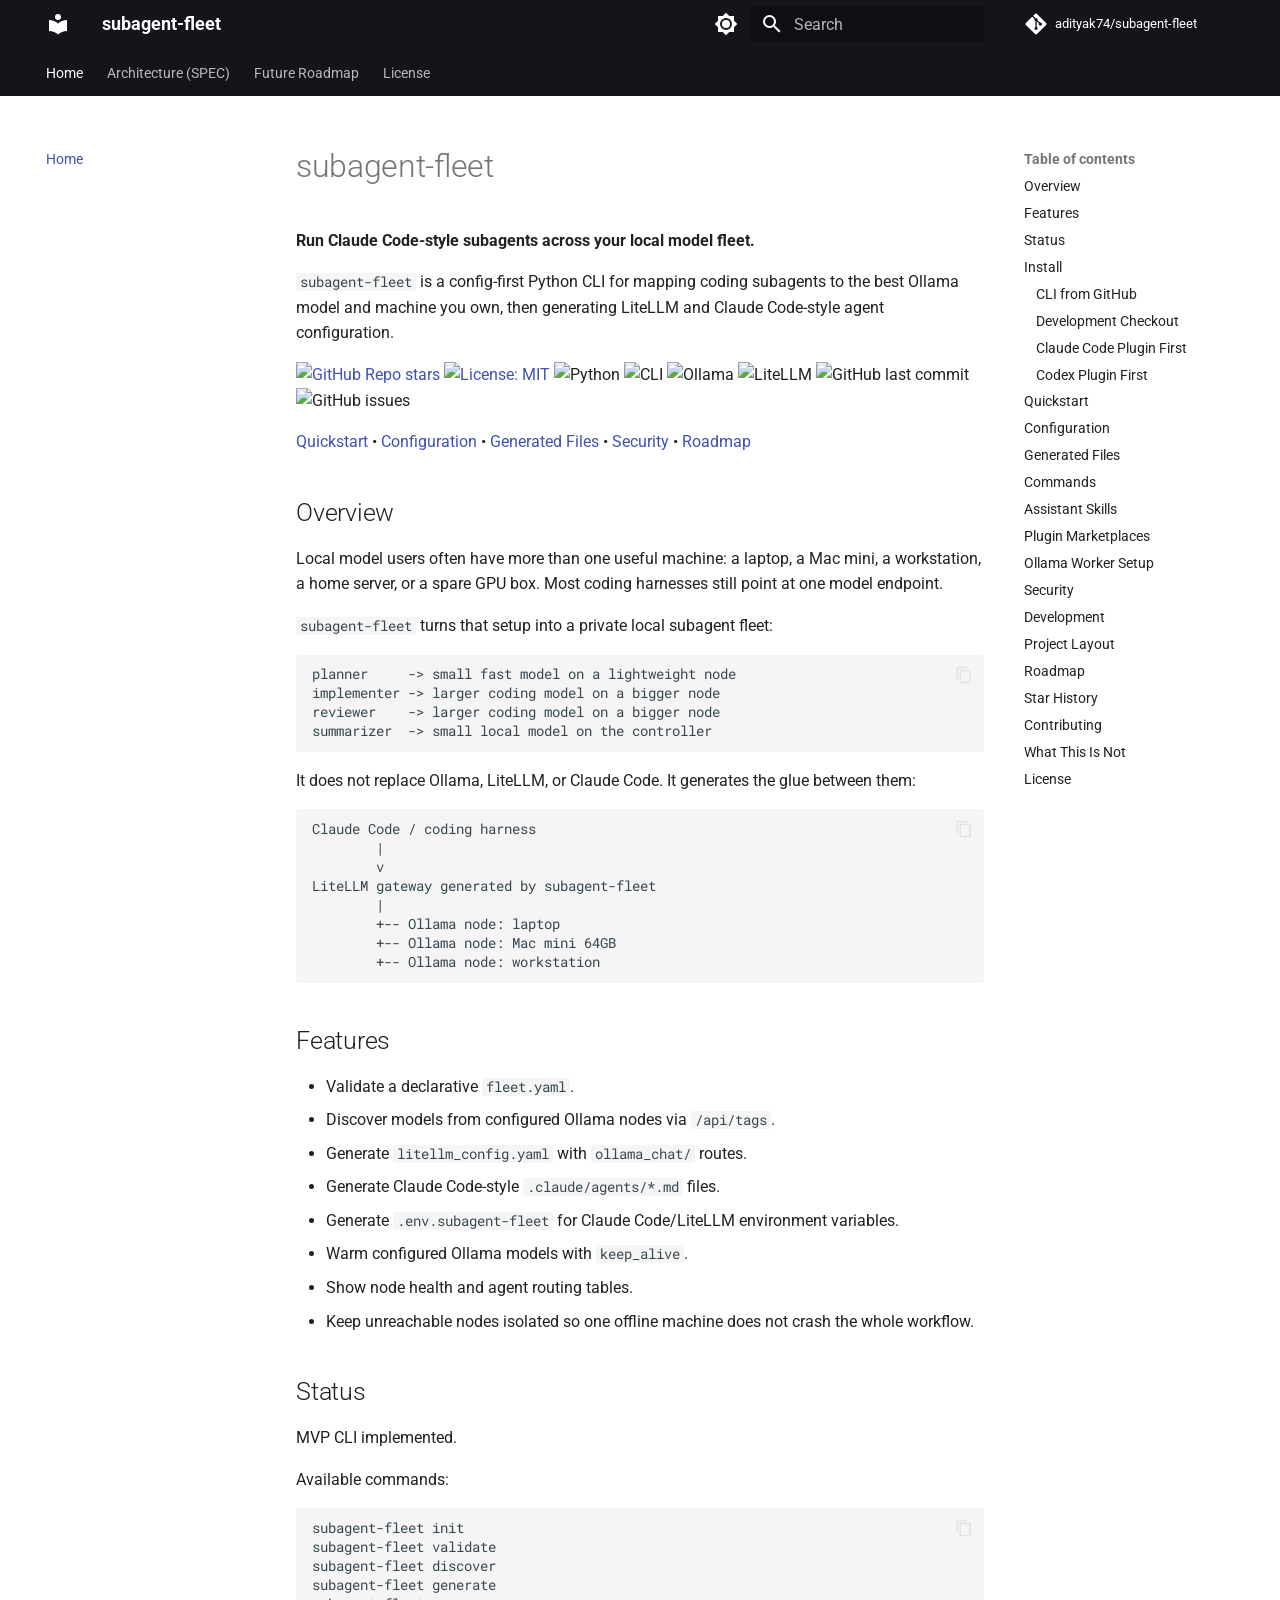
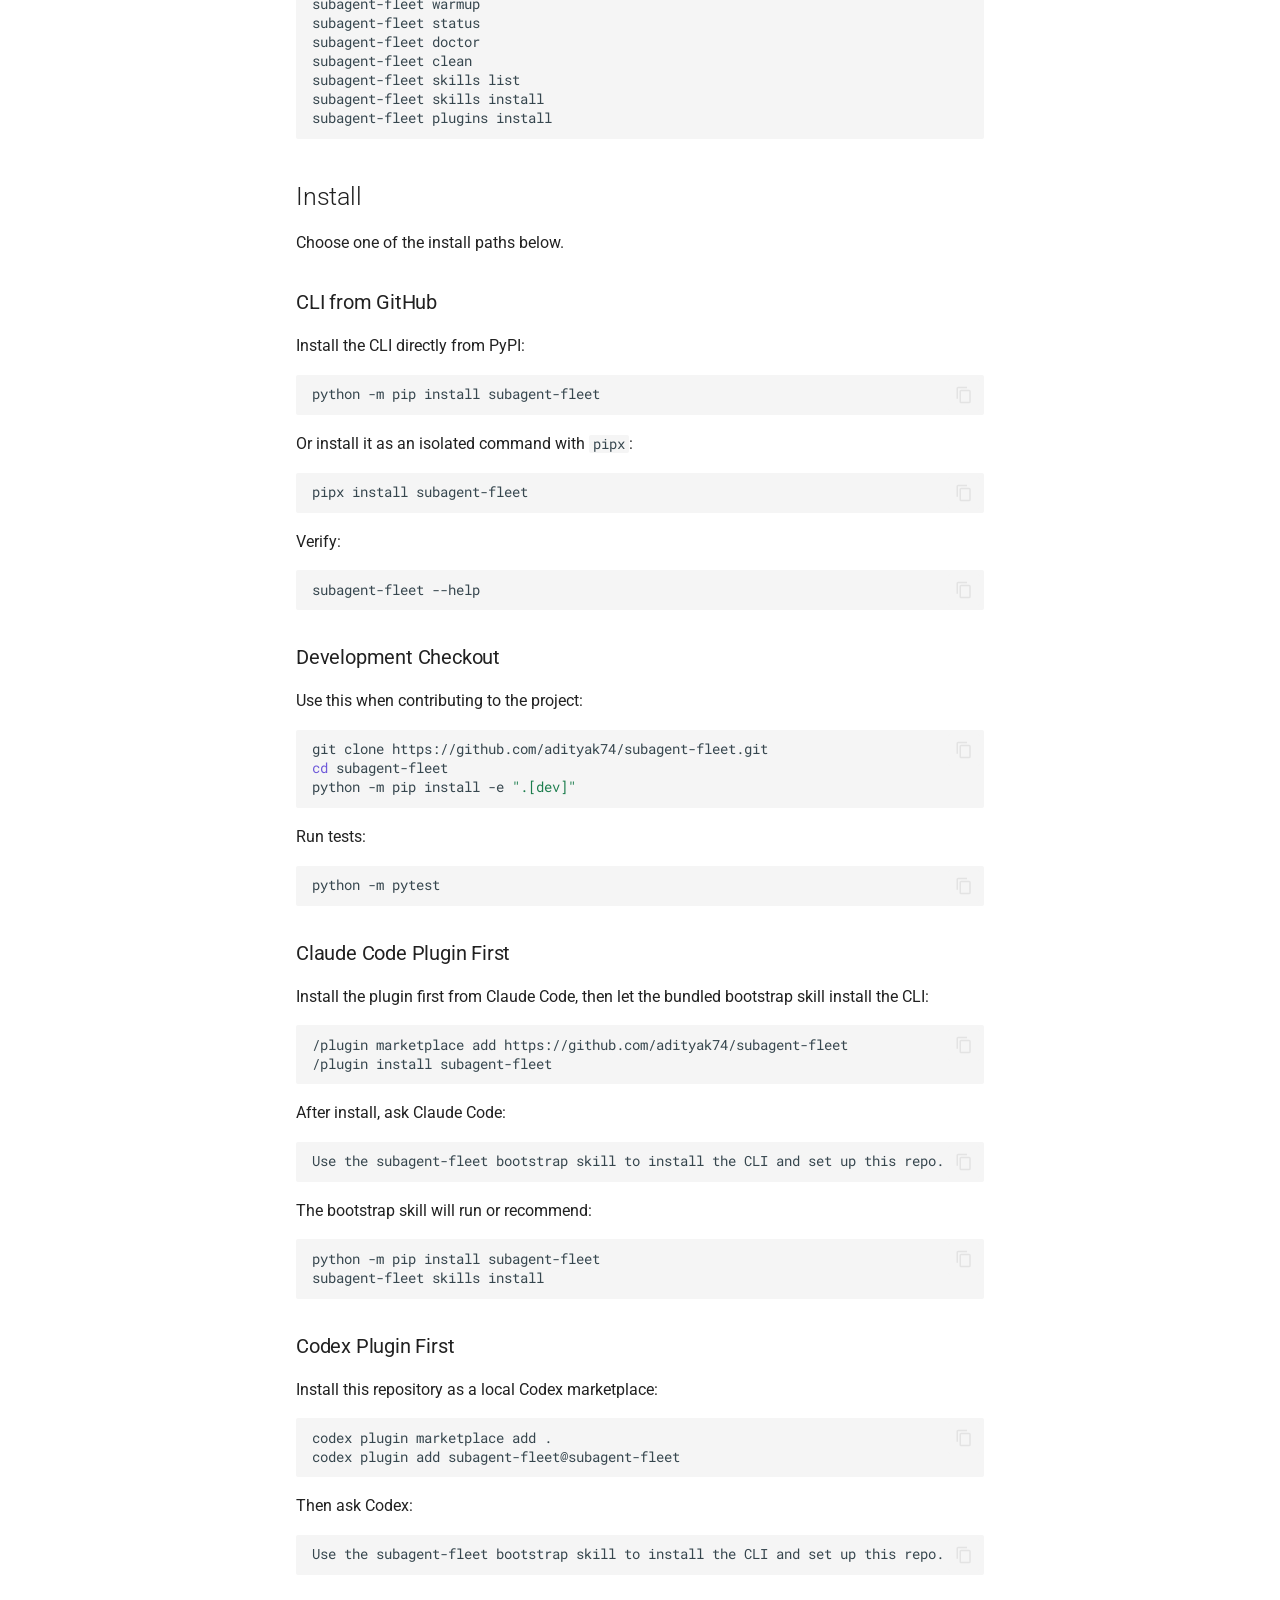
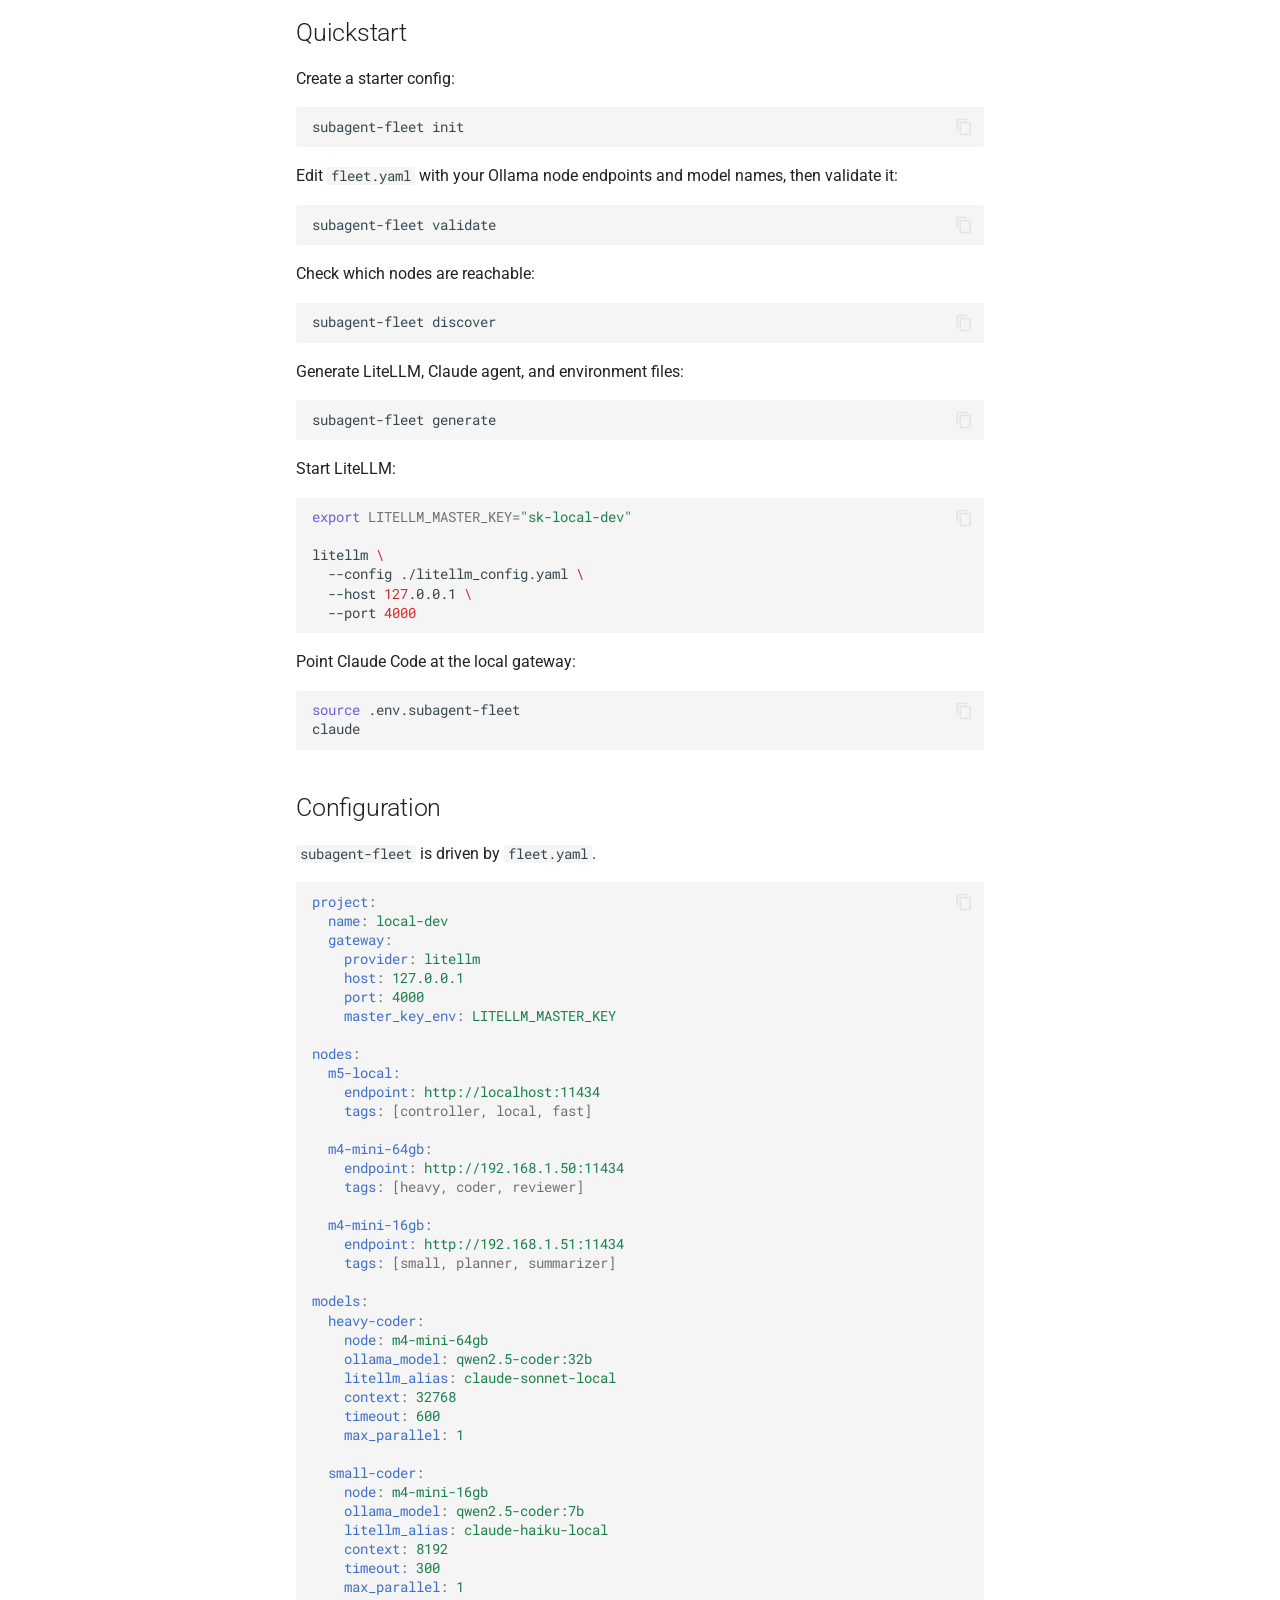
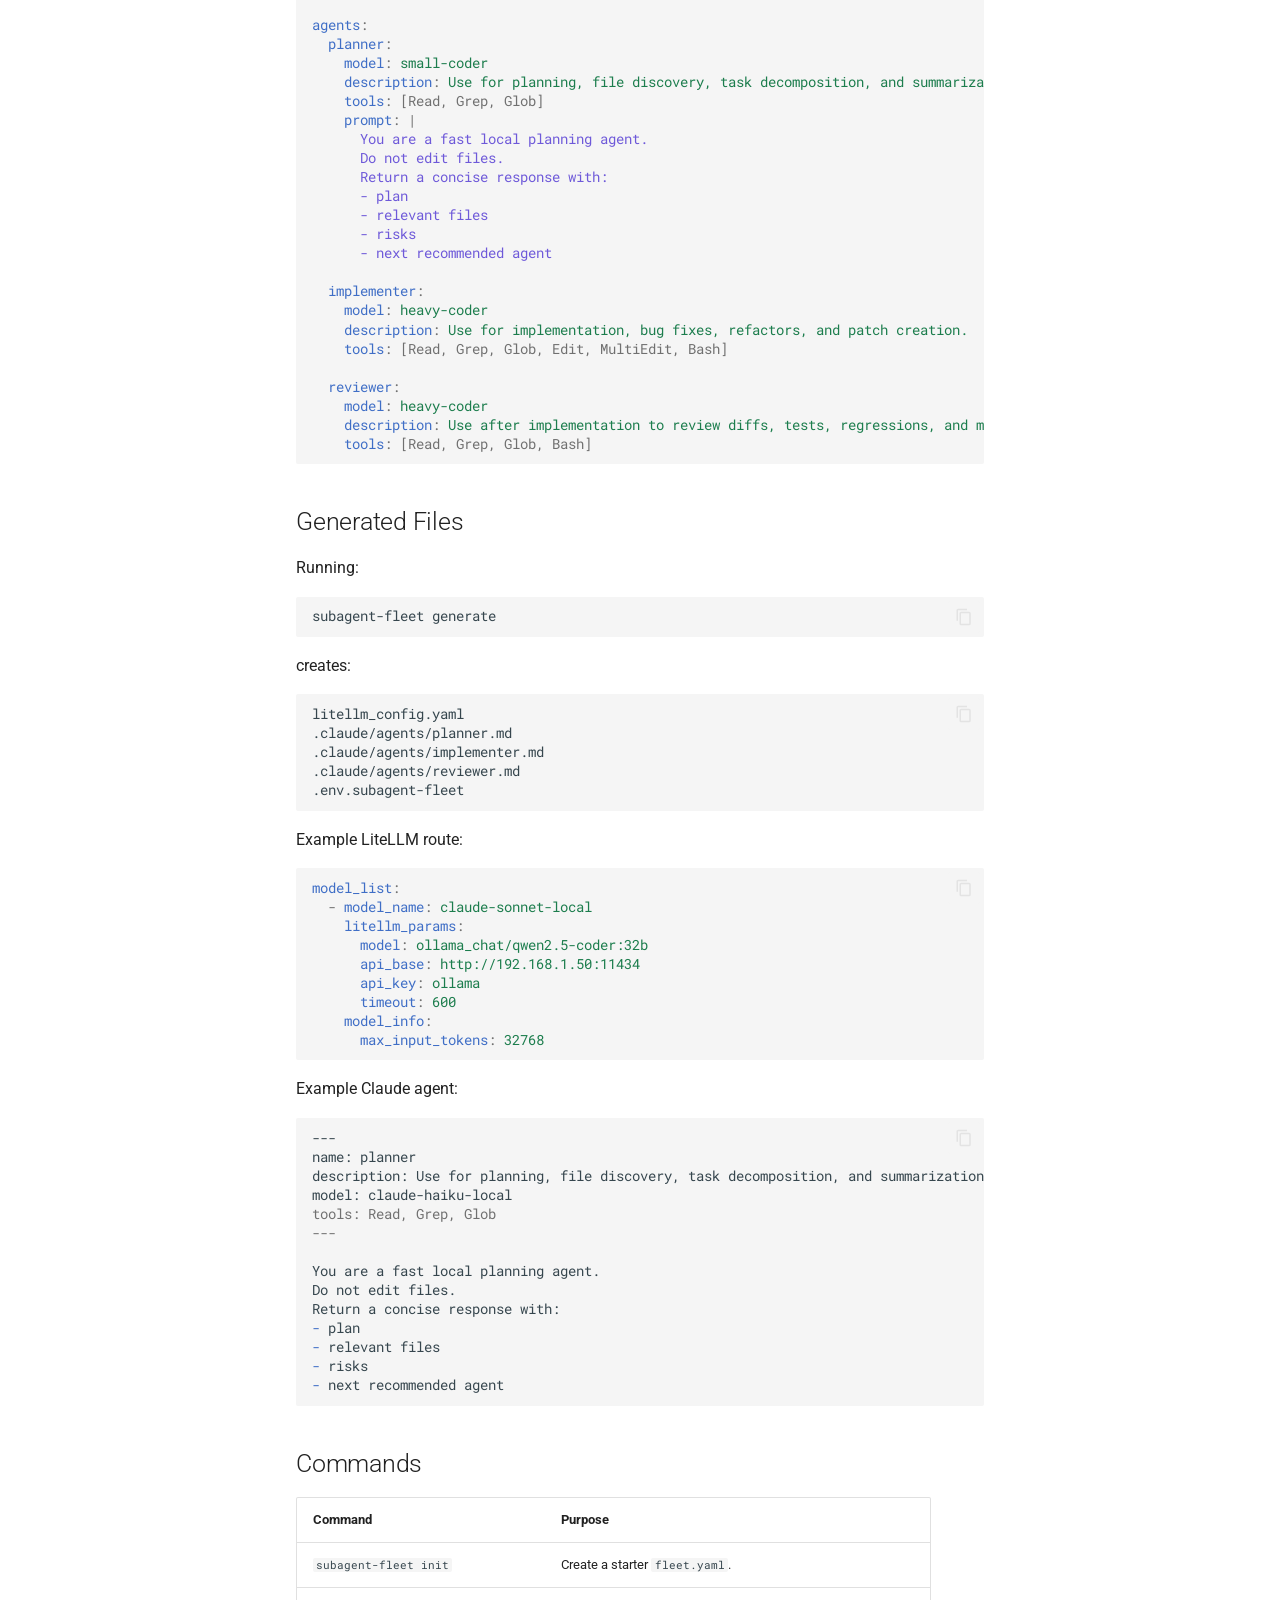
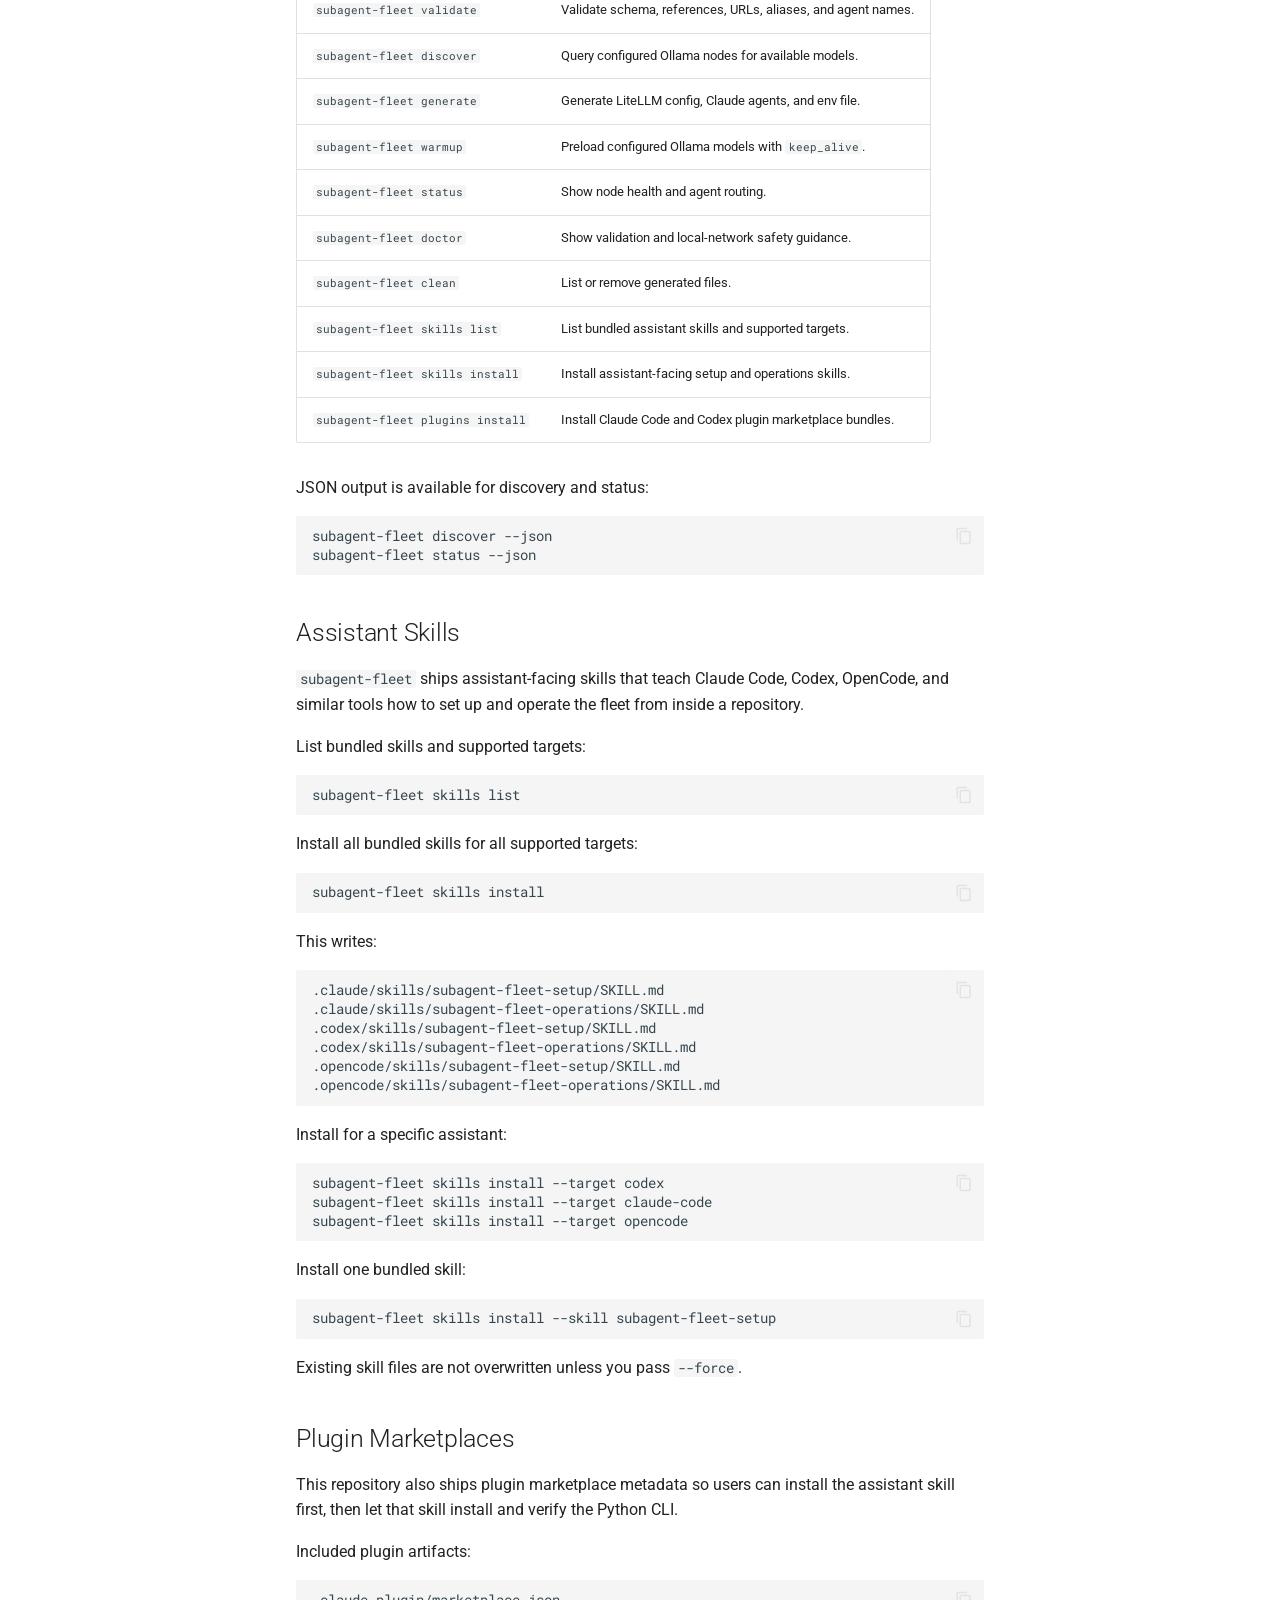
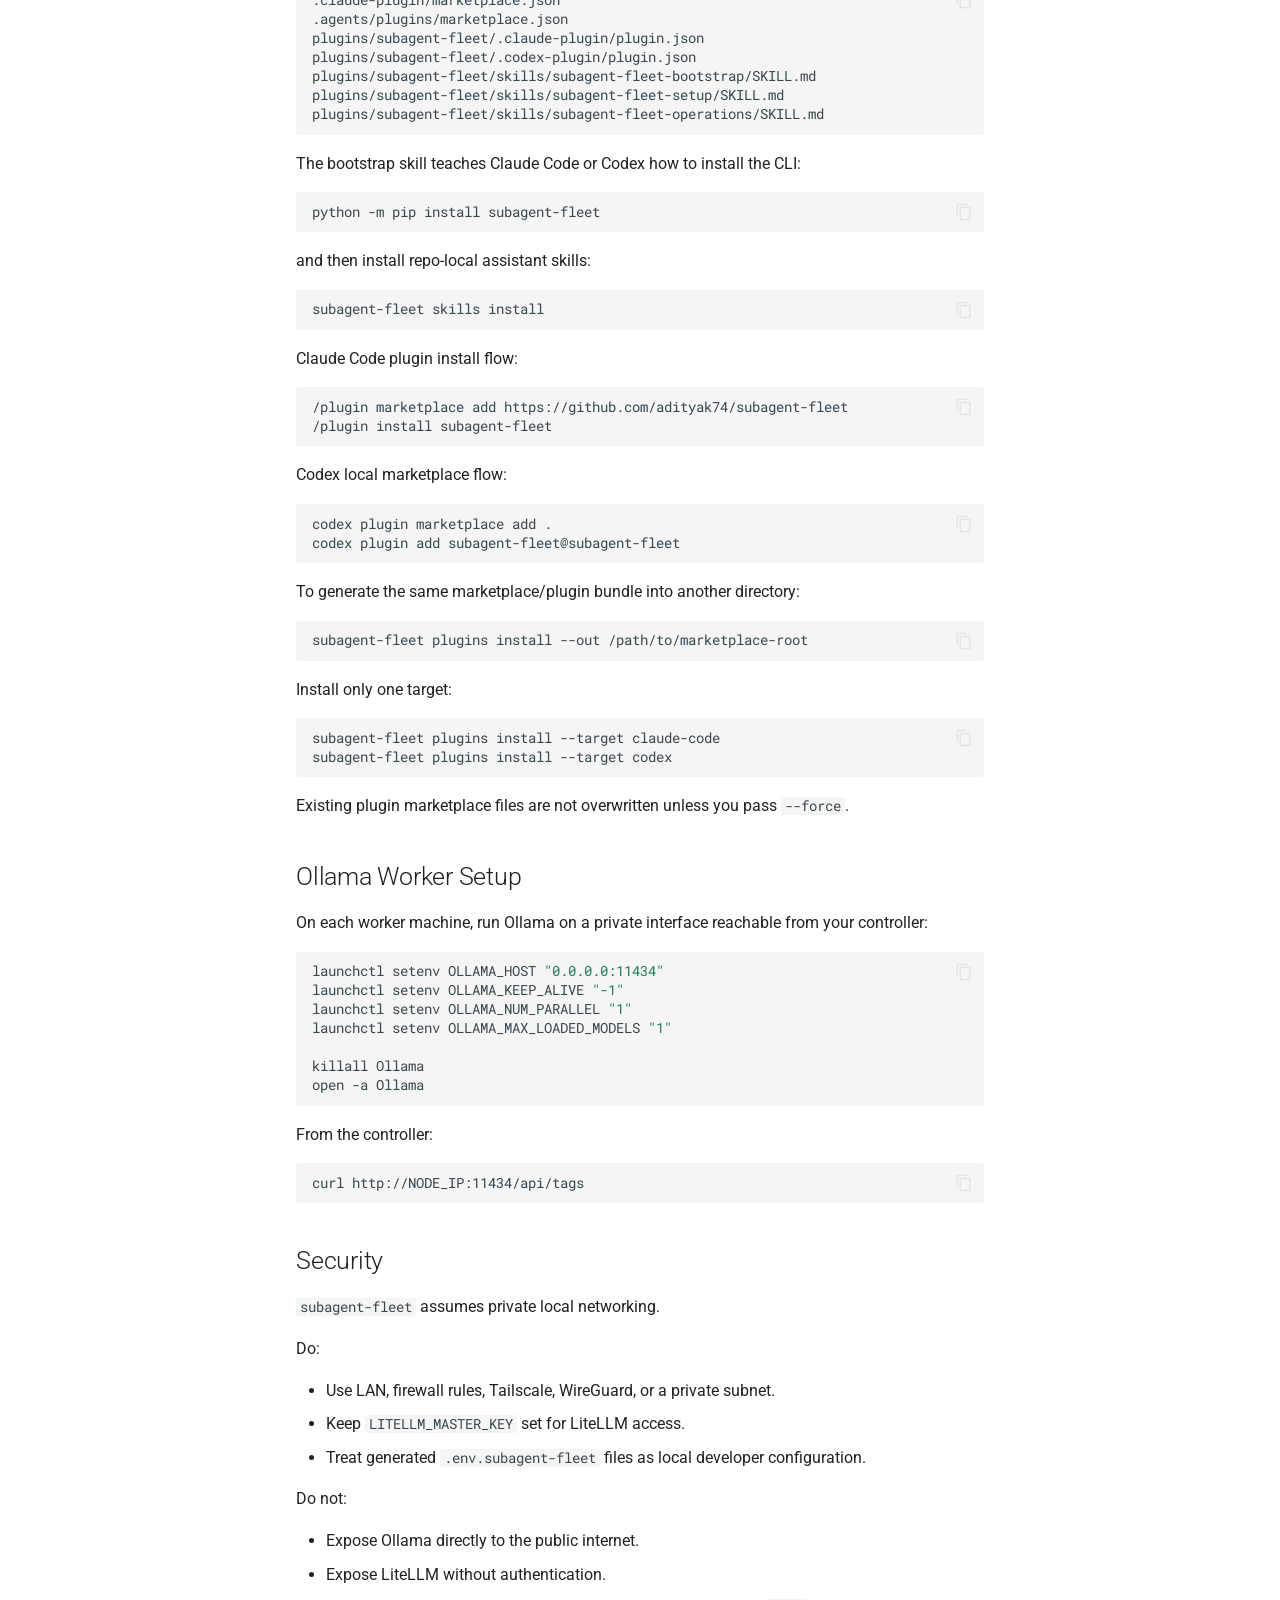
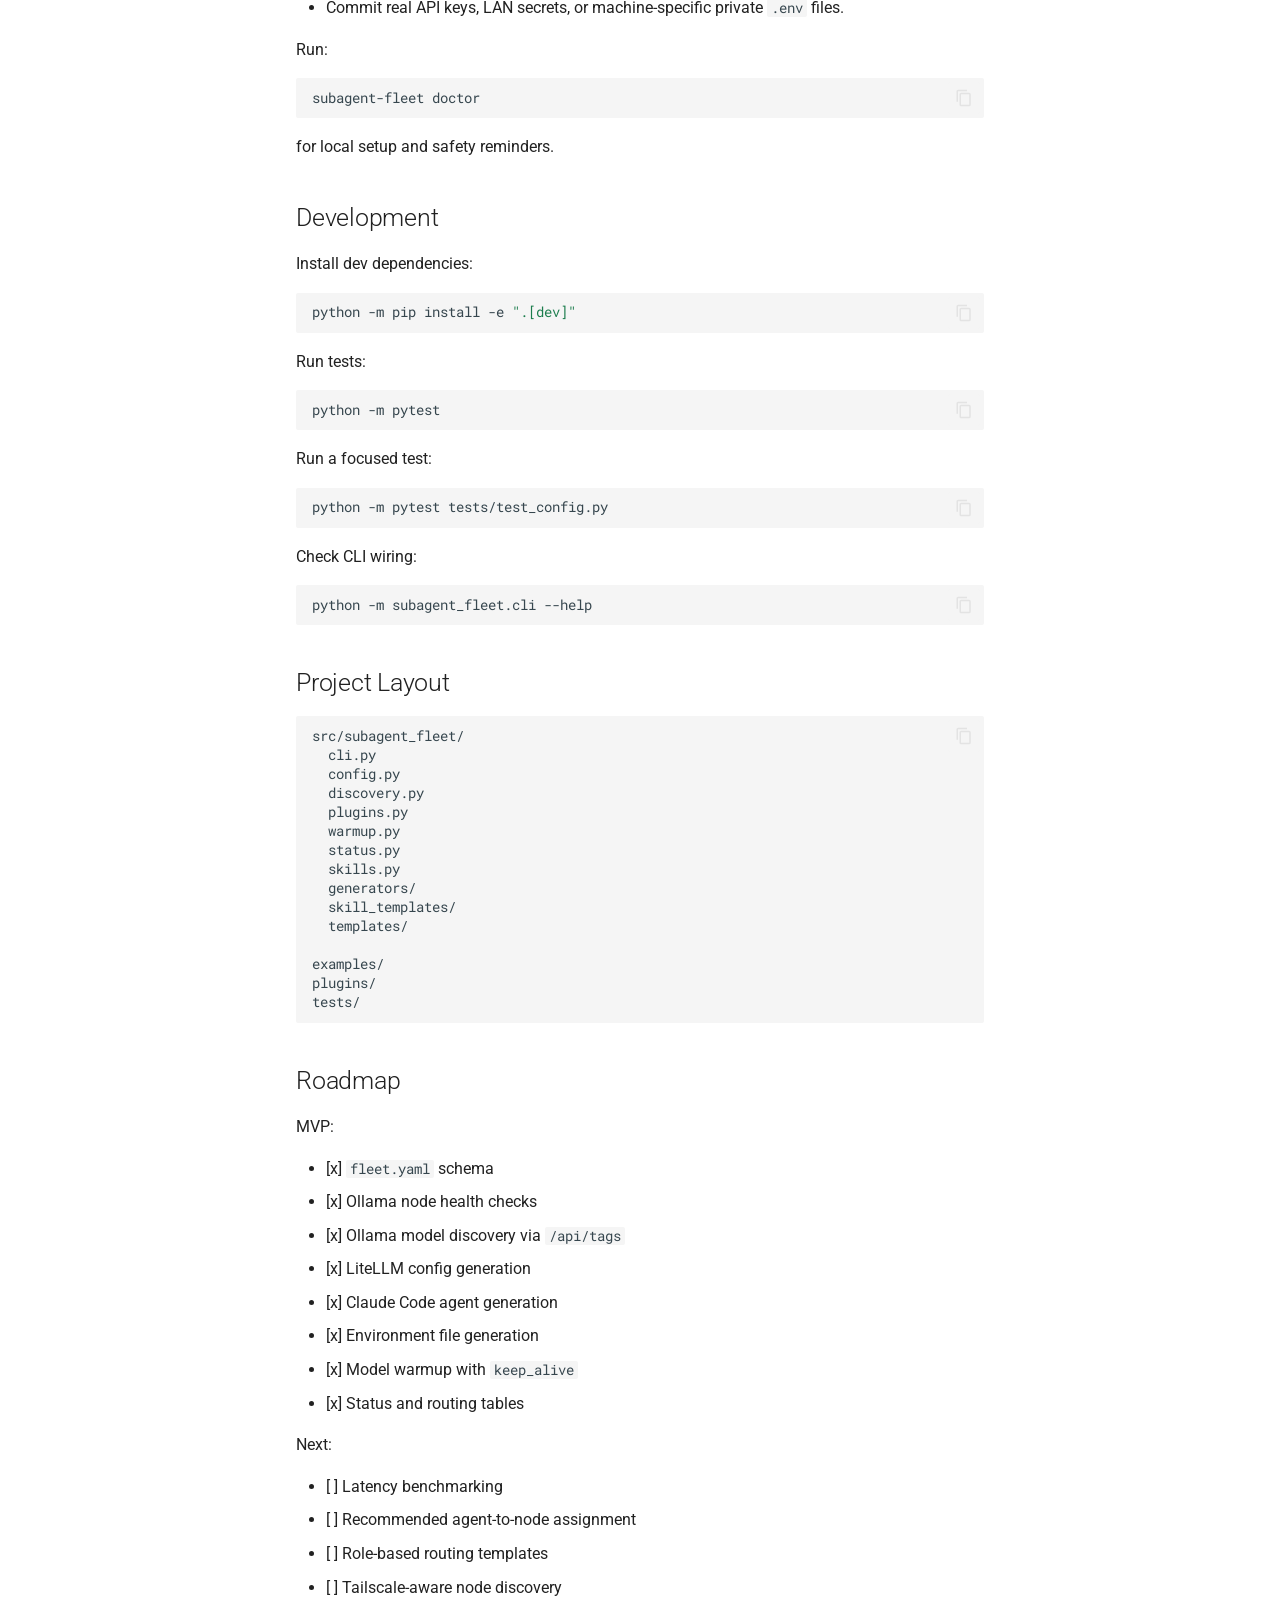
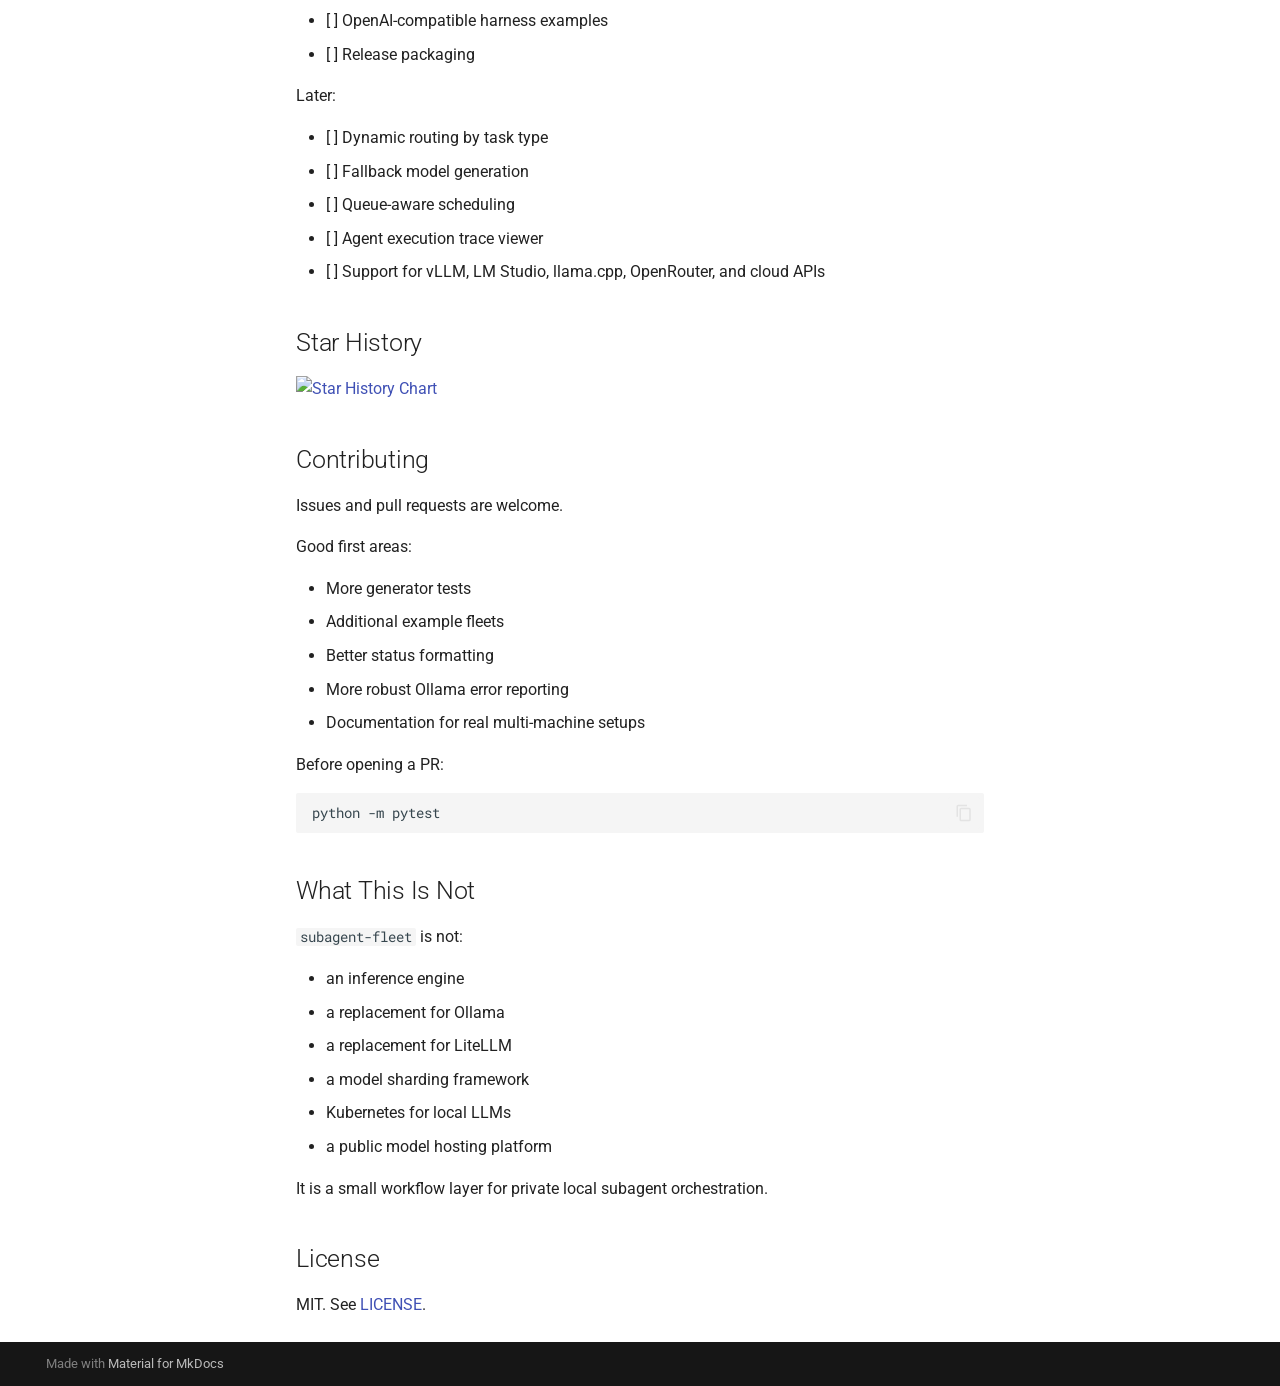
==== site/index.html @ 2030894c "feat: fleet dashboard Phase 2 — SSE streaming, trace stream, warmup panel, Jinja2 templates, discove" ====
<!doctype html>
<html lang="en" class="no-js">
  <head>
    
      <meta charset="utf-8">
      <meta name="viewport" content="width=device-width,initial-scale=1">
      
        <meta name="description" content="Run Claude Code-style subagents across your local model fleet.">
      
      
      
      
      
        <link rel="next" href="spec/">
      
      
        
      
      
      <link rel="icon" href="assets/images/favicon.png">
      <meta name="generator" content="mkdocs-1.6.1, mkdocs-material-9.7.6">
    
    
      
        <title>subagent-fleet</title>
      
    
    
      <link rel="stylesheet" href="assets/stylesheets/main.484c7ddc.min.css">
      
        
        <link rel="stylesheet" href="assets/stylesheets/palette.ab4e12ef.min.css">
      
      


    
    
      
    
    
      
        
        
        <link rel="preconnect" href="https://fonts.gstatic.com" crossorigin>
        <link rel="stylesheet" href="https://fonts.googleapis.com/css?family=Roboto:300,300i,400,400i,700,700i%7CRoboto+Mono:400,400i,700,700i&display=fallback">
        <style>:root{--md-text-font:"Roboto";--md-code-font:"Roboto Mono"}</style>
      
    
    
    <script>__md_scope=new URL(".",location),__md_hash=e=>[...e].reduce(((e,_)=>(e<<5)-e+_.charCodeAt(0)),0),__md_get=(e,_=localStorage,t=__md_scope)=>JSON.parse(_.getItem(t.pathname+"."+e)),__md_set=(e,_,t=localStorage,a=__md_scope)=>{try{t.setItem(a.pathname+"."+e,JSON.stringify(_))}catch(e){}}</script>
    
      

    
    
  </head>
  
  
    
    
      
    
    
    
    
    <body dir="ltr" data-md-color-scheme="default" data-md-color-primary="black" data-md-color-accent="indigo">
  
    
    <input class="md-toggle" data-md-toggle="drawer" type="checkbox" id="__drawer" autocomplete="off">
    <input class="md-toggle" data-md-toggle="search" type="checkbox" id="__search" autocomplete="off">
    <label class="md-overlay" for="__drawer"></label>
    <div data-md-component="skip">
      
        
        <a href="#subagent-fleet" class="md-skip">
          Skip to content
        </a>
      
    </div>
    <div data-md-component="announce">
      
    </div>
    
    
      

<header class="md-header" data-md-component="header">
  <nav class="md-header__inner md-grid" aria-label="Header">
    <a href="." title="subagent-fleet" class="md-header__button md-logo" aria-label="subagent-fleet" data-md-component="logo">
      
  
  <svg xmlns="http://www.w3.org/2000/svg" viewBox="0 0 24 24"><path d="M12 8a3 3 0 0 0 3-3 3 3 0 0 0-3-3 3 3 0 0 0-3 3 3 3 0 0 0 3 3m0 3.54C9.64 9.35 6.5 8 3 8v11c3.5 0 6.64 1.35 9 3.54 2.36-2.19 5.5-3.54 9-3.54V8c-3.5 0-6.64 1.35-9 3.54"/></svg>

    </a>
    <label class="md-header__button md-icon" for="__drawer">
      
      <svg xmlns="http://www.w3.org/2000/svg" viewBox="0 0 24 24"><path d="M3 6h18v2H3zm0 5h18v2H3zm0 5h18v2H3z"/></svg>
    </label>
    <div class="md-header__title" data-md-component="header-title">
      <div class="md-header__ellipsis">
        <div class="md-header__topic">
          <span class="md-ellipsis">
            subagent-fleet
          </span>
        </div>
        <div class="md-header__topic" data-md-component="header-topic">
          <span class="md-ellipsis">
            
              Home
            
          </span>
        </div>
      </div>
    </div>
    
      
        <form class="md-header__option" data-md-component="palette">
  
    
    
    
    <input class="md-option" data-md-color-media="(prefers-color-scheme: light)" data-md-color-scheme="default" data-md-color-primary="black" data-md-color-accent="indigo"  aria-label="Switch to dark mode"  type="radio" name="__palette" id="__palette_0">
    
      <label class="md-header__button md-icon" title="Switch to dark mode" for="__palette_1" hidden>
        <svg xmlns="http://www.w3.org/2000/svg" viewBox="0 0 24 24"><path d="M12 8a4 4 0 0 0-4 4 4 4 0 0 0 4 4 4 4 0 0 0 4-4 4 4 0 0 0-4-4m0 10a6 6 0 0 1-6-6 6 6 0 0 1 6-6 6 6 0 0 1 6 6 6 6 0 0 1-6 6m8-9.31V4h-4.69L12 .69 8.69 4H4v4.69L.69 12 4 15.31V20h4.69L12 23.31 15.31 20H20v-4.69L23.31 12z"/></svg>
      </label>
    
  
    
    
    
    <input class="md-option" data-md-color-media="(prefers-color-scheme: dark)" data-md-color-scheme="slate" data-md-color-primary="black" data-md-color-accent="indigo"  aria-label="Switch to light mode"  type="radio" name="__palette" id="__palette_1">
    
      <label class="md-header__button md-icon" title="Switch to light mode" for="__palette_0" hidden>
        <svg xmlns="http://www.w3.org/2000/svg" viewBox="0 0 24 24"><path d="M12 18c-.89 0-1.74-.2-2.5-.55C11.56 16.5 13 14.42 13 12s-1.44-4.5-3.5-5.45C10.26 6.2 11.11 6 12 6a6 6 0 0 1 6 6 6 6 0 0 1-6 6m8-9.31V4h-4.69L12 .69 8.69 4H4v4.69L.69 12 4 15.31V20h4.69L12 23.31 15.31 20H20v-4.69L23.31 12z"/></svg>
      </label>
    
  
</form>
      
    
    
      <script>var palette=__md_get("__palette");if(palette&&palette.color){if("(prefers-color-scheme)"===palette.color.media){var media=matchMedia("(prefers-color-scheme: light)"),input=document.querySelector(media.matches?"[data-md-color-media='(prefers-color-scheme: light)']":"[data-md-color-media='(prefers-color-scheme: dark)']");palette.color.media=input.getAttribute("data-md-color-media"),palette.color.scheme=input.getAttribute("data-md-color-scheme"),palette.color.primary=input.getAttribute("data-md-color-primary"),palette.color.accent=input.getAttribute("data-md-color-accent")}for(var[key,value]of Object.entries(palette.color))document.body.setAttribute("data-md-color-"+key,value)}</script>
    
    
    
      
      
        <label class="md-header__button md-icon" for="__search">
          
          <svg xmlns="http://www.w3.org/2000/svg" viewBox="0 0 24 24"><path d="M9.5 3A6.5 6.5 0 0 1 16 9.5c0 1.61-.59 3.09-1.56 4.23l.27.27h.79l5 5-1.5 1.5-5-5v-.79l-.27-.27A6.52 6.52 0 0 1 9.5 16 6.5 6.5 0 0 1 3 9.5 6.5 6.5 0 0 1 9.5 3m0 2C7 5 5 7 5 9.5S7 14 9.5 14 14 12 14 9.5 12 5 9.5 5"/></svg>
        </label>
        <div class="md-search" data-md-component="search" role="dialog">
  <label class="md-search__overlay" for="__search"></label>
  <div class="md-search__inner" role="search">
    <form class="md-search__form" name="search">
      <input type="text" class="md-search__input" name="query" aria-label="Search" placeholder="Search" autocapitalize="off" autocorrect="off" autocomplete="off" spellcheck="false" data-md-component="search-query" required>
      <label class="md-search__icon md-icon" for="__search">
        
        <svg xmlns="http://www.w3.org/2000/svg" viewBox="0 0 24 24"><path d="M9.5 3A6.5 6.5 0 0 1 16 9.5c0 1.61-.59 3.09-1.56 4.23l.27.27h.79l5 5-1.5 1.5-5-5v-.79l-.27-.27A6.52 6.52 0 0 1 9.5 16 6.5 6.5 0 0 1 3 9.5 6.5 6.5 0 0 1 9.5 3m0 2C7 5 5 7 5 9.5S7 14 9.5 14 14 12 14 9.5 12 5 9.5 5"/></svg>
        
        <svg xmlns="http://www.w3.org/2000/svg" viewBox="0 0 24 24"><path d="M20 11v2H8l5.5 5.5-1.42 1.42L4.16 12l7.92-7.92L13.5 5.5 8 11z"/></svg>
      </label>
      <nav class="md-search__options" aria-label="Search">
        
        <button type="reset" class="md-search__icon md-icon" title="Clear" aria-label="Clear" tabindex="-1">
          
          <svg xmlns="http://www.w3.org/2000/svg" viewBox="0 0 24 24"><path d="M19 6.41 17.59 5 12 10.59 6.41 5 5 6.41 10.59 12 5 17.59 6.41 19 12 13.41 17.59 19 19 17.59 13.41 12z"/></svg>
        </button>
      </nav>
      
        <div class="md-search__suggest" data-md-component="search-suggest"></div>
      
    </form>
    <div class="md-search__output">
      <div class="md-search__scrollwrap" tabindex="0" data-md-scrollfix>
        <div class="md-search-result" data-md-component="search-result">
          <div class="md-search-result__meta">
            Initializing search
          </div>
          <ol class="md-search-result__list" role="presentation"></ol>
        </div>
      </div>
    </div>
  </div>
</div>
      
    
    
      <div class="md-header__source">
        <a href="https://github.com/adityak74/subagent-fleet" title="Go to repository" class="md-source" data-md-component="source">
  <div class="md-source__icon md-icon">
    
    <svg xmlns="http://www.w3.org/2000/svg" viewBox="0 0 448 512"><!--! Font Awesome Free 7.1.0 by @fontawesome - https://fontawesome.com License - https://fontawesome.com/license/free (Icons: CC BY 4.0, Fonts: SIL OFL 1.1, Code: MIT License) Copyright 2025 Fonticons, Inc.--><path d="M439.6 236.1 244 40.5c-5.4-5.5-12.8-8.5-20.4-8.5s-15 3-20.4 8.4L162.5 81l51.5 51.5c27.1-9.1 52.7 16.8 43.4 43.7l49.7 49.7c34.2-11.8 61.2 31 35.5 56.7-26.5 26.5-70.2-2.9-56-37.3L240.3 199v121.9c25.3 12.5 22.3 41.8 9.1 55-6.4 6.4-15.2 10.1-24.3 10.1s-17.8-3.6-24.3-10.1c-17.6-17.6-11.1-46.9 11.2-56v-123c-20.8-8.5-24.6-30.7-18.6-45L142.6 101 8.5 235.1C3 240.6 0 247.9 0 255.5s3 15 8.5 20.4l195.6 195.7c5.4 5.4 12.7 8.4 20.4 8.4s15-3 20.4-8.4l194.7-194.7c5.4-5.4 8.4-12.8 8.4-20.4s-3-15-8.4-20.4"/></svg>
  </div>
  <div class="md-source__repository">
    adityak74/subagent-fleet
  </div>
</a>
      </div>
    
  </nav>
  
</header>
    
    <div class="md-container" data-md-component="container">
      
      
        
          
            
<nav class="md-tabs" aria-label="Tabs" data-md-component="tabs">
  <div class="md-grid">
    <ul class="md-tabs__list">
      
        
  
  
  
    
  
  
    <li class="md-tabs__item md-tabs__item--active">
      <a href="." class="md-tabs__link">
        
  
  
    
  
  Home

      </a>
    </li>
  

      
        
  
  
  
  
    <li class="md-tabs__item">
      <a href="spec/" class="md-tabs__link">
        
  
  
    
  
  Architecture (SPEC)

      </a>
    </li>
  

      
        
  
  
  
  
    <li class="md-tabs__item">
      <a href="roadmap/" class="md-tabs__link">
        
  
  
    
  
  Future Roadmap

      </a>
    </li>
  

      
        
  
  
  
  
    <li class="md-tabs__item">
      <a href="LICENSE/" class="md-tabs__link">
        
  
  
    
  
  License

      </a>
    </li>
  

      
    </ul>
  </div>
</nav>
          
        
      
      <main class="md-main" data-md-component="main">
        <div class="md-main__inner md-grid">
          
            
              
              <div class="md-sidebar md-sidebar--primary" data-md-component="sidebar" data-md-type="navigation" >
                <div class="md-sidebar__scrollwrap">
                  <div class="md-sidebar__inner">
                    


  


<nav class="md-nav md-nav--primary md-nav--lifted" aria-label="Navigation" data-md-level="0">
  <label class="md-nav__title" for="__drawer">
    <a href="." title="subagent-fleet" class="md-nav__button md-logo" aria-label="subagent-fleet" data-md-component="logo">
      
  
  <svg xmlns="http://www.w3.org/2000/svg" viewBox="0 0 24 24"><path d="M12 8a3 3 0 0 0 3-3 3 3 0 0 0-3-3 3 3 0 0 0-3 3 3 3 0 0 0 3 3m0 3.54C9.64 9.35 6.5 8 3 8v11c3.5 0 6.64 1.35 9 3.54 2.36-2.19 5.5-3.54 9-3.54V8c-3.5 0-6.64 1.35-9 3.54"/></svg>

    </a>
    subagent-fleet
  </label>
  
    <div class="md-nav__source">
      <a href="https://github.com/adityak74/subagent-fleet" title="Go to repository" class="md-source" data-md-component="source">
  <div class="md-source__icon md-icon">
    
    <svg xmlns="http://www.w3.org/2000/svg" viewBox="0 0 448 512"><!--! Font Awesome Free 7.1.0 by @fontawesome - https://fontawesome.com License - https://fontawesome.com/license/free (Icons: CC BY 4.0, Fonts: SIL OFL 1.1, Code: MIT License) Copyright 2025 Fonticons, Inc.--><path d="M439.6 236.1 244 40.5c-5.4-5.5-12.8-8.5-20.4-8.5s-15 3-20.4 8.4L162.5 81l51.5 51.5c27.1-9.1 52.7 16.8 43.4 43.7l49.7 49.7c34.2-11.8 61.2 31 35.5 56.7-26.5 26.5-70.2-2.9-56-37.3L240.3 199v121.9c25.3 12.5 22.3 41.8 9.1 55-6.4 6.4-15.2 10.1-24.3 10.1s-17.8-3.6-24.3-10.1c-17.6-17.6-11.1-46.9 11.2-56v-123c-20.8-8.5-24.6-30.7-18.6-45L142.6 101 8.5 235.1C3 240.6 0 247.9 0 255.5s3 15 8.5 20.4l195.6 195.7c5.4 5.4 12.7 8.4 20.4 8.4s15-3 20.4-8.4l194.7-194.7c5.4-5.4 8.4-12.8 8.4-20.4s-3-15-8.4-20.4"/></svg>
  </div>
  <div class="md-source__repository">
    adityak74/subagent-fleet
  </div>
</a>
    </div>
  
  <ul class="md-nav__list" data-md-scrollfix>
    
      
      
  
  
    
  
  
  
    <li class="md-nav__item md-nav__item--active">
      
      <input class="md-nav__toggle md-toggle" type="checkbox" id="__toc">
      
      
        
      
      
        <label class="md-nav__link md-nav__link--active" for="__toc">
          
  
  
  <span class="md-ellipsis">
    
  
    Home
  

    
  </span>
  
  

          <span class="md-nav__icon md-icon"></span>
        </label>
      
      <a href="." class="md-nav__link md-nav__link--active">
        
  
  
  <span class="md-ellipsis">
    
  
    Home
  

    
  </span>
  
  

      </a>
      
        

<nav class="md-nav md-nav--secondary" aria-label="Table of contents">
  
  
  
    
  
  
    <label class="md-nav__title" for="__toc">
      <span class="md-nav__icon md-icon"></span>
      Table of contents
    </label>
    <ul class="md-nav__list" data-md-component="toc" data-md-scrollfix>
      
        <li class="md-nav__item">
  <a href="#overview" class="md-nav__link">
    <span class="md-ellipsis">
      
        Overview
      
    </span>
  </a>
  
</li>
      
        <li class="md-nav__item">
  <a href="#features" class="md-nav__link">
    <span class="md-ellipsis">
      
        Features
      
    </span>
  </a>
  
</li>
      
        <li class="md-nav__item">
  <a href="#status" class="md-nav__link">
    <span class="md-ellipsis">
      
        Status
      
    </span>
  </a>
  
</li>
      
        <li class="md-nav__item">
  <a href="#install" class="md-nav__link">
    <span class="md-ellipsis">
      
        Install
      
    </span>
  </a>
  
    <nav class="md-nav" aria-label="Install">
      <ul class="md-nav__list">
        
          <li class="md-nav__item">
  <a href="#cli-from-github" class="md-nav__link">
    <span class="md-ellipsis">
      
        CLI from GitHub
      
    </span>
  </a>
  
</li>
        
          <li class="md-nav__item">
  <a href="#development-checkout" class="md-nav__link">
    <span class="md-ellipsis">
      
        Development Checkout
      
    </span>
  </a>
  
</li>
        
          <li class="md-nav__item">
  <a href="#claude-code-plugin-first" class="md-nav__link">
    <span class="md-ellipsis">
      
        Claude Code Plugin First
      
    </span>
  </a>
  
</li>
        
          <li class="md-nav__item">
  <a href="#codex-plugin-first" class="md-nav__link">
    <span class="md-ellipsis">
      
        Codex Plugin First
      
    </span>
  </a>
  
</li>
        
      </ul>
    </nav>
  
</li>
      
        <li class="md-nav__item">
  <a href="#quickstart" class="md-nav__link">
    <span class="md-ellipsis">
      
        Quickstart
      
    </span>
  </a>
  
</li>
      
        <li class="md-nav__item">
  <a href="#configuration" class="md-nav__link">
    <span class="md-ellipsis">
      
        Configuration
      
    </span>
  </a>
  
</li>
      
        <li class="md-nav__item">
  <a href="#generated-files" class="md-nav__link">
    <span class="md-ellipsis">
      
        Generated Files
      
    </span>
  </a>
  
</li>
      
        <li class="md-nav__item">
  <a href="#commands" class="md-nav__link">
    <span class="md-ellipsis">
      
        Commands
      
    </span>
  </a>
  
</li>
      
        <li class="md-nav__item">
  <a href="#assistant-skills" class="md-nav__link">
    <span class="md-ellipsis">
      
        Assistant Skills
      
    </span>
  </a>
  
</li>
      
        <li class="md-nav__item">
  <a href="#plugin-marketplaces" class="md-nav__link">
    <span class="md-ellipsis">
      
        Plugin Marketplaces
      
    </span>
  </a>
  
</li>
      
        <li class="md-nav__item">
  <a href="#ollama-worker-setup" class="md-nav__link">
    <span class="md-ellipsis">
      
        Ollama Worker Setup
      
    </span>
  </a>
  
</li>
      
        <li class="md-nav__item">
  <a href="#security" class="md-nav__link">
    <span class="md-ellipsis">
      
        Security
      
    </span>
  </a>
  
</li>
      
        <li class="md-nav__item">
  <a href="#development" class="md-nav__link">
    <span class="md-ellipsis">
      
        Development
      
    </span>
  </a>
  
</li>
      
        <li class="md-nav__item">
  <a href="#project-layout" class="md-nav__link">
    <span class="md-ellipsis">
      
        Project Layout
      
    </span>
  </a>
  
</li>
      
        <li class="md-nav__item">
  <a href="#roadmap" class="md-nav__link">
    <span class="md-ellipsis">
      
        Roadmap
      
    </span>
  </a>
  
</li>
      
        <li class="md-nav__item">
  <a href="#star-history" class="md-nav__link">
    <span class="md-ellipsis">
      
        Star History
      
    </span>
  </a>
  
</li>
      
        <li class="md-nav__item">
  <a href="#contributing" class="md-nav__link">
    <span class="md-ellipsis">
      
        Contributing
      
    </span>
  </a>
  
</li>
      
        <li class="md-nav__item">
  <a href="#what-this-is-not" class="md-nav__link">
    <span class="md-ellipsis">
      
        What This Is Not
      
    </span>
  </a>
  
</li>
      
        <li class="md-nav__item">
  <a href="#license" class="md-nav__link">
    <span class="md-ellipsis">
      
        License
      
    </span>
  </a>
  
</li>
      
    </ul>
  
</nav>
      
    </li>
  

    
      
      
  
  
  
  
    <li class="md-nav__item">
      <a href="spec/" class="md-nav__link">
        
  
  
  <span class="md-ellipsis">
    
  
    Architecture (SPEC)
  

    
  </span>
  
  

      </a>
    </li>
  

    
      
      
  
  
  
  
    <li class="md-nav__item">
      <a href="roadmap/" class="md-nav__link">
        
  
  
  <span class="md-ellipsis">
    
  
    Future Roadmap
  

    
  </span>
  
  

      </a>
    </li>
  

    
      
      
  
  
  
  
    <li class="md-nav__item">
      <a href="LICENSE/" class="md-nav__link">
        
  
  
  <span class="md-ellipsis">
    
  
    License
  

    
  </span>
  
  

      </a>
    </li>
  

    
  </ul>
</nav>
                  </div>
                </div>
              </div>
            
            
              
              <div class="md-sidebar md-sidebar--secondary" data-md-component="sidebar" data-md-type="toc" >
                <div class="md-sidebar__scrollwrap">
                  <div class="md-sidebar__inner">
                    

<nav class="md-nav md-nav--secondary" aria-label="Table of contents">
  
  
  
    
  
  
    <label class="md-nav__title" for="__toc">
      <span class="md-nav__icon md-icon"></span>
      Table of contents
    </label>
    <ul class="md-nav__list" data-md-component="toc" data-md-scrollfix>
      
        <li class="md-nav__item">
  <a href="#overview" class="md-nav__link">
    <span class="md-ellipsis">
      
        Overview
      
    </span>
  </a>
  
</li>
      
        <li class="md-nav__item">
  <a href="#features" class="md-nav__link">
    <span class="md-ellipsis">
      
        Features
      
    </span>
  </a>
  
</li>
      
        <li class="md-nav__item">
  <a href="#status" class="md-nav__link">
    <span class="md-ellipsis">
      
        Status
      
    </span>
  </a>
  
</li>
      
        <li class="md-nav__item">
  <a href="#install" class="md-nav__link">
    <span class="md-ellipsis">
      
        Install
      
    </span>
  </a>
  
    <nav class="md-nav" aria-label="Install">
      <ul class="md-nav__list">
        
          <li class="md-nav__item">
  <a href="#cli-from-github" class="md-nav__link">
    <span class="md-ellipsis">
      
        CLI from GitHub
      
    </span>
  </a>
  
</li>
        
          <li class="md-nav__item">
  <a href="#development-checkout" class="md-nav__link">
    <span class="md-ellipsis">
      
        Development Checkout
      
    </span>
  </a>
  
</li>
        
          <li class="md-nav__item">
  <a href="#claude-code-plugin-first" class="md-nav__link">
    <span class="md-ellipsis">
      
        Claude Code Plugin First
      
    </span>
  </a>
  
</li>
        
          <li class="md-nav__item">
  <a href="#codex-plugin-first" class="md-nav__link">
    <span class="md-ellipsis">
      
        Codex Plugin First
      
    </span>
  </a>
  
</li>
        
      </ul>
    </nav>
  
</li>
      
        <li class="md-nav__item">
  <a href="#quickstart" class="md-nav__link">
    <span class="md-ellipsis">
      
        Quickstart
      
    </span>
  </a>
  
</li>
      
        <li class="md-nav__item">
  <a href="#configuration" class="md-nav__link">
    <span class="md-ellipsis">
      
        Configuration
      
    </span>
  </a>
  
</li>
      
        <li class="md-nav__item">
  <a href="#generated-files" class="md-nav__link">
    <span class="md-ellipsis">
      
        Generated Files
      
    </span>
  </a>
  
</li>
      
        <li class="md-nav__item">
  <a href="#commands" class="md-nav__link">
    <span class="md-ellipsis">
      
        Commands
      
    </span>
  </a>
  
</li>
      
        <li class="md-nav__item">
  <a href="#assistant-skills" class="md-nav__link">
    <span class="md-ellipsis">
      
        Assistant Skills
      
    </span>
  </a>
  
</li>
      
        <li class="md-nav__item">
  <a href="#plugin-marketplaces" class="md-nav__link">
    <span class="md-ellipsis">
      
        Plugin Marketplaces
      
    </span>
  </a>
  
</li>
      
        <li class="md-nav__item">
  <a href="#ollama-worker-setup" class="md-nav__link">
    <span class="md-ellipsis">
      
        Ollama Worker Setup
      
    </span>
  </a>
  
</li>
      
        <li class="md-nav__item">
  <a href="#security" class="md-nav__link">
    <span class="md-ellipsis">
      
        Security
      
    </span>
  </a>
  
</li>
      
        <li class="md-nav__item">
  <a href="#development" class="md-nav__link">
    <span class="md-ellipsis">
      
        Development
      
    </span>
  </a>
  
</li>
      
        <li class="md-nav__item">
  <a href="#project-layout" class="md-nav__link">
    <span class="md-ellipsis">
      
        Project Layout
      
    </span>
  </a>
  
</li>
      
        <li class="md-nav__item">
  <a href="#roadmap" class="md-nav__link">
    <span class="md-ellipsis">
      
        Roadmap
      
    </span>
  </a>
  
</li>
      
        <li class="md-nav__item">
  <a href="#star-history" class="md-nav__link">
    <span class="md-ellipsis">
      
        Star History
      
    </span>
  </a>
  
</li>
      
        <li class="md-nav__item">
  <a href="#contributing" class="md-nav__link">
    <span class="md-ellipsis">
      
        Contributing
      
    </span>
  </a>
  
</li>
      
        <li class="md-nav__item">
  <a href="#what-this-is-not" class="md-nav__link">
    <span class="md-ellipsis">
      
        What This Is Not
      
    </span>
  </a>
  
</li>
      
        <li class="md-nav__item">
  <a href="#license" class="md-nav__link">
    <span class="md-ellipsis">
      
        License
      
    </span>
  </a>
  
</li>
      
    </ul>
  
</nav>
                  </div>
                </div>
              </div>
            
          
          
            <div class="md-content" data-md-component="content">
              
              <article class="md-content__inner md-typeset">
                
                  


  
  


<h1 id="subagent-fleet">subagent-fleet</h1>
<p><strong>Run Claude Code-style subagents across your local model fleet.</strong></p>
<p><code>subagent-fleet</code> is a config-first Python CLI for mapping coding subagents to the best Ollama model and machine you own, then generating LiteLLM and Claude Code-style agent configuration.</p>
<p><a href="https://github.com/adityak74/subagent-fleet/stargazers"><img alt="GitHub Repo stars" src="https://img.shields.io/github/stars/adityak74/subagent-fleet?style=social" /></a>
<a href="LICENSE/"><img alt="License: MIT" src="https://img.shields.io/badge/License-MIT-yellow.svg" /></a>
<img alt="Python" src="https://img.shields.io/badge/python-3.10%2B-blue" />
<img alt="CLI" src="https://img.shields.io/badge/interface-CLI-4B5563" />
<img alt="Ollama" src="https://img.shields.io/badge/ollama-compatible-111827" />
<img alt="LiteLLM" src="https://img.shields.io/badge/litellm-ready-2563EB" />
<img alt="GitHub last commit" src="https://img.shields.io/github/last-commit/adityak74/subagent-fleet" />
<img alt="GitHub issues" src="https://img.shields.io/github/issues/adityak74/subagent-fleet" /></p>
<p><a href="#quickstart">Quickstart</a> • <a href="#configuration">Configuration</a> • <a href="#generated-files">Generated Files</a> • <a href="#security">Security</a> • <a href="#roadmap">Roadmap</a></p>
<h2 id="overview">Overview</h2>
<p>Local model users often have more than one useful machine: a laptop, a Mac mini, a workstation, a home server, or a spare GPU box. Most coding harnesses still point at one model endpoint.</p>
<p><code>subagent-fleet</code> turns that setup into a private local subagent fleet:</p>
<div class="highlight"><pre><span></span><code>planner     -&gt; small fast model on a lightweight node
implementer -&gt; larger coding model on a bigger node
reviewer    -&gt; larger coding model on a bigger node
summarizer  -&gt; small local model on the controller
</code></pre></div>
<p>It does not replace Ollama, LiteLLM, or Claude Code. It generates the glue between them:</p>
<div class="highlight"><pre><span></span><code>Claude Code / coding harness
        |
        v
LiteLLM gateway generated by subagent-fleet
        |
        +-- Ollama node: laptop
        +-- Ollama node: Mac mini 64GB
        +-- Ollama node: workstation
</code></pre></div>
<h2 id="features">Features</h2>
<ul>
<li>Validate a declarative <code>fleet.yaml</code>.</li>
<li>Discover models from configured Ollama nodes via <code>/api/tags</code>.</li>
<li>Generate <code>litellm_config.yaml</code> with <code>ollama_chat/</code> routes.</li>
<li>Generate Claude Code-style <code>.claude/agents/*.md</code> files.</li>
<li>Generate <code>.env.subagent-fleet</code> for Claude Code/LiteLLM environment variables.</li>
<li>Warm configured Ollama models with <code>keep_alive</code>.</li>
<li>Show node health and agent routing tables.</li>
<li>Keep unreachable nodes isolated so one offline machine does not crash the whole workflow.</li>
</ul>
<h2 id="status">Status</h2>
<p>MVP CLI implemented.</p>
<p>Available commands:</p>
<div class="highlight"><pre><span></span><code>subagent-fleet<span class="w"> </span>init
subagent-fleet<span class="w"> </span>validate
subagent-fleet<span class="w"> </span>discover
subagent-fleet<span class="w"> </span>generate
subagent-fleet<span class="w"> </span>warmup
subagent-fleet<span class="w"> </span>status
subagent-fleet<span class="w"> </span>doctor
subagent-fleet<span class="w"> </span>clean
subagent-fleet<span class="w"> </span>skills<span class="w"> </span>list
subagent-fleet<span class="w"> </span>skills<span class="w"> </span>install
subagent-fleet<span class="w"> </span>plugins<span class="w"> </span>install
</code></pre></div>
<h2 id="install">Install</h2>
<p>Choose one of the install paths below.</p>
<h3 id="cli-from-github">CLI from GitHub</h3>
<p>Install the CLI directly from PyPI:</p>
<div class="highlight"><pre><span></span><code>python<span class="w"> </span>-m<span class="w"> </span>pip<span class="w"> </span>install<span class="w"> </span>subagent-fleet
</code></pre></div>
<p>Or install it as an isolated command with <code>pipx</code>:</p>
<div class="highlight"><pre><span></span><code>pipx<span class="w"> </span>install<span class="w"> </span>subagent-fleet
</code></pre></div>
<p>Verify:</p>
<div class="highlight"><pre><span></span><code>subagent-fleet<span class="w"> </span>--help
</code></pre></div>
<h3 id="development-checkout">Development Checkout</h3>
<p>Use this when contributing to the project:</p>
<div class="highlight"><pre><span></span><code>git<span class="w"> </span>clone<span class="w"> </span>https://github.com/adityak74/subagent-fleet.git
<span class="nb">cd</span><span class="w"> </span>subagent-fleet
python<span class="w"> </span>-m<span class="w"> </span>pip<span class="w"> </span>install<span class="w"> </span>-e<span class="w"> </span><span class="s2">&quot;.[dev]&quot;</span>
</code></pre></div>
<p>Run tests:</p>
<div class="highlight"><pre><span></span><code>python<span class="w"> </span>-m<span class="w"> </span>pytest
</code></pre></div>
<h3 id="claude-code-plugin-first">Claude Code Plugin First</h3>
<p>Install the plugin first from Claude Code, then let the bundled bootstrap skill install the CLI:</p>
<div class="highlight"><pre><span></span><code>/plugin marketplace add https://github.com/adityak74/subagent-fleet
/plugin install subagent-fleet
</code></pre></div>
<p>After install, ask Claude Code:</p>
<div class="highlight"><pre><span></span><code>Use the subagent-fleet bootstrap skill to install the CLI and set up this repo.
</code></pre></div>
<p>The bootstrap skill will run or recommend:</p>
<div class="highlight"><pre><span></span><code>python<span class="w"> </span>-m<span class="w"> </span>pip<span class="w"> </span>install<span class="w"> </span>subagent-fleet
subagent-fleet<span class="w"> </span>skills<span class="w"> </span>install
</code></pre></div>
<h3 id="codex-plugin-first">Codex Plugin First</h3>
<p>Install this repository as a local Codex marketplace:</p>
<div class="highlight"><pre><span></span><code>codex<span class="w"> </span>plugin<span class="w"> </span>marketplace<span class="w"> </span>add<span class="w"> </span>.
codex<span class="w"> </span>plugin<span class="w"> </span>add<span class="w"> </span>subagent-fleet@subagent-fleet
</code></pre></div>
<p>Then ask Codex:</p>
<div class="highlight"><pre><span></span><code>Use the subagent-fleet bootstrap skill to install the CLI and set up this repo.
</code></pre></div>
<h2 id="quickstart">Quickstart</h2>
<p>Create a starter config:</p>
<div class="highlight"><pre><span></span><code>subagent-fleet<span class="w"> </span>init
</code></pre></div>
<p>Edit <code>fleet.yaml</code> with your Ollama node endpoints and model names, then validate it:</p>
<div class="highlight"><pre><span></span><code>subagent-fleet<span class="w"> </span>validate
</code></pre></div>
<p>Check which nodes are reachable:</p>
<div class="highlight"><pre><span></span><code>subagent-fleet<span class="w"> </span>discover
</code></pre></div>
<p>Generate LiteLLM, Claude agent, and environment files:</p>
<div class="highlight"><pre><span></span><code>subagent-fleet<span class="w"> </span>generate
</code></pre></div>
<p>Start LiteLLM:</p>
<div class="highlight"><pre><span></span><code><span class="nb">export</span><span class="w"> </span><span class="nv">LITELLM_MASTER_KEY</span><span class="o">=</span><span class="s2">&quot;sk-local-dev&quot;</span>

litellm<span class="w"> </span><span class="se">\</span>
<span class="w">  </span>--config<span class="w"> </span>./litellm_config.yaml<span class="w"> </span><span class="se">\</span>
<span class="w">  </span>--host<span class="w"> </span><span class="m">127</span>.0.0.1<span class="w"> </span><span class="se">\</span>
<span class="w">  </span>--port<span class="w"> </span><span class="m">4000</span>
</code></pre></div>
<p>Point Claude Code at the local gateway:</p>
<div class="highlight"><pre><span></span><code><span class="nb">source</span><span class="w"> </span>.env.subagent-fleet
claude
</code></pre></div>
<h2 id="configuration">Configuration</h2>
<p><code>subagent-fleet</code> is driven by <code>fleet.yaml</code>.</p>
<div class="highlight"><pre><span></span><code><span class="nt">project</span><span class="p">:</span>
<span class="w">  </span><span class="nt">name</span><span class="p">:</span><span class="w"> </span><span class="l l-Scalar l-Scalar-Plain">local-dev</span>
<span class="w">  </span><span class="nt">gateway</span><span class="p">:</span>
<span class="w">    </span><span class="nt">provider</span><span class="p">:</span><span class="w"> </span><span class="l l-Scalar l-Scalar-Plain">litellm</span>
<span class="w">    </span><span class="nt">host</span><span class="p">:</span><span class="w"> </span><span class="l l-Scalar l-Scalar-Plain">127.0.0.1</span>
<span class="w">    </span><span class="nt">port</span><span class="p">:</span><span class="w"> </span><span class="l l-Scalar l-Scalar-Plain">4000</span>
<span class="w">    </span><span class="nt">master_key_env</span><span class="p">:</span><span class="w"> </span><span class="l l-Scalar l-Scalar-Plain">LITELLM_MASTER_KEY</span>

<span class="nt">nodes</span><span class="p">:</span>
<span class="w">  </span><span class="nt">m5-local</span><span class="p">:</span>
<span class="w">    </span><span class="nt">endpoint</span><span class="p">:</span><span class="w"> </span><span class="l l-Scalar l-Scalar-Plain">http://localhost:11434</span>
<span class="w">    </span><span class="nt">tags</span><span class="p">:</span><span class="w"> </span><span class="p p-Indicator">[</span><span class="nv">controller</span><span class="p p-Indicator">,</span><span class="w"> </span><span class="nv">local</span><span class="p p-Indicator">,</span><span class="w"> </span><span class="nv">fast</span><span class="p p-Indicator">]</span>

<span class="w">  </span><span class="nt">m4-mini-64gb</span><span class="p">:</span>
<span class="w">    </span><span class="nt">endpoint</span><span class="p">:</span><span class="w"> </span><span class="l l-Scalar l-Scalar-Plain">http://192.168.1.50:11434</span>
<span class="w">    </span><span class="nt">tags</span><span class="p">:</span><span class="w"> </span><span class="p p-Indicator">[</span><span class="nv">heavy</span><span class="p p-Indicator">,</span><span class="w"> </span><span class="nv">coder</span><span class="p p-Indicator">,</span><span class="w"> </span><span class="nv">reviewer</span><span class="p p-Indicator">]</span>

<span class="w">  </span><span class="nt">m4-mini-16gb</span><span class="p">:</span>
<span class="w">    </span><span class="nt">endpoint</span><span class="p">:</span><span class="w"> </span><span class="l l-Scalar l-Scalar-Plain">http://192.168.1.51:11434</span>
<span class="w">    </span><span class="nt">tags</span><span class="p">:</span><span class="w"> </span><span class="p p-Indicator">[</span><span class="nv">small</span><span class="p p-Indicator">,</span><span class="w"> </span><span class="nv">planner</span><span class="p p-Indicator">,</span><span class="w"> </span><span class="nv">summarizer</span><span class="p p-Indicator">]</span>

<span class="nt">models</span><span class="p">:</span>
<span class="w">  </span><span class="nt">heavy-coder</span><span class="p">:</span>
<span class="w">    </span><span class="nt">node</span><span class="p">:</span><span class="w"> </span><span class="l l-Scalar l-Scalar-Plain">m4-mini-64gb</span>
<span class="w">    </span><span class="nt">ollama_model</span><span class="p">:</span><span class="w"> </span><span class="l l-Scalar l-Scalar-Plain">qwen2.5-coder:32b</span>
<span class="w">    </span><span class="nt">litellm_alias</span><span class="p">:</span><span class="w"> </span><span class="l l-Scalar l-Scalar-Plain">claude-sonnet-local</span>
<span class="w">    </span><span class="nt">context</span><span class="p">:</span><span class="w"> </span><span class="l l-Scalar l-Scalar-Plain">32768</span>
<span class="w">    </span><span class="nt">timeout</span><span class="p">:</span><span class="w"> </span><span class="l l-Scalar l-Scalar-Plain">600</span>
<span class="w">    </span><span class="nt">max_parallel</span><span class="p">:</span><span class="w"> </span><span class="l l-Scalar l-Scalar-Plain">1</span>

<span class="w">  </span><span class="nt">small-coder</span><span class="p">:</span>
<span class="w">    </span><span class="nt">node</span><span class="p">:</span><span class="w"> </span><span class="l l-Scalar l-Scalar-Plain">m4-mini-16gb</span>
<span class="w">    </span><span class="nt">ollama_model</span><span class="p">:</span><span class="w"> </span><span class="l l-Scalar l-Scalar-Plain">qwen2.5-coder:7b</span>
<span class="w">    </span><span class="nt">litellm_alias</span><span class="p">:</span><span class="w"> </span><span class="l l-Scalar l-Scalar-Plain">claude-haiku-local</span>
<span class="w">    </span><span class="nt">context</span><span class="p">:</span><span class="w"> </span><span class="l l-Scalar l-Scalar-Plain">8192</span>
<span class="w">    </span><span class="nt">timeout</span><span class="p">:</span><span class="w"> </span><span class="l l-Scalar l-Scalar-Plain">300</span>
<span class="w">    </span><span class="nt">max_parallel</span><span class="p">:</span><span class="w"> </span><span class="l l-Scalar l-Scalar-Plain">1</span>

<span class="nt">agents</span><span class="p">:</span>
<span class="w">  </span><span class="nt">planner</span><span class="p">:</span>
<span class="w">    </span><span class="nt">model</span><span class="p">:</span><span class="w"> </span><span class="l l-Scalar l-Scalar-Plain">small-coder</span>
<span class="w">    </span><span class="nt">description</span><span class="p">:</span><span class="w"> </span><span class="l l-Scalar l-Scalar-Plain">Use for planning, file discovery, task decomposition, and summarization.</span>
<span class="w">    </span><span class="nt">tools</span><span class="p">:</span><span class="w"> </span><span class="p p-Indicator">[</span><span class="nv">Read</span><span class="p p-Indicator">,</span><span class="w"> </span><span class="nv">Grep</span><span class="p p-Indicator">,</span><span class="w"> </span><span class="nv">Glob</span><span class="p p-Indicator">]</span>
<span class="w">    </span><span class="nt">prompt</span><span class="p">:</span><span class="w"> </span><span class="p p-Indicator">|</span>
<span class="w">      </span><span class="no">You are a fast local planning agent.</span>
<span class="w">      </span><span class="no">Do not edit files.</span>
<span class="w">      </span><span class="no">Return a concise response with:</span>
<span class="w">      </span><span class="no">- plan</span>
<span class="w">      </span><span class="no">- relevant files</span>
<span class="w">      </span><span class="no">- risks</span>
<span class="w">      </span><span class="no">- next recommended agent</span>

<span class="w">  </span><span class="nt">implementer</span><span class="p">:</span>
<span class="w">    </span><span class="nt">model</span><span class="p">:</span><span class="w"> </span><span class="l l-Scalar l-Scalar-Plain">heavy-coder</span>
<span class="w">    </span><span class="nt">description</span><span class="p">:</span><span class="w"> </span><span class="l l-Scalar l-Scalar-Plain">Use for implementation, bug fixes, refactors, and patch creation.</span>
<span class="w">    </span><span class="nt">tools</span><span class="p">:</span><span class="w"> </span><span class="p p-Indicator">[</span><span class="nv">Read</span><span class="p p-Indicator">,</span><span class="w"> </span><span class="nv">Grep</span><span class="p p-Indicator">,</span><span class="w"> </span><span class="nv">Glob</span><span class="p p-Indicator">,</span><span class="w"> </span><span class="nv">Edit</span><span class="p p-Indicator">,</span><span class="w"> </span><span class="nv">MultiEdit</span><span class="p p-Indicator">,</span><span class="w"> </span><span class="nv">Bash</span><span class="p p-Indicator">]</span>

<span class="w">  </span><span class="nt">reviewer</span><span class="p">:</span>
<span class="w">    </span><span class="nt">model</span><span class="p">:</span><span class="w"> </span><span class="l l-Scalar l-Scalar-Plain">heavy-coder</span>
<span class="w">    </span><span class="nt">description</span><span class="p">:</span><span class="w"> </span><span class="l l-Scalar l-Scalar-Plain">Use after implementation to review diffs, tests, regressions, and maintainability.</span>
<span class="w">    </span><span class="nt">tools</span><span class="p">:</span><span class="w"> </span><span class="p p-Indicator">[</span><span class="nv">Read</span><span class="p p-Indicator">,</span><span class="w"> </span><span class="nv">Grep</span><span class="p p-Indicator">,</span><span class="w"> </span><span class="nv">Glob</span><span class="p p-Indicator">,</span><span class="w"> </span><span class="nv">Bash</span><span class="p p-Indicator">]</span>
</code></pre></div>
<h2 id="generated-files">Generated Files</h2>
<p>Running:</p>
<div class="highlight"><pre><span></span><code>subagent-fleet<span class="w"> </span>generate
</code></pre></div>
<p>creates:</p>
<div class="highlight"><pre><span></span><code>litellm_config.yaml
.claude/agents/planner.md
.claude/agents/implementer.md
.claude/agents/reviewer.md
.env.subagent-fleet
</code></pre></div>
<p>Example LiteLLM route:</p>
<div class="highlight"><pre><span></span><code><span class="nt">model_list</span><span class="p">:</span>
<span class="w">  </span><span class="p p-Indicator">-</span><span class="w"> </span><span class="nt">model_name</span><span class="p">:</span><span class="w"> </span><span class="l l-Scalar l-Scalar-Plain">claude-sonnet-local</span>
<span class="w">    </span><span class="nt">litellm_params</span><span class="p">:</span>
<span class="w">      </span><span class="nt">model</span><span class="p">:</span><span class="w"> </span><span class="l l-Scalar l-Scalar-Plain">ollama_chat/qwen2.5-coder:32b</span>
<span class="w">      </span><span class="nt">api_base</span><span class="p">:</span><span class="w"> </span><span class="l l-Scalar l-Scalar-Plain">http://192.168.1.50:11434</span>
<span class="w">      </span><span class="nt">api_key</span><span class="p">:</span><span class="w"> </span><span class="l l-Scalar l-Scalar-Plain">ollama</span>
<span class="w">      </span><span class="nt">timeout</span><span class="p">:</span><span class="w"> </span><span class="l l-Scalar l-Scalar-Plain">600</span>
<span class="w">    </span><span class="nt">model_info</span><span class="p">:</span>
<span class="w">      </span><span class="nt">max_input_tokens</span><span class="p">:</span><span class="w"> </span><span class="l l-Scalar l-Scalar-Plain">32768</span>
</code></pre></div>
<p>Example Claude agent:</p>
<div class="highlight"><pre><span></span><code>---
name: planner
description: Use for planning, file discovery, task decomposition, and summarization.
model: claude-haiku-local
<span class="gu">tools: Read, Grep, Glob</span>
<span class="gu">---</span>

You are a fast local planning agent.
Do not edit files.
Return a concise response with:
<span class="k">-</span><span class="w"> </span>plan
<span class="k">-</span><span class="w"> </span>relevant files
<span class="k">-</span><span class="w"> </span>risks
<span class="k">-</span><span class="w"> </span>next recommended agent
</code></pre></div>
<h2 id="commands">Commands</h2>
<table>
<thead>
<tr>
<th>Command</th>
<th>Purpose</th>
</tr>
</thead>
<tbody>
<tr>
<td><code>subagent-fleet init</code></td>
<td>Create a starter <code>fleet.yaml</code>.</td>
</tr>
<tr>
<td><code>subagent-fleet validate</code></td>
<td>Validate schema, references, URLs, aliases, and agent names.</td>
</tr>
<tr>
<td><code>subagent-fleet discover</code></td>
<td>Query configured Ollama nodes for available models.</td>
</tr>
<tr>
<td><code>subagent-fleet generate</code></td>
<td>Generate LiteLLM config, Claude agents, and env file.</td>
</tr>
<tr>
<td><code>subagent-fleet warmup</code></td>
<td>Preload configured Ollama models with <code>keep_alive</code>.</td>
</tr>
<tr>
<td><code>subagent-fleet status</code></td>
<td>Show node health and agent routing.</td>
</tr>
<tr>
<td><code>subagent-fleet doctor</code></td>
<td>Show validation and local-network safety guidance.</td>
</tr>
<tr>
<td><code>subagent-fleet clean</code></td>
<td>List or remove generated files.</td>
</tr>
<tr>
<td><code>subagent-fleet skills list</code></td>
<td>List bundled assistant skills and supported targets.</td>
</tr>
<tr>
<td><code>subagent-fleet skills install</code></td>
<td>Install assistant-facing setup and operations skills.</td>
</tr>
<tr>
<td><code>subagent-fleet plugins install</code></td>
<td>Install Claude Code and Codex plugin marketplace bundles.</td>
</tr>
</tbody>
</table>
<p>JSON output is available for discovery and status:</p>
<div class="highlight"><pre><span></span><code>subagent-fleet<span class="w"> </span>discover<span class="w"> </span>--json
subagent-fleet<span class="w"> </span>status<span class="w"> </span>--json
</code></pre></div>
<h2 id="assistant-skills">Assistant Skills</h2>
<p><code>subagent-fleet</code> ships assistant-facing skills that teach Claude Code, Codex, OpenCode, and similar tools how to set up and operate the fleet from inside a repository.</p>
<p>List bundled skills and supported targets:</p>
<div class="highlight"><pre><span></span><code>subagent-fleet<span class="w"> </span>skills<span class="w"> </span>list
</code></pre></div>
<p>Install all bundled skills for all supported targets:</p>
<div class="highlight"><pre><span></span><code>subagent-fleet<span class="w"> </span>skills<span class="w"> </span>install
</code></pre></div>
<p>This writes:</p>
<div class="highlight"><pre><span></span><code>.claude/skills/subagent-fleet-setup/SKILL.md
.claude/skills/subagent-fleet-operations/SKILL.md
.codex/skills/subagent-fleet-setup/SKILL.md
.codex/skills/subagent-fleet-operations/SKILL.md
.opencode/skills/subagent-fleet-setup/SKILL.md
.opencode/skills/subagent-fleet-operations/SKILL.md
</code></pre></div>
<p>Install for a specific assistant:</p>
<div class="highlight"><pre><span></span><code>subagent-fleet<span class="w"> </span>skills<span class="w"> </span>install<span class="w"> </span>--target<span class="w"> </span>codex
subagent-fleet<span class="w"> </span>skills<span class="w"> </span>install<span class="w"> </span>--target<span class="w"> </span>claude-code
subagent-fleet<span class="w"> </span>skills<span class="w"> </span>install<span class="w"> </span>--target<span class="w"> </span>opencode
</code></pre></div>
<p>Install one bundled skill:</p>
<div class="highlight"><pre><span></span><code>subagent-fleet<span class="w"> </span>skills<span class="w"> </span>install<span class="w"> </span>--skill<span class="w"> </span>subagent-fleet-setup
</code></pre></div>
<p>Existing skill files are not overwritten unless you pass <code>--force</code>.</p>
<h2 id="plugin-marketplaces">Plugin Marketplaces</h2>
<p>This repository also ships plugin marketplace metadata so users can install the assistant skill first, then let that skill install and verify the Python CLI.</p>
<p>Included plugin artifacts:</p>
<div class="highlight"><pre><span></span><code>.claude-plugin/marketplace.json
.agents/plugins/marketplace.json
plugins/subagent-fleet/.claude-plugin/plugin.json
plugins/subagent-fleet/.codex-plugin/plugin.json
plugins/subagent-fleet/skills/subagent-fleet-bootstrap/SKILL.md
plugins/subagent-fleet/skills/subagent-fleet-setup/SKILL.md
plugins/subagent-fleet/skills/subagent-fleet-operations/SKILL.md
</code></pre></div>
<p>The bootstrap skill teaches Claude Code or Codex how to install the CLI:</p>
<div class="highlight"><pre><span></span><code>python<span class="w"> </span>-m<span class="w"> </span>pip<span class="w"> </span>install<span class="w"> </span>subagent-fleet
</code></pre></div>
<p>and then install repo-local assistant skills:</p>
<div class="highlight"><pre><span></span><code>subagent-fleet<span class="w"> </span>skills<span class="w"> </span>install
</code></pre></div>
<p>Claude Code plugin install flow:</p>
<div class="highlight"><pre><span></span><code>/plugin marketplace add https://github.com/adityak74/subagent-fleet
/plugin install subagent-fleet
</code></pre></div>
<p>Codex local marketplace flow:</p>
<div class="highlight"><pre><span></span><code>codex<span class="w"> </span>plugin<span class="w"> </span>marketplace<span class="w"> </span>add<span class="w"> </span>.
codex<span class="w"> </span>plugin<span class="w"> </span>add<span class="w"> </span>subagent-fleet@subagent-fleet
</code></pre></div>
<p>To generate the same marketplace/plugin bundle into another directory:</p>
<div class="highlight"><pre><span></span><code>subagent-fleet<span class="w"> </span>plugins<span class="w"> </span>install<span class="w"> </span>--out<span class="w"> </span>/path/to/marketplace-root
</code></pre></div>
<p>Install only one target:</p>
<div class="highlight"><pre><span></span><code>subagent-fleet<span class="w"> </span>plugins<span class="w"> </span>install<span class="w"> </span>--target<span class="w"> </span>claude-code
subagent-fleet<span class="w"> </span>plugins<span class="w"> </span>install<span class="w"> </span>--target<span class="w"> </span>codex
</code></pre></div>
<p>Existing plugin marketplace files are not overwritten unless you pass <code>--force</code>.</p>
<h2 id="ollama-worker-setup">Ollama Worker Setup</h2>
<p>On each worker machine, run Ollama on a private interface reachable from your controller:</p>
<div class="highlight"><pre><span></span><code>launchctl<span class="w"> </span>setenv<span class="w"> </span>OLLAMA_HOST<span class="w"> </span><span class="s2">&quot;0.0.0.0:11434&quot;</span>
launchctl<span class="w"> </span>setenv<span class="w"> </span>OLLAMA_KEEP_ALIVE<span class="w"> </span><span class="s2">&quot;-1&quot;</span>
launchctl<span class="w"> </span>setenv<span class="w"> </span>OLLAMA_NUM_PARALLEL<span class="w"> </span><span class="s2">&quot;1&quot;</span>
launchctl<span class="w"> </span>setenv<span class="w"> </span>OLLAMA_MAX_LOADED_MODELS<span class="w"> </span><span class="s2">&quot;1&quot;</span>

killall<span class="w"> </span>Ollama
open<span class="w"> </span>-a<span class="w"> </span>Ollama
</code></pre></div>
<p>From the controller:</p>
<div class="highlight"><pre><span></span><code>curl<span class="w"> </span>http://NODE_IP:11434/api/tags
</code></pre></div>
<h2 id="security">Security</h2>
<p><code>subagent-fleet</code> assumes private local networking.</p>
<p>Do:</p>
<ul>
<li>Use LAN, firewall rules, Tailscale, WireGuard, or a private subnet.</li>
<li>Keep <code>LITELLM_MASTER_KEY</code> set for LiteLLM access.</li>
<li>Treat generated <code>.env.subagent-fleet</code> files as local developer configuration.</li>
</ul>
<p>Do not:</p>
<ul>
<li>Expose Ollama directly to the public internet.</li>
<li>Expose LiteLLM without authentication.</li>
<li>Commit real API keys, LAN secrets, or machine-specific private <code>.env</code> files.</li>
</ul>
<p>Run:</p>
<div class="highlight"><pre><span></span><code>subagent-fleet<span class="w"> </span>doctor
</code></pre></div>
<p>for local setup and safety reminders.</p>
<h2 id="development">Development</h2>
<p>Install dev dependencies:</p>
<div class="highlight"><pre><span></span><code>python<span class="w"> </span>-m<span class="w"> </span>pip<span class="w"> </span>install<span class="w"> </span>-e<span class="w"> </span><span class="s2">&quot;.[dev]&quot;</span>
</code></pre></div>
<p>Run tests:</p>
<div class="highlight"><pre><span></span><code>python<span class="w"> </span>-m<span class="w"> </span>pytest
</code></pre></div>
<p>Run a focused test:</p>
<div class="highlight"><pre><span></span><code>python<span class="w"> </span>-m<span class="w"> </span>pytest<span class="w"> </span>tests/test_config.py
</code></pre></div>
<p>Check CLI wiring:</p>
<div class="highlight"><pre><span></span><code>python<span class="w"> </span>-m<span class="w"> </span>subagent_fleet.cli<span class="w"> </span>--help
</code></pre></div>
<h2 id="project-layout">Project Layout</h2>
<div class="highlight"><pre><span></span><code>src/subagent_fleet/
  cli.py
  config.py
  discovery.py
  plugins.py
  warmup.py
  status.py
  skills.py
  generators/
  skill_templates/
  templates/

examples/
plugins/
tests/
</code></pre></div>
<h2 id="roadmap">Roadmap</h2>
<p>MVP:</p>
<ul>
<li>[x] <code>fleet.yaml</code> schema</li>
<li>[x] Ollama node health checks</li>
<li>[x] Ollama model discovery via <code>/api/tags</code></li>
<li>[x] LiteLLM config generation</li>
<li>[x] Claude Code agent generation</li>
<li>[x] Environment file generation</li>
<li>[x] Model warmup with <code>keep_alive</code></li>
<li>[x] Status and routing tables</li>
</ul>
<p>Next:</p>
<ul>
<li>[ ] Latency benchmarking</li>
<li>[ ] Recommended agent-to-node assignment</li>
<li>[ ] Role-based routing templates</li>
<li>[ ] Tailscale-aware node discovery</li>
<li>[ ] OpenAI-compatible harness examples</li>
<li>[ ] Release packaging</li>
</ul>
<p>Later:</p>
<ul>
<li>[ ] Dynamic routing by task type</li>
<li>[ ] Fallback model generation</li>
<li>[ ] Queue-aware scheduling</li>
<li>[ ] Agent execution trace viewer</li>
<li>[ ] Support for vLLM, LM Studio, llama.cpp, OpenRouter, and cloud APIs</li>
</ul>
<h2 id="star-history">Star History</h2>
<p><a href="https://star-history.com/#adityak74/subagent-fleet&Date">
  <img alt="Star History Chart" src="https://api.star-history.com/svg?repos=adityak74/subagent-fleet&type=Date" />
</a></p>
<h2 id="contributing">Contributing</h2>
<p>Issues and pull requests are welcome.</p>
<p>Good first areas:</p>
<ul>
<li>More generator tests</li>
<li>Additional example fleets</li>
<li>Better status formatting</li>
<li>More robust Ollama error reporting</li>
<li>Documentation for real multi-machine setups</li>
</ul>
<p>Before opening a PR:</p>
<div class="highlight"><pre><span></span><code>python<span class="w"> </span>-m<span class="w"> </span>pytest
</code></pre></div>
<h2 id="what-this-is-not">What This Is Not</h2>
<p><code>subagent-fleet</code> is not:</p>
<ul>
<li>an inference engine</li>
<li>a replacement for Ollama</li>
<li>a replacement for LiteLLM</li>
<li>a model sharding framework</li>
<li>Kubernetes for local LLMs</li>
<li>a public model hosting platform</li>
</ul>
<p>It is a small workflow layer for private local subagent orchestration.</p>
<h2 id="license">License</h2>
<p>MIT. See <a href="LICENSE/">LICENSE</a>.</p>












                
              </article>
            </div>
          
          
<script>var target=document.getElementById(location.hash.slice(1));target&&target.name&&(target.checked=target.name.startsWith("__tabbed_"))</script>
        </div>
        
          <button type="button" class="md-top md-icon" data-md-component="top" hidden>
  
  <svg xmlns="http://www.w3.org/2000/svg" viewBox="0 0 24 24"><path d="M13 20h-2V8l-5.5 5.5-1.42-1.42L12 4.16l7.92 7.92-1.42 1.42L13 8z"/></svg>
  Back to top
</button>
        
      </main>
      
        <footer class="md-footer">
  
  <div class="md-footer-meta md-typeset">
    <div class="md-footer-meta__inner md-grid">
      <div class="md-copyright">
  
  
    Made with
    <a href="https://squidfunk.github.io/mkdocs-material/" target="_blank" rel="noopener">
      Material for MkDocs
    </a>
  
</div>
      
    </div>
  </div>
</footer>
      
    </div>
    <div class="md-dialog" data-md-component="dialog">
      <div class="md-dialog__inner md-typeset"></div>
    </div>
    
    
    
      
      
      <script id="__config" type="application/json">{"annotate": null, "base": ".", "features": ["navigation.tabs", "navigation.sections", "navigation.top", "search.suggest", "search.highlight", "content.code.copy"], "search": "assets/javascripts/workers/search.2c215733.min.js", "tags": null, "translations": {"clipboard.copied": "Copied to clipboard", "clipboard.copy": "Copy to clipboard", "search.result.more.one": "1 more on this page", "search.result.more.other": "# more on this page", "search.result.none": "No matching documents", "search.result.one": "1 matching document", "search.result.other": "# matching documents", "search.result.placeholder": "Type to start searching", "search.result.term.missing": "Missing", "select.version": "Select version"}, "version": null}</script>
    
    
      <script src="assets/javascripts/bundle.79ae519e.min.js"></script>
      
    
  </body>
</html>
---- site/assets/stylesheets/main.484c7ddc.min.css ----
@charset "UTF-8";html{-webkit-text-size-adjust:none;-moz-text-size-adjust:none;text-size-adjust:none;box-sizing:border-box}*,:after,:before{box-sizing:inherit}@media (prefers-reduced-motion){*,:after,:before{transition:none!important}}body{margin:0}a,button,input,label{-webkit-tap-highlight-color:transparent}a{color:inherit;text-decoration:none}hr{border:0;box-sizing:initial;display:block;height:.05rem;overflow:visible;padding:0}small{font-size:80%}sub,sup{line-height:1em}img{border-style:none}table{border-collapse:initial;border-spacing:0}td,th{font-weight:400;vertical-align:top}button{background:#0000;border:0;font-family:inherit;font-size:inherit;margin:0;padding:0}input{border:0;outline:none}:root{--md-primary-fg-color:#4051b5;--md-primary-fg-color--light:#5d6cc0;--md-primary-fg-color--dark:#303fa1;--md-primary-bg-color:#fff;--md-primary-bg-color--light:#ffffffb3;--md-accent-fg-color:#526cfe;--md-accent-fg-color--transparent:#526cfe1a;--md-accent-bg-color:#fff;--md-accent-bg-color--light:#ffffffb3}[data-md-color-scheme=default]{color-scheme:light}[data-md-color-scheme=default] img[src$="#gh-dark-mode-only"],[data-md-color-scheme=default] img[src$="#only-dark"]{display:none}:root,[data-md-color-scheme=default]{--md-hue:225deg;--md-default-fg-color:#000000de;--md-default-fg-color--light:#0000008a;--md-default-fg-color--lighter:#00000052;--md-default-fg-color--lightest:#00000012;--md-default-bg-color:#fff;--md-default-bg-color--light:#ffffffb3;--md-default-bg-color--lighter:#ffffff4d;--md-default-bg-color--lightest:#ffffff1f;--md-code-fg-color:#36464e;--md-code-bg-color:#f5f5f5;--md-code-bg-color--light:#f5f5f5b3;--md-code-bg-color--lighter:#f5f5f54d;--md-code-hl-color:#4287ff;--md-code-hl-color--light:#4287ff1a;--md-code-hl-number-color:#d52a2a;--md-code-hl-special-color:#db1457;--md-code-hl-function-color:#a846b9;--md-code-hl-constant-color:#6e59d9;--md-code-hl-keyword-color:#3f6ec6;--md-code-hl-string-color:#1c7d4d;--md-code-hl-name-color:var(--md-code-fg-color);--md-code-hl-operator-color:var(--md-default-fg-color--light);--md-code-hl-punctuation-color:var(--md-default-fg-color--light);--md-code-hl-comment-color:var(--md-default-fg-color--light);--md-code-hl-generic-color:var(--md-default-fg-color--light);--md-code-hl-variable-color:var(--md-default-fg-color--light);--md-typeset-color:var(--md-default-fg-color);--md-typeset-a-color:var(--md-primary-fg-color);--md-typeset-del-color:#f5503d26;--md-typeset-ins-color:#0bd57026;--md-typeset-kbd-color:#fafafa;--md-typeset-kbd-accent-color:#fff;--md-typeset-kbd-border-color:#b8b8b8;--md-typeset-mark-color:#ffff0080;--md-typeset-table-color:#0000001f;--md-typeset-table-color--light:rgba(0,0,0,.035);--md-admonition-fg-color:var(--md-default-fg-color);--md-admonition-bg-color:var(--md-default-bg-color);--md-warning-fg-color:#000000de;--md-warning-bg-color:#ff9;--md-footer-fg-color:#fff;--md-footer-fg-color--light:#ffffffb3;--md-footer-fg-color--lighter:#ffffff73;--md-footer-bg-color:#000000de;--md-footer-bg-color--dark:#00000052;--md-shadow-z1:0 0.2rem 0.5rem #0000000d,0 0 0.05rem #0000001a;--md-shadow-z2:0 0.2rem 0.5rem #0000001a,0 0 0.05rem #00000040;--md-shadow-z3:0 0.2rem 0.5rem #0003,0 0 0.05rem #00000059}.md-icon svg{fill:currentcolor;display:block;height:1.2rem;width:1.2rem}body{-webkit-font-smoothing:antialiased;-moz-osx-font-smoothing:grayscale;--md-text-font-family:var(--md-text-font,_),-apple-system,BlinkMacSystemFont,Helvetica,Arial,sans-serif;--md-code-font-family:var(--md-code-font,_),SFMono-Regular,Consolas,Menlo,monospace}aside,body,input{font-feature-settings:"kern","liga";color:var(--md-typeset-color);font-family:var(--md-text-font-family)}code,kbd,pre{font-feature-settings:"kern";font-family:var(--md-code-font-family)}:root{--md-typeset-table-sort-icon:url('data:image/svg+xml;charset=utf-8,<svg xmlns="http://www.w3.org/2000/svg" viewBox="0 0 24 24"><path d="m18 21-4-4h3V7h-3l4-4 4 4h-3v10h3M2 19v-2h10v2M2 13v-2h7v2M2 7V5h4v2z"/></svg>');--md-typeset-table-sort-icon--asc:url('data:image/svg+xml;charset=utf-8,<svg xmlns="http://www.w3.org/2000/svg" viewBox="0 0 24 24"><path d="M19 17h3l-4 4-4-4h3V3h2M2 17h10v2H2M6 5v2H2V5m0 6h7v2H2z"/></svg>');--md-typeset-table-sort-icon--desc:url('data:image/svg+xml;charset=utf-8,<svg xmlns="http://www.w3.org/2000/svg" viewBox="0 0 24 24"><path d="M19 7h3l-4-4-4 4h3v14h2M2 17h10v2H2M6 5v2H2V5m0 6h7v2H2z"/></svg>')}.md-typeset{-webkit-print-color-adjust:exact;color-adjust:exact;font-size:.8rem;line-height:1.6;overflow-wrap:break-word}@media print{.md-typeset{font-size:.68rem}}.md-typeset blockquote,.md-typeset dl,.md-typeset figure,.md-typeset ol,.md-typeset pre,.md-typeset ul{margin-bottom:1em;margin-top:1em}.md-typeset h1{color:var(--md-default-fg-color--light);font-size:2em;line-height:1.3;margin:0 0 1.25em}.md-typeset h1,.md-typeset h2{font-weight:300;letter-spacing:-.01em}.md-typeset h2{font-size:1.5625em;line-height:1.4;margin:1.6em 0 .64em}.md-typeset h3{font-size:1.25em;font-weight:400;letter-spacing:-.01em;line-height:1.5;margin:1.6em 0 .8em}.md-typeset h2+h3{margin-top:.8em}.md-typeset h4{font-weight:700;letter-spacing:-.01em;margin:1em 0}.md-typeset h5,.md-typeset h6{color:var(--md-default-fg-color--light);font-size:.8em;font-weight:700;letter-spacing:-.01em;margin:1.25em 0}.md-typeset h5{text-transform:uppercase}.md-typeset h5 code{text-transform:none}.md-typeset hr{border-bottom:.05rem solid var(--md-default-fg-color--lightest);display:flow-root;margin:1.5em 0}.md-typeset a{color:var(--md-typeset-a-color);word-break:break-word}.md-typeset a,.md-typeset a:before{transition:color 125ms}.md-typeset a:focus,.md-typeset a:hover{color:var(--md-accent-fg-color)}.md-typeset a:focus code,.md-typeset a:hover code{background-color:var(--md-accent-fg-color--transparent);color:var(--md-accent-fg-color)}.md-typeset a code{color:var(--md-typeset-a-color)}.md-typeset a.focus-visible{outline-color:var(--md-accent-fg-color);outline-offset:.2rem}.md-typeset code,.md-typeset kbd,.md-typeset pre{color:var(--md-code-fg-color);direction:ltr;font-variant-ligatures:none;transition:background-color 125ms}@media print{.md-typeset code,.md-typeset kbd,.md-typeset pre{white-space:pre-wrap}}.md-typeset code{background-color:var(--md-code-bg-color);border-radius:.1rem;-webkit-box-decoration-break:clone;box-decoration-break:clone;font-size:.85em;padding:0 .2941176471em;transition:color 125ms,background-color 125ms;word-break:break-word}.md-typeset code:not(.focus-visible){-webkit-tap-highlight-color:transparent;outline:none}.md-typeset pre{display:flow-root;line-height:1.4;position:relative}.md-typeset pre>code{-webkit-box-decoration-break:slice;box-decoration-break:slice;box-shadow:none;display:block;margin:0;outline-color:var(--md-accent-fg-color);overflow:auto;padding:.7720588235em 1.1764705882em;scrollbar-color:var(--md-default-fg-color--lighter) #0000;scrollbar-width:thin;touch-action:auto;word-break:normal}.md-typeset pre>code:hover{scrollbar-color:var(--md-accent-fg-color) #0000}.md-typeset pre>code::-webkit-scrollbar{height:.2rem;width:.2rem}.md-typeset pre>code::-webkit-scrollbar-thumb{background-color:var(--md-default-fg-color--lighter)}.md-typeset pre>code::-webkit-scrollbar-thumb:hover{background-color:var(--md-accent-fg-color)}.md-typeset kbd{background-color:var(--md-typeset-kbd-color);border-radius:.1rem;box-shadow:0 .1rem 0 .05rem var(--md-typeset-kbd-border-color),0 .1rem 0 var(--md-typeset-kbd-border-color),0 -.1rem .2rem var(--md-typeset-kbd-accent-color) inset;color:var(--md-default-fg-color);display:inline-block;font-size:.75em;padding:0 .6666666667em;vertical-align:text-top;word-break:break-word}.md-typeset mark{background-color:var(--md-typeset-mark-color);-webkit-box-decoration-break:clone;box-decoration-break:clone;color:inherit;word-break:break-word}.md-typeset abbr{cursor:help;text-decoration:none}.md-typeset [data-preview],.md-typeset abbr{border-bottom:.05rem dotted var(--md-default-fg-color--light)}.md-typeset small{opacity:.75}[dir=ltr] .md-typeset sub,[dir=ltr] .md-typeset sup{margin-left:.078125em}[dir=rtl] .md-typeset sub,[dir=rtl] .md-typeset sup{margin-right:.078125em}[dir=ltr] .md-typeset blockquote{padding-left:.6rem}[dir=rtl] .md-typeset blockquote{padding-right:.6rem}[dir=ltr] .md-typeset blockquote{border-left:.2rem solid var(--md-default-fg-color--lighter)}[dir=rtl] .md-typeset blockquote{border-right:.2rem solid var(--md-default-fg-color--lighter)}.md-typeset blockquote{color:var(--md-default-fg-color--light);margin-left:0;margin-right:0}.md-typeset ul{list-style-type:disc}.md-typeset ul[type]{list-style-type:revert-layer}[dir=ltr] .md-typeset ol,[dir=ltr] .md-typeset ul{margin-left:.625em}[dir=rtl] .md-typeset ol,[dir=rtl] .md-typeset ul{margin-right:.625em}.md-typeset ol,.md-typeset ul{padding:0}.md-typeset ol:not([hidden]),.md-typeset ul:not([hidden]){display:flow-root}.md-typeset ol ol,.md-typeset ul ol{list-style-type:lower-alpha}.md-typeset ol ol ol,.md-typeset ul ol ol{list-style-type:lower-roman}.md-typeset ol ol ol ol,.md-typeset ul ol ol ol{list-style-type:upper-alpha}.md-typeset ol ol ol ol ol,.md-typeset ul ol ol ol ol{list-style-type:upper-roman}.md-typeset ol[type],.md-typeset ul[type]{list-style-type:revert-layer}[dir=ltr] .md-typeset ol li,[dir=ltr] .md-typeset ul li{margin-left:1.25em}[dir=rtl] .md-typeset ol li,[dir=rtl] .md-typeset ul li{margin-right:1.25em}.md-typeset ol li,.md-typeset ul li{margin-bottom:.5em}.md-typeset ol li blockquote,.md-typeset ol li p,.md-typeset ul li blockquote,.md-typeset ul li p{margin:.5em 0}.md-typeset ol li:last-child,.md-typeset ul li:last-child{margin-bottom:0}[dir=ltr] .md-typeset ol li ol,[dir=ltr] .md-typeset ol li ul,[dir=ltr] .md-typeset ul li ol,[dir=ltr] .md-typeset ul li ul{margin-left:.625em}[dir=rtl] .md-typeset ol li ol,[dir=rtl] .md-typeset ol li ul,[dir=rtl] .md-typeset ul li ol,[dir=rtl] .md-typeset ul li ul{margin-right:.625em}.md-typeset ol li ol,.md-typeset ol li ul,.md-typeset ul li ol,.md-typeset ul li ul{margin-bottom:.5em;margin-top:.5em}[dir=ltr] .md-typeset dd{margin-left:1.875em}[dir=rtl] .md-typeset dd{margin-right:1.875em}.md-typeset dd{margin-bottom:1.5em;margin-top:1em}.md-typeset img,.md-typeset svg,.md-typeset video{height:auto;max-width:100%}.md-typeset img[align=left]{margin:1em 1em 1em 0}.md-typeset img[align=right]{margin:1em 0 1em 1em}.md-typeset img[align]:only-child{margin-top:0}.md-typeset figure{display:flow-root;margin:1em auto;max-width:100%;text-align:center;width:fit-content}.md-typeset figure img{display:block;margin:0 auto}.md-typeset figcaption{font-style:italic;margin:1em auto;max-width:24rem}.md-typeset iframe{max-width:100%}.md-typeset table:not([class]){background-color:var(--md-default-bg-color);border:.05rem solid var(--md-typeset-table-color);border-radius:.1rem;display:inline-block;font-size:.64rem;max-width:100%;overflow:auto;touch-action:auto}@media print{.md-typeset table:not([class]){display:table}}.md-typeset table:not([class])+*{margin-top:1.5em}.md-typeset table:not([class]) td>:first-child,.md-typeset table:not([class]) th>:first-child{margin-top:0}.md-typeset table:not([class]) td>:last-child,.md-typeset table:not([class]) th>:last-child{margin-bottom:0}.md-typeset table:not([class]) td:not([align]),.md-typeset table:not([class]) th:not([align]){text-align:left}[dir=rtl] .md-typeset table:not([class]) td:not([align]),[dir=rtl] .md-typeset table:not([class]) th:not([align]){text-align:right}.md-typeset table:not([class]) th{font-weight:700;min-width:5rem;padding:.9375em 1.25em;vertical-align:top}.md-typeset table:not([class]) td{border-top:.05rem solid var(--md-typeset-table-color);padding:.9375em 1.25em;vertical-align:top}.md-typeset table:not([class]) tbody tr{transition:background-color 125ms}.md-typeset table:not([class]) tbody tr:hover{background-color:var(--md-typeset-table-color--light);box-shadow:0 .05rem 0 var(--md-default-bg-color) inset}.md-typeset table:not([class]) a{word-break:normal}.md-typeset table th[role=columnheader]{cursor:pointer}[dir=ltr] .md-typeset table th[role=columnheader]:after{margin-left:.5em}[dir=rtl] .md-typeset table th[role=columnheader]:after{margin-right:.5em}.md-typeset table th[role=columnheader]:after{content:"";display:inline-block;height:1.2em;-webkit-mask-image:var(--md-typeset-table-sort-icon);mask-image:var(--md-typeset-table-sort-icon);-webkit-mask-repeat:no-repeat;mask-repeat:no-repeat;-webkit-mask-size:contain;mask-size:contain;transition:background-color 125ms;vertical-align:text-bottom;width:1.2em}.md-typeset table th[role=columnheader]:hover:after{background-color:var(--md-default-fg-color--lighter)}.md-typeset table th[role=columnheader][aria-sort=ascending]:after{background-color:var(--md-default-fg-color--light);-webkit-mask-image:var(--md-typeset-table-sort-icon--asc);mask-image:var(--md-typeset-table-sort-icon--asc)}.md-typeset table th[role=columnheader][aria-sort=descending]:after{background-color:var(--md-default-fg-color--light);-webkit-mask-image:var(--md-typeset-table-sort-icon--desc);mask-image:var(--md-typeset-table-sort-icon--desc)}.md-typeset__scrollwrap{margin:1em -.8rem;overflow-x:auto;touch-action:auto}.md-typeset__table{display:inline-block;margin-bottom:.5em;padding:0 .8rem}@media print{.md-typeset__table{display:block}}html .md-typeset__table table{display:table;margin:0;overflow:hidden;width:100%}@media screen and (max-width:44.984375em){.md-content__inner>pre{margin:1em -.8rem}.md-content__inner>pre code{border-radius:0}}.md-typeset .md-author{border-radius:100%;display:block;flex-shrink:0;height:1.6rem;overflow:hidden;position:relative;transition:color 125ms,transform 125ms;width:1.6rem}.md-typeset .md-author img{display:block}.md-typeset .md-author--more{background:var(--md-default-fg-color--lightest);color:var(--md-default-fg-color--lighter);font-size:.6rem;font-weight:700;line-height:1.6rem;text-align:center}.md-typeset .md-author--long{height:2.4rem;width:2.4rem}.md-typeset a.md-author{transform:scale(1)}.md-typeset a.md-author img{border-radius:100%;filter:grayscale(100%) opacity(75%);transition:filter 125ms}.md-typeset a.md-author:focus,.md-typeset a.md-author:hover{transform:scale(1.1);z-index:1}.md-typeset a.md-author:focus img,.md-typeset a.md-author:hover img{filter:grayscale(0)}.md-banner{background-color:var(--md-footer-bg-color);color:var(--md-footer-fg-color);overflow:auto}@media print{.md-banner{display:none}}.md-banner--warning{background-color:var(--md-warning-bg-color);color:var(--md-warning-fg-color)}.md-banner__inner{font-size:.7rem;margin:.6rem auto;padding:0 .8rem}[dir=ltr] .md-banner__button{float:right}[dir=rtl] .md-banner__button{float:left}.md-banner__button{color:inherit;cursor:pointer;transition:opacity .25s}.no-js .md-banner__button{display:none}.md-banner__button:hover{opacity:.7}html{font-size:125%;height:100%;overflow-x:hidden}@media screen and (min-width:100em){html{font-size:137.5%}}@media screen and (min-width:125em){html{font-size:150%}}body{background-color:var(--md-default-bg-color);display:flex;flex-direction:column;font-size:.5rem;min-height:100%;position:relative;width:100%}@media print{body{display:block}}@media screen and (max-width:59.984375em){body[data-md-scrolllock]{position:fixed}}.md-grid{margin-left:auto;margin-right:auto;max-width:61rem}.md-container{display:flex;flex-direction:column;flex-grow:1}@media print{.md-container{display:block}}.md-main{flex-grow:1}.md-main__inner{display:flex;height:100%;margin-top:1.5rem}.md-ellipsis{overflow:hidden;text-overflow:ellipsis}.md-toggle{display:none}.md-option{height:0;opacity:0;position:absolute;width:0}.md-option:checked+label:not([hidden]){display:block}.md-option.focus-visible+label{outline-color:var(--md-accent-fg-color);outline-style:auto}.md-skip{background-color:var(--md-default-fg-color);border-radius:.1rem;color:var(--md-default-bg-color);font-size:.64rem;margin:.5rem;opacity:0;outline-color:var(--md-accent-fg-color);padding:.3rem .5rem;position:fixed;transform:translateY(.4rem);z-index:-1}.md-skip:focus{opacity:1;transform:translateY(0);transition:transform .25s cubic-bezier(.4,0,.2,1),opacity 175ms 75ms;z-index:10}@page{margin:25mm}:root{--md-clipboard-icon:url('data:image/svg+xml;charset=utf-8,<svg xmlns="http://www.w3.org/2000/svg" viewBox="0 0 24 24"><path d="M19 21H8V7h11m0-2H8a2 2 0 0 0-2 2v14a2 2 0 0 0 2 2h11a2 2 0 0 0 2-2V7a2 2 0 0 0-2-2m-3-4H4a2 2 0 0 0-2 2v14h2V3h12z"/></svg>')}.md-clipboard{border-radius:.1rem;color:var(--md-default-fg-color--lightest);cursor:pointer;height:1.5em;outline-color:var(--md-accent-fg-color);outline-offset:.1rem;transition:color .25s;width:1.5em;z-index:1}@media print{.md-clipboard{display:none}}.md-clipboard:not(.focus-visible){-webkit-tap-highlight-color:transparent;outline:none}:hover>.md-clipboard{color:var(--md-default-fg-color--light)}.md-clipboard:focus,.md-clipboard:hover{color:var(--md-accent-fg-color)}.md-clipboard:after{background-color:currentcolor;content:"";display:block;height:1.125em;margin:0 auto;-webkit-mask-image:var(--md-clipboard-icon);mask-image:var(--md-clipboard-icon);-webkit-mask-position:center;mask-position:center;-webkit-mask-repeat:no-repeat;mask-repeat:no-repeat;-webkit-mask-size:contain;mask-size:contain;width:1.125em}.md-clipboard--inline{cursor:pointer}.md-clipboard--inline code{transition:color .25s,background-color .25s}.md-clipboard--inline:focus code,.md-clipboard--inline:hover code{background-color:var(--md-accent-fg-color--transparent);color:var(--md-accent-fg-color)}:root{--md-code-select-icon:url('data:image/svg+xml;charset=utf-8,<svg xmlns="http://www.w3.org/2000/svg" viewBox="0 0 24 24"><path d="M19 19h-4v2h4c1.1 0 2-.9 2-2v-4h-2m0-12h-4v2h4v4h2V5c0-1.1-.9-2-2-2M5 5h4V3H5c-1.1 0-2 .9-2 2v4h2m0 6H3v4c0 1.1.9 2 2 2h4v-2H5zm2-4h2v2H7zm4 0h2v2h-2zm4 0h2v2h-2zM7 7h2v2H7zm4 0h2v2h-2zm4 0h2v2h-2zm-8 8h2v2H7zm4 0h2v2h-2zm4 0h2v2h-2z"/></svg>');--md-code-copy-icon:url('data:image/svg+xml;charset=utf-8,<svg xmlns="http://www.w3.org/2000/svg" viewBox="0 0 24 24"><path d="M19 21H8V7h11m0-2H8a2 2 0 0 0-2 2v14a2 2 0 0 0 2 2h11a2 2 0 0 0 2-2V7a2 2 0 0 0-2-2m-3-4H4a2 2 0 0 0-2 2v14h2V3h12z"/></svg>')}.md-typeset .md-code__content{display:grid}.md-code__nav{background-color:var(--md-code-bg-color--lighter);border-radius:.1rem;display:flex;gap:.2rem;padding:.2rem;position:absolute;right:.25em;top:.25em;transition:background-color .25s;z-index:1}:hover>.md-code__nav{background-color:var(--md-code-bg-color--light)}.md-code__button{color:var(--md-default-fg-color--lightest);cursor:pointer;display:block;height:1.5em;outline-color:var(--md-accent-fg-color);outline-offset:.1rem;transition:color .25s;width:1.5em}:hover>*>.md-code__button{color:var(--md-default-fg-color--light)}.md-code__button.focus-visible,.md-code__button:hover{color:var(--md-accent-fg-color)}.md-code__button--active{color:var(--md-default-fg-color)!important}.md-code__button:after{background-color:currentcolor;content:"";display:block;height:1.125em;margin:0 auto;-webkit-mask-position:center;mask-position:center;-webkit-mask-repeat:no-repeat;mask-repeat:no-repeat;-webkit-mask-size:contain;mask-size:contain;width:1.125em}.md-code__button[data-md-type=select]:after{-webkit-mask-image:var(--md-code-select-icon);mask-image:var(--md-code-select-icon)}.md-code__button[data-md-type=copy]:after{-webkit-mask-image:var(--md-code-copy-icon);mask-image:var(--md-code-copy-icon)}@keyframes consent{0%{opacity:0;transform:translateY(100%)}to{opacity:1;transform:translateY(0)}}@keyframes overlay{0%{opacity:0}to{opacity:1}}.md-consent__overlay{animation:overlay .25s both;-webkit-backdrop-filter:blur(.1rem);backdrop-filter:blur(.1rem);background-color:#0000008a;height:100%;opacity:1;position:fixed;top:0;width:100%;z-index:5}.md-consent__inner{animation:consent .5s cubic-bezier(.1,.7,.1,1) both;background-color:var(--md-default-bg-color);border:0;border-radius:.1rem;bottom:0;box-shadow:0 0 .2rem #0000001a,0 .2rem .4rem #0003;max-height:100%;overflow:auto;padding:0;position:fixed;width:100%;z-index:5}.md-consent__form{padding:.8rem}.md-consent__settings{display:none;margin:1em 0}input:checked+.md-consent__settings{display:block}.md-consent__controls{margin-bottom:.8rem}.md-typeset .md-consent__controls .md-button{display:inline}@media screen and (max-width:44.984375em){.md-typeset .md-consent__controls .md-button{display:block;margin-top:.4rem;text-align:center;width:100%}}.md-consent label{cursor:pointer}.md-content{flex-grow:1;min-width:0}.md-content__inner{margin:0 .8rem 1.2rem;padding-top:.6rem}@media screen and (min-width:76.25em){[dir=ltr] .md-sidebar--primary:not([hidden])~.md-content>.md-content__inner{margin-left:1.2rem}[dir=ltr] .md-sidebar--secondary:not([hidden])~.md-content>.md-content__inner,[dir=rtl] .md-sidebar--primary:not([hidden])~.md-content>.md-content__inner{margin-right:1.2rem}[dir=rtl] .md-sidebar--secondary:not([hidden])~.md-content>.md-content__inner{margin-left:1.2rem}}.md-content__inner:before{content:"";display:block;height:.4rem}.md-content__inner>:last-child{margin-bottom:0}[dir=ltr] .md-content__button{float:right}[dir=rtl] .md-content__button{float:left}[dir=ltr] .md-content__button{margin-left:.4rem}[dir=rtl] .md-content__button{margin-right:.4rem}.md-content__button{margin:.4rem 0;padding:0}@media print{.md-content__button{display:none}}.md-typeset .md-content__button{color:var(--md-default-fg-color--lighter)}.md-content__button svg{display:inline;vertical-align:top}[dir=rtl] .md-content__button svg{transform:scaleX(-1)}[dir=ltr] .md-dialog{right:.8rem}[dir=rtl] .md-dialog{left:.8rem}.md-dialog{background-color:var(--md-default-fg-color);border-radius:.1rem;bottom:.8rem;box-shadow:var(--md-shadow-z3);min-width:11.1rem;opacity:0;padding:.4rem .6rem;pointer-events:none;position:fixed;transform:translateY(100%);transition:transform 0ms .4s,opacity .4s;z-index:4}@media print{.md-dialog{display:none}}.md-dialog--active{opacity:1;pointer-events:auto;transform:translateY(0);transition:transform .4s cubic-bezier(.075,.85,.175,1),opacity .4s}.md-dialog__inner{color:var(--md-default-bg-color);font-size:.7rem}.md-feedback{margin:2em 0 1em;text-align:center}.md-feedback fieldset{border:none;margin:0;padding:0}.md-feedback__title{font-weight:700;margin:1em auto}.md-feedback__inner{position:relative}.md-feedback__list{display:flex;flex-wrap:wrap;place-content:baseline center;position:relative}.md-feedback__list:hover .md-icon:not(:disabled){color:var(--md-default-fg-color--lighter)}:disabled .md-feedback__list{min-height:1.8rem}.md-feedback__icon{color:var(--md-default-fg-color--light);cursor:pointer;flex-shrink:0;margin:0 .1rem;transition:color 125ms}.md-feedback__icon:not(:disabled).md-icon:hover{color:var(--md-accent-fg-color)}.md-feedback__icon:disabled{color:var(--md-default-fg-color--lightest);pointer-events:none}.md-feedback__note{opacity:0;position:relative;transform:translateY(.4rem);transition:transform .4s cubic-bezier(.1,.7,.1,1),opacity .15s}.md-feedback__note>*{margin:0 auto;max-width:16rem}:disabled .md-feedback__note{opacity:1;transform:translateY(0)}@media print{.md-feedback{display:none}}.md-footer{background-color:var(--md-footer-bg-color);color:var(--md-footer-fg-color)}@media print{.md-footer{display:none}}.md-footer__inner{justify-content:space-between;overflow:auto;padding:.2rem}.md-footer__inner:not([hidden]){display:flex}.md-footer__link{align-items:end;display:flex;flex-grow:0.01;margin-bottom:.4rem;margin-top:1rem;max-width:100%;outline-color:var(--md-accent-fg-color);overflow:hidden;transition:opacity .25s}.md-footer__link:focus,.md-footer__link:hover{opacity:.7}[dir=rtl] .md-footer__link svg{transform:scaleX(-1)}@media screen and (max-width:44.984375em){.md-footer__link--prev{flex-shrink:0}.md-footer__link--prev .md-footer__title{display:none}}[dir=ltr] .md-footer__link--next{margin-left:auto}[dir=rtl] .md-footer__link--next{margin-right:auto}.md-footer__link--next{text-align:right}[dir=rtl] .md-footer__link--next{text-align:left}.md-footer__title{flex-grow:1;font-size:.9rem;margin-bottom:.7rem;max-width:calc(100% - 2.4rem);padding:0 1rem;white-space:nowrap}.md-footer__button{margin:.2rem;padding:.4rem}.md-footer__direction{font-size:.64rem;opacity:.7}.md-footer-meta{background-color:var(--md-footer-bg-color--dark)}.md-footer-meta__inner{display:flex;flex-wrap:wrap;justify-content:space-between;padding:.2rem}html .md-footer-meta.md-typeset a{color:var(--md-footer-fg-color--light)}html .md-footer-meta.md-typeset a:focus,html .md-footer-meta.md-typeset a:hover{color:var(--md-footer-fg-color)}.md-copyright{color:var(--md-footer-fg-color--lighter);font-size:.64rem;margin:auto .6rem;padding:.4rem 0;width:100%}@media screen and (min-width:45em){.md-copyright{width:auto}}.md-copyright__highlight{color:var(--md-footer-fg-color--light)}.md-social{display:inline-flex;gap:.2rem;margin:0 .4rem;padding:.2rem 0 .6rem}@media screen and (min-width:45em){.md-social{padding:.6rem 0}}.md-social__link{display:inline-block;height:1.6rem;text-align:center;width:1.6rem}.md-social__link:before{line-height:1.9}.md-social__link svg{fill:currentcolor;max-height:.8rem;vertical-align:-25%}.md-typeset .md-button{border:.1rem solid;border-radius:.1rem;color:var(--md-primary-fg-color);cursor:pointer;display:inline-block;font-weight:700;padding:.625em 2em;transition:color 125ms,background-color 125ms,border-color 125ms}.md-typeset .md-button--primary{background-color:var(--md-primary-fg-color);border-color:var(--md-primary-fg-color);color:var(--md-primary-bg-color)}.md-typeset .md-button:focus,.md-typeset .md-button:hover{background-color:var(--md-accent-fg-color);border-color:var(--md-accent-fg-color);color:var(--md-accent-bg-color)}[dir=ltr] .md-typeset .md-input{border-top-left-radius:.1rem}[dir=ltr] .md-typeset .md-input,[dir=rtl] .md-typeset .md-input{border-top-right-radius:.1rem}[dir=rtl] .md-typeset .md-input{border-top-left-radius:.1rem}.md-typeset .md-input{border-bottom:.1rem solid var(--md-default-fg-color--lighter);box-shadow:var(--md-shadow-z1);font-size:.8rem;height:1.8rem;padding:0 .6rem;transition:border .25s,box-shadow .25s}.md-typeset .md-input:focus,.md-typeset .md-input:hover{border-bottom-color:var(--md-accent-fg-color);box-shadow:var(--md-shadow-z2)}.md-typeset .md-input--stretch{width:100%}.md-header{background-color:var(--md-primary-fg-color);box-shadow:0 0 .2rem #0000,0 .2rem .4rem #0000;color:var(--md-primary-bg-color);display:block;left:0;position:sticky;right:0;top:0;z-index:4}@media print{.md-header{display:none}}.md-header[hidden]{transform:translateY(-100%);transition:transform .25s cubic-bezier(.8,0,.6,1),box-shadow .25s}.md-header--shadow{box-shadow:0 0 .2rem #0000001a,0 .2rem .4rem #0003;transition:transform .25s cubic-bezier(.1,.7,.1,1),box-shadow .25s}.md-header__inner{align-items:center;display:flex;padding:0 .2rem}.md-header__button{color:currentcolor;cursor:pointer;margin:.2rem;outline-color:var(--md-accent-fg-color);padding:.4rem;position:relative;transition:opacity .25s;vertical-align:middle;z-index:1}.md-header__button:hover{opacity:.7}.md-header__button:not([hidden]){display:inline-block}.md-header__button:not(.focus-visible){-webkit-tap-highlight-color:transparent;outline:none}.md-header__button.md-logo{margin:.2rem;padding:.4rem}@media screen and (max-width:76.234375em){.md-header__button.md-logo{display:none}}.md-header__button.md-logo img,.md-header__button.md-logo svg{fill:currentcolor;display:block;height:1.2rem;width:auto}@media screen and (min-width:60em){.md-header__button[for=__search]{display:none}}.no-js .md-header__button[for=__search]{display:none}[dir=rtl] .md-header__button[for=__search] svg{transform:scaleX(-1)}@media screen and (min-width:76.25em){.md-header__button[for=__drawer]{display:none}}.md-header__topic{display:flex;max-width:100%;position:absolute;transition:transform .4s cubic-bezier(.1,.7,.1,1),opacity .15s;white-space:nowrap}.md-header__topic+.md-header__topic{opacity:0;pointer-events:none;transform:translateX(1.25rem);transition:transform .4s cubic-bezier(1,.7,.1,.1),opacity .15s;z-index:-1}[dir=rtl] .md-header__topic+.md-header__topic{transform:translateX(-1.25rem)}.md-header__topic:first-child{font-weight:700}[dir=ltr] .md-header__title{margin-left:1rem;margin-right:.4rem}[dir=rtl] .md-header__title{margin-left:.4rem;margin-right:1rem}.md-header__title{flex-grow:1;font-size:.9rem;height:2.4rem;line-height:2.4rem}.md-header__title--active .md-header__topic{opacity:0;pointer-events:none;transform:translateX(-1.25rem);transition:transform .4s cubic-bezier(1,.7,.1,.1),opacity .15s;z-index:-1}[dir=rtl] .md-header__title--active .md-header__topic{transform:translateX(1.25rem)}.md-header__title--active .md-header__topic+.md-header__topic{opacity:1;pointer-events:auto;transform:translateX(0);transition:transform .4s cubic-bezier(.1,.7,.1,1),opacity .15s;z-index:0}.md-header__title>.md-header__ellipsis{height:100%;position:relative;width:100%}.md-header__option{display:flex;flex-shrink:0;max-width:100%;transition:max-width 0ms .25s,opacity .25s .25s;white-space:nowrap}[data-md-toggle=search]:checked~.md-header .md-header__option{max-width:0;opacity:0;transition:max-width 0ms,opacity 0ms}.md-header__option>input{bottom:0}.md-header__source{display:none}@media screen and (min-width:60em){[dir=ltr] .md-header__source{margin-left:1rem}[dir=rtl] .md-header__source{margin-right:1rem}.md-header__source{display:block;max-width:11.7rem;width:11.7rem}}@media screen and (min-width:76.25em){[dir=ltr] .md-header__source{margin-left:1.4rem}[dir=rtl] .md-header__source{margin-right:1.4rem}}.md-meta{color:var(--md-default-fg-color--light);font-size:.7rem;line-height:1.3}.md-meta__list{display:inline-flex;flex-wrap:wrap;list-style:none;margin:0;padding:0}.md-meta__item:not(:last-child):after{content:"·";margin-left:.2rem;margin-right:.2rem}.md-meta__link{color:var(--md-typeset-a-color)}.md-meta__link:focus,.md-meta__link:hover{color:var(--md-accent-fg-color)}.md-draft{background-color:#ff1744;border-radius:.125em;color:#fff;display:inline-block;font-weight:700;padding-left:.5714285714em;padding-right:.5714285714em}:root{--md-nav-icon--prev:url('data:image/svg+xml;charset=utf-8,<svg xmlns="http://www.w3.org/2000/svg" viewBox="0 0 24 24"><path d="M20 11v2H8l5.5 5.5-1.42 1.42L4.16 12l7.92-7.92L13.5 5.5 8 11z"/></svg>');--md-nav-icon--next:url('data:image/svg+xml;charset=utf-8,<svg xmlns="http://www.w3.org/2000/svg" viewBox="0 0 24 24"><path d="M8.59 16.58 13.17 12 8.59 7.41 10 6l6 6-6 6z"/></svg>');--md-toc-icon:url('data:image/svg+xml;charset=utf-8,<svg xmlns="http://www.w3.org/2000/svg" viewBox="0 0 24 24"><path d="M3 9h14V7H3zm0 4h14v-2H3zm0 4h14v-2H3zm16 0h2v-2h-2zm0-10v2h2V7zm0 6h2v-2h-2z"/></svg>')}.md-nav{font-size:.7rem;line-height:1.3}.md-nav__title{color:var(--md-default-fg-color--light);display:block;font-weight:700;overflow:hidden;padding:0 .6rem;text-overflow:ellipsis}.md-nav__title .md-nav__button{display:none}.md-nav__title .md-nav__button img{height:100%;width:auto}.md-nav__title .md-nav__button.md-logo img,.md-nav__title .md-nav__button.md-logo svg{fill:currentcolor;display:block;height:2.4rem;max-width:100%;object-fit:contain;width:auto}.md-nav__list{list-style:none;margin:0;padding:0}.md-nav__link{align-items:flex-start;display:flex;gap:.4rem;margin-top:.625em;scroll-snap-align:start;transition:color 125ms}.md-nav__link--passed,.md-nav__link--passed code{color:var(--md-default-fg-color--light)}.md-nav__item .md-nav__link--active,.md-nav__item .md-nav__link--active code{color:var(--md-typeset-a-color)}.md-nav__link .md-ellipsis{position:relative}.md-nav__link .md-ellipsis code{word-break:normal}[dir=ltr] .md-nav__link .md-icon:last-child{margin-left:auto}[dir=rtl] .md-nav__link .md-icon:last-child{margin-right:auto}.md-nav__link .md-typeset{font-size:.7rem;line-height:1.3}.md-nav__link svg{fill:currentcolor;flex-shrink:0;height:1.3em;position:relative}.md-nav__link[for]:focus,.md-nav__link[for]:hover,.md-nav__link[href]:focus,.md-nav__link[href]:hover{color:var(--md-accent-fg-color);cursor:pointer}.md-nav__link[for]:focus code,.md-nav__link[for]:hover code,.md-nav__link[href]:focus code,.md-nav__link[href]:hover code{background-color:var(--md-accent-fg-color--transparent);color:var(--md-accent-fg-color)}.md-nav__link.focus-visible{outline-color:var(--md-accent-fg-color);outline-offset:.2rem}.md-nav--primary .md-nav__link[for=__toc]{display:none}.md-nav--primary .md-nav__link[for=__toc] .md-icon:after{background-color:currentcolor;display:block;height:100%;-webkit-mask-image:var(--md-toc-icon);mask-image:var(--md-toc-icon);width:100%}.md-nav--primary .md-nav__link[for=__toc]~.md-nav{display:none}.md-nav__container>.md-nav__link{margin-top:0}.md-nav__container>.md-nav__link:first-child{flex-grow:1;min-width:0}.md-nav__icon{flex-shrink:0}.md-nav__source{display:none}@media screen and (max-width:76.234375em){.md-nav--primary,.md-nav--primary .md-nav{background-color:var(--md-default-bg-color);display:flex;flex-direction:column;height:100%;left:0;position:absolute;right:0;top:0;z-index:1}.md-nav--primary .md-nav__item,.md-nav--primary .md-nav__title{font-size:.8rem;line-height:1.5}.md-nav--primary .md-nav__title{background-color:var(--md-default-fg-color--lightest);color:var(--md-default-fg-color--light);cursor:pointer;height:5.6rem;line-height:2.4rem;padding:3rem .8rem .2rem;position:relative;white-space:nowrap}[dir=ltr] .md-nav--primary .md-nav__title .md-nav__icon{left:.4rem}[dir=rtl] .md-nav--primary .md-nav__title .md-nav__icon{right:.4rem}.md-nav--primary .md-nav__title .md-nav__icon{display:block;height:1.2rem;margin:.2rem;position:absolute;top:.4rem;width:1.2rem}.md-nav--primary .md-nav__title .md-nav__icon:after{background-color:currentcolor;content:"";display:block;height:100%;-webkit-mask-image:var(--md-nav-icon--prev);mask-image:var(--md-nav-icon--prev);-webkit-mask-position:center;mask-position:center;-webkit-mask-repeat:no-repeat;mask-repeat:no-repeat;-webkit-mask-size:contain;mask-size:contain;width:100%}.md-nav--primary .md-nav__title~.md-nav__list{background-color:var(--md-default-bg-color);box-shadow:0 .05rem 0 var(--md-default-fg-color--lightest) inset;overflow-y:auto;scroll-snap-type:y mandatory;touch-action:pan-y}.md-nav--primary .md-nav__title~.md-nav__list>:first-child{border-top:0}.md-nav--primary .md-nav__title[for=__drawer]{background-color:var(--md-primary-fg-color);color:var(--md-primary-bg-color);font-weight:700}.md-nav--primary .md-nav__title .md-logo{display:block;left:.2rem;margin:.2rem;padding:.4rem;position:absolute;right:.2rem;top:.2rem}.md-nav--primary .md-nav__list{flex:1}.md-nav--primary .md-nav__item{border-top:.05rem solid var(--md-default-fg-color--lightest)}.md-nav--primary .md-nav__item--active>.md-nav__link{color:var(--md-typeset-a-color)}.md-nav--primary .md-nav__item--active>.md-nav__link:focus,.md-nav--primary .md-nav__item--active>.md-nav__link:hover{color:var(--md-accent-fg-color)}.md-nav--primary .md-nav__link{margin-top:0;padding:.6rem .8rem}.md-nav--primary .md-nav__link svg{margin-top:.1em}.md-nav--primary .md-nav__link>.md-nav__link{padding:0}[dir=ltr] .md-nav--primary .md-nav__link .md-nav__icon{margin-right:-.2rem}[dir=rtl] .md-nav--primary .md-nav__link .md-nav__icon{margin-left:-.2rem}.md-nav--primary .md-nav__link .md-nav__icon{font-size:1.2rem;height:1.2rem;width:1.2rem}.md-nav--primary .md-nav__link .md-nav__icon:after{background-color:currentcolor;content:"";display:block;height:100%;-webkit-mask-image:var(--md-nav-icon--next);mask-image:var(--md-nav-icon--next);-webkit-mask-position:center;mask-position:center;-webkit-mask-repeat:no-repeat;mask-repeat:no-repeat;-webkit-mask-size:contain;mask-size:contain;width:100%}[dir=rtl] .md-nav--primary .md-nav__icon:after{transform:scale(-1)}.md-nav--primary .md-nav--secondary .md-nav{background-color:initial;position:static}[dir=ltr] .md-nav--primary .md-nav--secondary .md-nav .md-nav__link{padding-left:1.4rem}[dir=rtl] .md-nav--primary .md-nav--secondary .md-nav .md-nav__link{padding-right:1.4rem}[dir=ltr] .md-nav--primary .md-nav--secondary .md-nav .md-nav .md-nav__link{padding-left:2rem}[dir=rtl] .md-nav--primary .md-nav--secondary .md-nav .md-nav .md-nav__link{padding-right:2rem}[dir=ltr] .md-nav--primary .md-nav--secondary .md-nav .md-nav .md-nav .md-nav__link{padding-left:2.6rem}[dir=rtl] .md-nav--primary .md-nav--secondary .md-nav .md-nav .md-nav .md-nav__link{padding-right:2.6rem}[dir=ltr] .md-nav--primary .md-nav--secondary .md-nav .md-nav .md-nav .md-nav .md-nav__link{padding-left:3.2rem}[dir=rtl] .md-nav--primary .md-nav--secondary .md-nav .md-nav .md-nav .md-nav .md-nav__link{padding-right:3.2rem}.md-nav--secondary{background-color:initial}.md-nav__toggle~.md-nav{display:flex;opacity:0;transform:translateX(100%);transition:transform .25s cubic-bezier(.8,0,.6,1),opacity 125ms 50ms}[dir=rtl] .md-nav__toggle~.md-nav{transform:translateX(-100%)}.md-nav__toggle:checked~.md-nav{opacity:1;transform:translateX(0);transition:transform .25s cubic-bezier(.4,0,.2,1),opacity 125ms 125ms}.md-nav__toggle:checked~.md-nav>.md-nav__list{backface-visibility:hidden}}@media screen and (max-width:59.984375em){.md-nav--primary .md-nav__link[for=__toc]{display:flex}.md-nav--primary .md-nav__link[for=__toc] .md-icon:after{content:""}.md-nav--primary .md-nav__link[for=__toc]+.md-nav__link{display:none}.md-nav--primary .md-nav__link[for=__toc]~.md-nav{display:flex}.md-nav__source{background-color:var(--md-primary-fg-color--dark);color:var(--md-primary-bg-color);display:block;padding:0 .2rem}}@media screen and (min-width:60em) and (max-width:76.234375em){.md-nav--integrated .md-nav__link[for=__toc]{display:flex}.md-nav--integrated .md-nav__link[for=__toc] .md-icon:after{content:""}.md-nav--integrated .md-nav__link[for=__toc]+.md-nav__link{display:none}.md-nav--integrated .md-nav__link[for=__toc]~.md-nav{display:flex}}@media screen and (min-width:60em){.md-nav{margin-bottom:-.4rem}.md-nav--secondary .md-nav__title{background:var(--md-default-bg-color);box-shadow:0 0 .4rem .4rem var(--md-default-bg-color);position:sticky;top:0;z-index:1}.md-nav--secondary .md-nav__title[for=__toc]{scroll-snap-align:start}.md-nav--secondary .md-nav__title .md-nav__icon{display:none}[dir=ltr] .md-nav--secondary .md-nav__list{padding-left:.6rem}[dir=rtl] .md-nav--secondary .md-nav__list{padding-right:.6rem}.md-nav--secondary .md-nav__list{padding-bottom:.4rem}[dir=ltr] .md-nav--secondary .md-nav__item>.md-nav__link{margin-right:.4rem}[dir=rtl] .md-nav--secondary .md-nav__item>.md-nav__link{margin-left:.4rem}}@media screen and (min-width:76.25em){.md-nav{margin-bottom:-.4rem;transition:max-height .25s cubic-bezier(.86,0,.07,1)}.md-nav--primary .md-nav__title{background:var(--md-default-bg-color);box-shadow:0 0 .4rem .4rem var(--md-default-bg-color);position:sticky;top:0;z-index:1}.md-nav--primary .md-nav__title[for=__drawer]{scroll-snap-align:start}.md-nav--primary .md-nav__title .md-nav__icon{display:none}[dir=ltr] .md-nav--primary .md-nav__list{padding-left:.6rem}[dir=rtl] .md-nav--primary .md-nav__list{padding-right:.6rem}.md-nav--primary .md-nav__list{padding-bottom:.4rem}[dir=ltr] .md-nav--primary .md-nav__item>.md-nav__link{margin-right:.4rem}[dir=rtl] .md-nav--primary .md-nav__item>.md-nav__link{margin-left:.4rem}.md-nav__toggle~.md-nav{display:grid;grid-template-rows:minmax(.4rem,0fr);opacity:0;transition:grid-template-rows .25s cubic-bezier(.86,0,.07,1),opacity .25s,visibility 0ms .25s;visibility:collapse}.md-nav__toggle~.md-nav>.md-nav__list{overflow:hidden}.md-nav__toggle.md-toggle--indeterminate~.md-nav,.md-nav__toggle:checked~.md-nav{grid-template-rows:minmax(.4rem,1fr);opacity:1;transition:grid-template-rows .25s cubic-bezier(.86,0,.07,1),opacity .15s .1s,visibility 0ms;visibility:visible}.md-nav__toggle.md-toggle--indeterminate~.md-nav{transition:none}.md-nav__item--nested>.md-nav>.md-nav__title{display:none}.md-nav__item--section{display:block;margin:1.25em 0}.md-nav__item--section:last-child{margin-bottom:0}.md-nav__item--section>.md-nav__link{font-weight:700}.md-nav__item--section>.md-nav__link[for]{color:var(--md-default-fg-color--light)}.md-nav__item--section>.md-nav__link:not(.md-nav__container){pointer-events:none}.md-nav__item--section>.md-nav__link .md-icon,.md-nav__item--section>.md-nav__link>[for]{display:none}[dir=ltr] .md-nav__item--section>.md-nav{margin-left:-.6rem}[dir=rtl] .md-nav__item--section>.md-nav{margin-right:-.6rem}.md-nav__item--section>.md-nav{display:block;opacity:1;visibility:visible}.md-nav__item--section>.md-nav>.md-nav__list>.md-nav__item{padding:0}.md-nav__icon{border-radius:100%;height:.9rem;transition:background-color .25s;width:.9rem}.md-nav__icon:hover{background-color:var(--md-accent-fg-color--transparent)}.md-nav__icon:after{background-color:currentcolor;border-radius:100%;content:"";display:inline-block;height:100%;-webkit-mask-image:var(--md-nav-icon--next);mask-image:var(--md-nav-icon--next);-webkit-mask-position:center;mask-position:center;-webkit-mask-repeat:no-repeat;mask-repeat:no-repeat;-webkit-mask-size:contain;mask-size:contain;transition:transform .25s;vertical-align:-.1rem;width:100%}[dir=rtl] .md-nav__icon:after{transform:rotate(180deg)}.md-nav__item--nested .md-nav__toggle:checked~.md-nav__link .md-nav__icon:after,.md-nav__item--nested .md-toggle--indeterminate~.md-nav__link .md-nav__icon:after{transform:rotate(90deg)}.md-nav--lifted>.md-nav__list>.md-nav__item,.md-nav--lifted>.md-nav__title{display:none}.md-nav--lifted>.md-nav__list>.md-nav__item--active{display:block}.md-nav--lifted>.md-nav__list>.md-nav__item--active>.md-nav__link{background:var(--md-default-bg-color);box-shadow:0 0 .4rem .4rem var(--md-default-bg-color);margin-top:0;position:sticky;top:0;z-index:1}.md-nav--lifted>.md-nav__list>.md-nav__item--active>.md-nav__link:not(.md-nav__container){pointer-events:none}.md-nav--lifted>.md-nav__list>.md-nav__item--active.md-nav__item--section{margin:0}[dir=ltr] .md-nav--lifted>.md-nav__list>.md-nav__item>.md-nav:not(.md-nav--secondary){margin-left:-.6rem}[dir=rtl] .md-nav--lifted>.md-nav__list>.md-nav__item>.md-nav:not(.md-nav--secondary){margin-right:-.6rem}.md-nav--lifted>.md-nav__list>.md-nav__item>[for]{color:var(--md-default-fg-color--light)}.md-nav--lifted .md-nav[data-md-level="1"]{grid-template-rows:minmax(.4rem,1fr);opacity:1;visibility:visible}[dir=ltr] .md-nav--integrated>.md-nav__list>.md-nav__item--active .md-nav--secondary{border-left:.05rem solid var(--md-primary-fg-color)}[dir=rtl] .md-nav--integrated>.md-nav__list>.md-nav__item--active .md-nav--secondary{border-right:.05rem solid var(--md-primary-fg-color)}.md-nav--integrated>.md-nav__list>.md-nav__item--active .md-nav--secondary{display:block;margin-bottom:1.25em;opacity:1;visibility:visible}.md-nav--integrated>.md-nav__list>.md-nav__item--active .md-nav--secondary>.md-nav__list{overflow:visible;padding-bottom:0}.md-nav--integrated>.md-nav__list>.md-nav__item--active .md-nav--secondary>.md-nav__title{display:none}}.md-pagination{font-size:.8rem;font-weight:700;gap:.4rem}.md-pagination,.md-pagination>*{align-items:center;display:flex;justify-content:center}.md-pagination>*{border-radius:.2rem;height:1.8rem;min-width:1.8rem;text-align:center}.md-pagination__current{background-color:var(--md-default-fg-color--lightest);color:var(--md-default-fg-color--light)}.md-pagination__link{transition:color 125ms,background-color 125ms}.md-pagination__link:focus,.md-pagination__link:hover{background-color:var(--md-accent-fg-color--transparent);color:var(--md-accent-fg-color)}.md-pagination__link:focus svg,.md-pagination__link:hover svg{color:var(--md-accent-fg-color)}.md-pagination__link.focus-visible{outline-color:var(--md-accent-fg-color);outline-offset:.2rem}.md-pagination__link svg{fill:currentcolor;color:var(--md-default-fg-color--lighter);display:block;max-height:100%;width:1.2rem}:root{--md-path-icon:url('data:image/svg+xml;charset=utf-8,<svg xmlns="http://www.w3.org/2000/svg" viewBox="0 0 24 24"><path d="M8.59 16.58 13.17 12 8.59 7.41 10 6l6 6-6 6z"/></svg>')}.md-path{font-size:.7rem;margin:0 .8rem;overflow:auto;padding-top:1.2rem}.md-path:not([hidden]){display:block}@media screen and (min-width:76.25em){.md-path{margin:0 1.2rem}}.md-path__list{align-items:center;display:flex;gap:.2rem;list-style:none;margin:0;padding:0}.md-path__item:not(:first-child){display:inline-flex;gap:.2rem;white-space:nowrap}.md-path__item:not(:first-child):before{background-color:var(--md-default-fg-color--lighter);content:"";display:inline;height:.8rem;-webkit-mask-image:var(--md-path-icon);mask-image:var(--md-path-icon);width:.8rem}.md-path__link{align-items:center;color:var(--md-default-fg-color--light);display:flex}.md-path__link:focus,.md-path__link:hover{color:var(--md-accent-fg-color)}:root{--md-post-pin-icon:url('data:image/svg+xml;charset=utf-8,<svg xmlns="http://www.w3.org/2000/svg" viewBox="0 0 24 24"><path d="M16 12V4h1V2H7v2h1v8l-2 2v2h5.2v6h1.6v-6H18v-2z"/></svg>')}.md-post__back{border-bottom:.05rem solid var(--md-default-fg-color--lightest);margin-bottom:1.2rem;padding-bottom:1.2rem}@media screen and (max-width:76.234375em){.md-post__back{display:none}}[dir=rtl] .md-post__back svg{transform:scaleX(-1)}.md-post__authors{display:flex;flex-direction:column;gap:.6rem;margin:0 .6rem 1.2rem}.md-post .md-post__meta a{transition:color 125ms}.md-post .md-post__meta a:focus,.md-post .md-post__meta a:hover{color:var(--md-accent-fg-color)}.md-post__title{color:var(--md-default-fg-color--light);font-weight:700}.md-post--excerpt{margin-bottom:3.2rem}.md-post--excerpt .md-post__header{align-items:center;display:flex;gap:.6rem;min-height:1.6rem}.md-post--excerpt .md-post__authors{align-items:center;display:inline-flex;flex-direction:row;gap:.2rem;margin:0;min-height:2.4rem}[dir=ltr] .md-post--excerpt .md-post__meta .md-meta__list{margin-right:.4rem}[dir=rtl] .md-post--excerpt .md-post__meta .md-meta__list{margin-left:.4rem}.md-post--excerpt .md-post__content>:first-child{--md-scroll-margin:6rem;margin-top:0}.md-post>.md-nav--secondary{margin:1em 0}.md-pin{background:var(--md-default-fg-color--lightest);border-radius:1rem;margin-top:-.05rem;padding:.2rem}.md-pin:after{background-color:currentcolor;content:"";display:block;height:.6rem;margin:0 auto;-webkit-mask-image:var(--md-post-pin-icon);mask-image:var(--md-post-pin-icon);-webkit-mask-position:center;mask-position:center;-webkit-mask-repeat:no-repeat;mask-repeat:no-repeat;-webkit-mask-size:contain;mask-size:contain;width:.6rem}.md-profile{align-items:center;display:flex;font-size:.7rem;gap:.6rem;line-height:1.4;width:100%}.md-profile__description{flex-grow:1}.md-content--post{display:flex}@media screen and (max-width:76.234375em){.md-content--post{flex-flow:column-reverse}}.md-content--post>.md-content__inner{flex-grow:1;min-width:0}@media screen and (min-width:76.25em){[dir=ltr] .md-content--post>.md-content__inner{margin-left:1.2rem}[dir=rtl] .md-content--post>.md-content__inner{margin-right:1.2rem}}@media screen and (max-width:76.234375em){.md-sidebar.md-sidebar--post{padding:0;position:static;width:100%}.md-sidebar.md-sidebar--post .md-sidebar__scrollwrap{overflow:visible}.md-sidebar.md-sidebar--post .md-sidebar__inner{padding:0}.md-sidebar.md-sidebar--post .md-post__meta{margin-left:.6rem;margin-right:.6rem}.md-sidebar.md-sidebar--post .md-nav__item{border:none;display:inline}.md-sidebar.md-sidebar--post .md-nav__list{display:inline-flex;flex-wrap:wrap;gap:.6rem;padding-bottom:.6rem;padding-top:.6rem}.md-sidebar.md-sidebar--post .md-nav__link{padding:0}.md-sidebar.md-sidebar--post .md-nav{height:auto;margin-bottom:0;position:static}}:root{--md-progress-value:0;--md-progress-delay:400ms}.md-progress{background:var(--md-primary-bg-color);height:.075rem;opacity:min(clamp(0,var(--md-progress-value),1),clamp(0,100 - var(--md-progress-value),1));position:fixed;top:0;transform:scaleX(calc(var(--md-progress-value)*1%));transform-origin:left;transition:transform .5s cubic-bezier(.19,1,.22,1),opacity .25s var(--md-progress-delay);width:100%;z-index:4}:root{--md-search-result-icon:url('data:image/svg+xml;charset=utf-8,<svg xmlns="http://www.w3.org/2000/svg" viewBox="0 0 24 24"><path d="M14 2H6a2 2 0 0 0-2 2v16a2 2 0 0 0 2 2h7c-.41-.25-.8-.56-1.14-.9-.33-.33-.61-.7-.86-1.1H6V4h7v5h5v1.18c.71.16 1.39.43 2 .82V8zm6.31 16.9c1.33-2.11.69-4.9-1.4-6.22-2.11-1.33-4.91-.68-6.22 1.4-1.34 2.11-.69 4.89 1.4 6.22 1.46.93 3.32.93 4.79.02L22 23.39 23.39 22zm-3.81.1a2.5 2.5 0 0 1-2.5-2.5 2.5 2.5 0 0 1 2.5-2.5 2.5 2.5 0 0 1 2.5 2.5 2.5 2.5 0 0 1-2.5 2.5"/></svg>')}.md-search{position:relative}@media screen and (min-width:60em){.md-search{padding:.2rem 0}}.no-js .md-search{display:none}.md-search__overlay{opacity:0;z-index:1}@media screen and (max-width:59.984375em){[dir=ltr] .md-search__overlay{left:-2.2rem}[dir=rtl] .md-search__overlay{right:-2.2rem}.md-search__overlay{background-color:var(--md-default-bg-color);border-radius:1rem;height:2rem;overflow:hidden;pointer-events:none;position:absolute;top:-1rem;transform-origin:center;transition:transform .3s .1s,opacity .2s .2s;width:2rem}[data-md-toggle=search]:checked~.md-header .md-search__overlay{opacity:1;transition:transform .4s,opacity .1s}}@media screen and (min-width:60em){[dir=ltr] .md-search__overlay{left:0}[dir=rtl] .md-search__overlay{right:0}.md-search__overlay{background-color:#0000008a;cursor:pointer;height:0;position:fixed;top:0;transition:width 0ms .25s,height 0ms .25s,opacity .25s;width:0}[data-md-toggle=search]:checked~.md-header .md-search__overlay{height:200vh;opacity:1;transition:width 0ms,height 0ms,opacity .25s;width:100%}}@media screen and (max-width:29.984375em){[data-md-toggle=search]:checked~.md-header .md-search__overlay{transform:scale(45)}}@media screen and (min-width:30em) and (max-width:44.984375em){[data-md-toggle=search]:checked~.md-header .md-search__overlay{transform:scale(60)}}@media screen and (min-width:45em) and (max-width:59.984375em){[data-md-toggle=search]:checked~.md-header .md-search__overlay{transform:scale(75)}}.md-search__inner{backface-visibility:hidden}@media screen and (max-width:59.984375em){[dir=ltr] .md-search__inner{left:0}[dir=rtl] .md-search__inner{right:0}.md-search__inner{height:0;opacity:0;overflow:hidden;position:fixed;top:0;transform:translateX(5%);transition:width 0ms .3s,height 0ms .3s,transform .15s cubic-bezier(.4,0,.2,1) .15s,opacity .15s .15s;width:0;z-index:2}[dir=rtl] .md-search__inner{transform:translateX(-5%)}[data-md-toggle=search]:checked~.md-header .md-search__inner{height:100%;opacity:1;transform:translateX(0);transition:width 0ms 0ms,height 0ms 0ms,transform .15s cubic-bezier(.1,.7,.1,1) .15s,opacity .15s .15s;width:100%}}@media screen and (min-width:60em){[dir=ltr] .md-search__inner{float:right}[dir=rtl] .md-search__inner{float:left}.md-search__inner{padding:.1rem 0;position:relative;transition:width .25s cubic-bezier(.1,.7,.1,1);width:11.7rem}}@media screen and (min-width:60em) and (max-width:76.234375em){[data-md-toggle=search]:checked~.md-header .md-search__inner{width:23.4rem}}@media screen and (min-width:76.25em){[data-md-toggle=search]:checked~.md-header .md-search__inner{width:34.4rem}}.md-search__form{background-color:var(--md-default-bg-color);box-shadow:0 0 .6rem #0000;height:2.4rem;position:relative;transition:color .25s,background-color .25s;z-index:2}@media screen and (min-width:60em){.md-search__form{background-color:#00000042;border-radius:.1rem;height:1.8rem}.md-search__form:hover{background-color:#ffffff1f}}[data-md-toggle=search]:checked~.md-header .md-search__form{background-color:var(--md-default-bg-color);border-radius:.1rem .1rem 0 0;box-shadow:0 0 .6rem #00000012;color:var(--md-default-fg-color)}[dir=ltr] .md-search__input{padding-left:3.6rem;padding-right:2.2rem}[dir=rtl] .md-search__input{padding-left:2.2rem;padding-right:3.6rem}.md-search__input{background:#0000;font-size:.9rem;height:100%;position:relative;text-overflow:ellipsis;width:100%;z-index:2}.md-search__input::placeholder{transition:color .25s}.md-search__input::placeholder,.md-search__input~.md-search__icon{color:var(--md-default-fg-color--light)}.md-search__input::-ms-clear{display:none}@media screen and (max-width:59.984375em){.md-search__input{font-size:.9rem;height:2.4rem;width:100%}}@media screen and (min-width:60em){[dir=ltr] .md-search__input{padding-left:2.2rem}[dir=rtl] .md-search__input{padding-right:2.2rem}.md-search__input{color:inherit;font-size:.8rem}.md-search__input::placeholder{color:var(--md-primary-bg-color--light)}.md-search__input+.md-search__icon{color:var(--md-primary-bg-color)}[data-md-toggle=search]:checked~.md-header .md-search__input{text-overflow:clip}[data-md-toggle=search]:checked~.md-header .md-search__input+.md-search__icon{color:var(--md-default-fg-color--light)}[data-md-toggle=search]:checked~.md-header .md-search__input::placeholder{color:#0000}}.md-search__icon{cursor:pointer;display:inline-block;height:1.2rem;transition:color .25s,opacity .25s;width:1.2rem}.md-search__icon:hover{opacity:.7}[dir=ltr] .md-search__icon[for=__search]{left:.5rem}[dir=rtl] .md-search__icon[for=__search]{right:.5rem}.md-search__icon[for=__search]{position:absolute;top:.3rem;z-index:2}[dir=rtl] .md-search__icon[for=__search] svg{transform:scaleX(-1)}@media screen and (max-width:59.984375em){[dir=ltr] .md-search__icon[for=__search]{left:.8rem}[dir=rtl] .md-search__icon[for=__search]{right:.8rem}.md-search__icon[for=__search]{top:.6rem}.md-search__icon[for=__search] svg:first-child{display:none}}@media screen and (min-width:60em){.md-search__icon[for=__search]{pointer-events:none}.md-search__icon[for=__search] svg:last-child{display:none}}[dir=ltr] .md-search__options{right:.5rem}[dir=rtl] .md-search__options{left:.5rem}.md-search__options{pointer-events:none;position:absolute;top:.3rem;z-index:2}@media screen and (max-width:59.984375em){[dir=ltr] .md-search__options{right:.8rem}[dir=rtl] .md-search__options{left:.8rem}.md-search__options{top:.6rem}}[dir=ltr] .md-search__options>.md-icon{margin-left:.2rem}[dir=rtl] .md-search__options>.md-icon{margin-right:.2rem}.md-search__options>.md-icon{color:var(--md-default-fg-color--light);opacity:0;transform:scale(.75);transition:transform .15s cubic-bezier(.1,.7,.1,1),opacity .15s}.md-search__options>.md-icon:not(.focus-visible){-webkit-tap-highlight-color:transparent;outline:none}[data-md-toggle=search]:checked~.md-header .md-search__input:valid~.md-search__options>.md-icon{opacity:1;pointer-events:auto;transform:scale(1)}[data-md-toggle=search]:checked~.md-header .md-search__input:valid~.md-search__options>.md-icon:hover{opacity:.7}[dir=ltr] .md-search__suggest{padding-left:3.6rem;padding-right:2.2rem}[dir=rtl] .md-search__suggest{padding-left:2.2rem;padding-right:3.6rem}.md-search__suggest{align-items:center;color:var(--md-default-fg-color--lighter);display:flex;font-size:.9rem;height:100%;opacity:0;position:absolute;top:0;transition:opacity 50ms;white-space:nowrap;width:100%}@media screen and (min-width:60em){[dir=ltr] .md-search__suggest{padding-left:2.2rem}[dir=rtl] .md-search__suggest{padding-right:2.2rem}.md-search__suggest{font-size:.8rem}}[data-md-toggle=search]:checked~.md-header .md-search__suggest{opacity:1;transition:opacity .3s .1s}[dir=ltr] .md-search__output{border-bottom-left-radius:.1rem}[dir=ltr] .md-search__output,[dir=rtl] .md-search__output{border-bottom-right-radius:.1rem}[dir=rtl] .md-search__output{border-bottom-left-radius:.1rem}.md-search__output{overflow:hidden;position:absolute;width:100%;z-index:1}@media screen and (max-width:59.984375em){.md-search__output{bottom:0;top:2.4rem}}@media screen and (min-width:60em){.md-search__output{opacity:0;top:1.9rem;transition:opacity .4s}[data-md-toggle=search]:checked~.md-header .md-search__output{box-shadow:var(--md-shadow-z3);opacity:1}}.md-search__scrollwrap{backface-visibility:hidden;background-color:var(--md-default-bg-color);height:100%;overflow-y:auto;touch-action:pan-y}@media (-webkit-max-device-pixel-ratio:1),(max-resolution:1dppx){.md-search__scrollwrap{transform:translateZ(0)}}@media screen and (min-width:60em) and (max-width:76.234375em){.md-search__scrollwrap{width:23.4rem}}@media screen and (min-width:76.25em){.md-search__scrollwrap{width:34.4rem}}@media screen and (min-width:60em){.md-search__scrollwrap{max-height:0;scrollbar-color:var(--md-default-fg-color--lighter) #0000;scrollbar-width:thin}[data-md-toggle=search]:checked~.md-header .md-search__scrollwrap{max-height:75vh}.md-search__scrollwrap:hover{scrollbar-color:var(--md-accent-fg-color) #0000}.md-search__scrollwrap::-webkit-scrollbar{height:.2rem;width:.2rem}.md-search__scrollwrap::-webkit-scrollbar-thumb{background-color:var(--md-default-fg-color--lighter)}.md-search__scrollwrap::-webkit-scrollbar-thumb:hover{background-color:var(--md-accent-fg-color)}}.md-search-result{color:var(--md-default-fg-color);word-break:break-word}.md-search-result__meta{background-color:var(--md-default-fg-color--lightest);color:var(--md-default-fg-color--light);font-size:.64rem;line-height:1.8rem;padding:0 .8rem;scroll-snap-align:start}@media screen and (min-width:60em){[dir=ltr] .md-search-result__meta{padding-left:2.2rem}[dir=rtl] .md-search-result__meta{padding-right:2.2rem}}.md-search-result__list{list-style:none;margin:0;padding:0;-webkit-user-select:none;user-select:none}.md-search-result__item{box-shadow:0 -.05rem var(--md-default-fg-color--lightest)}.md-search-result__item:first-child{box-shadow:none}.md-search-result__link{display:block;outline:none;scroll-snap-align:start;transition:background-color .25s}.md-search-result__link:focus,.md-search-result__link:hover{background-color:var(--md-accent-fg-color--transparent)}.md-search-result__link:last-child p:last-child{margin-bottom:.6rem}.md-search-result__more>summary{cursor:pointer;display:block;outline:none;position:sticky;scroll-snap-align:start;top:0;z-index:1}.md-search-result__more>summary::marker{display:none}.md-search-result__more>summary::-webkit-details-marker{display:none}.md-search-result__more>summary>div{color:var(--md-typeset-a-color);font-size:.64rem;padding:.75em .8rem;transition:color .25s,background-color .25s}@media screen and (min-width:60em){[dir=ltr] .md-search-result__more>summary>div{padding-left:2.2rem}[dir=rtl] .md-search-result__more>summary>div{padding-right:2.2rem}}.md-search-result__more>summary:focus>div,.md-search-result__more>summary:hover>div{background-color:var(--md-accent-fg-color--transparent);color:var(--md-accent-fg-color)}.md-search-result__more[open]>summary{background-color:var(--md-default-bg-color)}.md-search-result__article{overflow:hidden;padding:0 .8rem;position:relative}@media screen and (min-width:60em){[dir=ltr] .md-search-result__article{padding-left:2.2rem}[dir=rtl] .md-search-result__article{padding-right:2.2rem}}[dir=ltr] .md-search-result__icon{left:0}[dir=rtl] .md-search-result__icon{right:0}.md-search-result__icon{color:var(--md-default-fg-color--light);height:1.2rem;margin:.5rem;position:absolute;width:1.2rem}@media screen and (max-width:59.984375em){.md-search-result__icon{display:none}}.md-search-result__icon:after{background-color:currentcolor;content:"";display:inline-block;height:100%;-webkit-mask-image:var(--md-search-result-icon);mask-image:var(--md-search-result-icon);-webkit-mask-position:center;mask-position:center;-webkit-mask-repeat:no-repeat;mask-repeat:no-repeat;-webkit-mask-size:contain;mask-size:contain;width:100%}[dir=rtl] .md-search-result__icon:after{transform:scaleX(-1)}.md-search-result .md-typeset{color:var(--md-default-fg-color--light);font-size:.64rem;line-height:1.6}.md-search-result .md-typeset h1{color:var(--md-default-fg-color);font-size:.8rem;font-weight:400;line-height:1.4;margin:.55rem 0}.md-search-result .md-typeset h1 mark{text-decoration:none}.md-search-result .md-typeset h2{color:var(--md-default-fg-color);font-size:.64rem;font-weight:700;line-height:1.6;margin:.5em 0}.md-search-result .md-typeset h2 mark{text-decoration:none}.md-search-result__terms{color:var(--md-default-fg-color);display:block;font-size:.64rem;font-style:italic;margin:.5em 0}.md-search-result mark{background-color:initial;color:var(--md-accent-fg-color);text-decoration:underline}.md-select{position:relative;z-index:1}.md-select__inner{background-color:var(--md-default-bg-color);border-radius:.1rem;box-shadow:var(--md-shadow-z2);color:var(--md-default-fg-color);left:50%;margin-top:.2rem;max-height:0;opacity:0;position:absolute;top:calc(100% - .2rem);transform:translate3d(-50%,.3rem,0);transition:transform .25s 375ms,opacity .25s .25s,max-height 0ms .5s}.md-select:focus-within .md-select__inner,.md-select:hover .md-select__inner{max-height:10rem;opacity:1;transform:translate3d(-50%,0,0);transition:transform .25s cubic-bezier(.1,.7,.1,1),opacity .25s,max-height 0ms}.md-select__inner:after{border-bottom:.2rem solid #0000;border-bottom-color:var(--md-default-bg-color);border-left:.2rem solid #0000;border-right:.2rem solid #0000;border-top:0;content:"";height:0;left:50%;margin-left:-.2rem;margin-top:-.2rem;position:absolute;top:0;width:0}.md-select__list{border-radius:.1rem;font-size:.8rem;list-style-type:none;margin:0;max-height:inherit;overflow:auto;padding:0}.md-select__item{line-height:1.8rem}[dir=ltr] .md-select__link{padding-left:.6rem;padding-right:1.2rem}[dir=rtl] .md-select__link{padding-left:1.2rem;padding-right:.6rem}.md-select__link{cursor:pointer;display:block;outline:none;scroll-snap-align:start;transition:background-color .25s,color .25s;width:100%}.md-select__link:focus,.md-select__link:hover{color:var(--md-accent-fg-color)}.md-select__link:focus{background-color:var(--md-default-fg-color--lightest)}.md-sidebar{align-self:flex-start;flex-shrink:0;padding:1.2rem 0;position:sticky;top:2.4rem;width:12.1rem}@media print{.md-sidebar{display:none}}@media screen and (max-width:76.234375em){[dir=ltr] .md-sidebar--primary{left:-12.1rem}[dir=rtl] .md-sidebar--primary{right:-12.1rem}.md-sidebar--primary{background-color:var(--md-default-bg-color);display:block;height:100%;position:fixed;top:0;transform:translateX(0);transition:transform .25s cubic-bezier(.4,0,.2,1),box-shadow .25s;width:12.1rem;z-index:5}[data-md-toggle=drawer]:checked~.md-container .md-sidebar--primary{box-shadow:var(--md-shadow-z3);transform:translateX(12.1rem)}[dir=rtl] [data-md-toggle=drawer]:checked~.md-container .md-sidebar--primary{transform:translateX(-12.1rem)}.md-sidebar--primary .md-sidebar__scrollwrap{bottom:0;left:0;margin:0;overflow:hidden;position:absolute;right:0;scroll-snap-type:none;top:0}}@media screen and (min-width:76.25em){.md-sidebar{height:0}.no-js .md-sidebar{height:auto}.md-header--lifted~.md-container .md-sidebar{top:4.8rem}}.md-sidebar--secondary{display:none;order:2}@media screen and (min-width:60em){.md-sidebar--secondary{height:0}.no-js .md-sidebar--secondary{height:auto}.md-sidebar--secondary:not([hidden]){display:block}.md-sidebar--secondary .md-sidebar__scrollwrap{touch-action:pan-y}}.md-sidebar__scrollwrap{backface-visibility:hidden;margin:0 .2rem;overflow-y:auto;scrollbar-color:var(--md-default-fg-color--lighter) #0000}@media screen and (min-width:60em){.md-sidebar__scrollwrap{scrollbar-gutter:stable;scrollbar-width:thin}}.md-sidebar__scrollwrap::-webkit-scrollbar{height:.2rem;width:.2rem}.md-sidebar__scrollwrap:focus-within,.md-sidebar__scrollwrap:hover{scrollbar-color:var(--md-accent-fg-color) #0000}.md-sidebar__scrollwrap:focus-within::-webkit-scrollbar-thumb,.md-sidebar__scrollwrap:hover::-webkit-scrollbar-thumb{background-color:var(--md-default-fg-color--lighter)}.md-sidebar__scrollwrap:focus-within::-webkit-scrollbar-thumb:hover,.md-sidebar__scrollwrap:hover::-webkit-scrollbar-thumb:hover{background-color:var(--md-accent-fg-color)}@supports selector(::-webkit-scrollbar){.md-sidebar__scrollwrap{scrollbar-gutter:auto}[dir=ltr] .md-sidebar__inner{padding-right:calc(100% - 11.5rem)}[dir=rtl] .md-sidebar__inner{padding-left:calc(100% - 11.5rem)}}@media screen and (max-width:76.234375em){.md-overlay{background-color:#0000008a;height:0;opacity:0;position:fixed;top:0;transition:width 0ms .25s,height 0ms .25s,opacity .25s;width:0;z-index:5}[data-md-toggle=drawer]:checked~.md-overlay{height:100%;opacity:1;transition:width 0ms,height 0ms,opacity .25s;width:100%}}@keyframes facts{0%{height:0}to{height:.65rem}}@keyframes fact{0%{opacity:0;transform:translateY(100%)}50%{opacity:0}to{opacity:1;transform:translateY(0)}}:root{--md-source-forks-icon:url('data:image/svg+xml;charset=utf-8,<svg xmlns="http://www.w3.org/2000/svg" viewBox="0 0 16 16"><path d="M5 5.372v.878c0 .414.336.75.75.75h4.5a.75.75 0 0 0 .75-.75v-.878a2.25 2.25 0 1 1 1.5 0v.878a2.25 2.25 0 0 1-2.25 2.25h-1.5v2.128a2.251 2.251 0 1 1-1.5 0V8.5h-1.5A2.25 2.25 0 0 1 3.5 6.25v-.878a2.25 2.25 0 1 1 1.5 0M5 3.25a.75.75 0 1 0-1.5 0 .75.75 0 0 0 1.5 0m6.75.75a.75.75 0 1 0 0-1.5.75.75 0 0 0 0 1.5m-3 8.75a.75.75 0 1 0-1.5 0 .75.75 0 0 0 1.5 0"/></svg>');--md-source-repositories-icon:url('data:image/svg+xml;charset=utf-8,<svg xmlns="http://www.w3.org/2000/svg" viewBox="0 0 16 16"><path d="M2 2.5A2.5 2.5 0 0 1 4.5 0h8.75a.75.75 0 0 1 .75.75v12.5a.75.75 0 0 1-.75.75h-2.5a.75.75 0 0 1 0-1.5h1.75v-2h-8a1 1 0 0 0-.714 1.7.75.75 0 1 1-1.072 1.05A2.5 2.5 0 0 1 2 11.5Zm10.5-1h-8a1 1 0 0 0-1 1v6.708A2.5 2.5 0 0 1 4.5 9h8ZM5 12.25a.25.25 0 0 1 .25-.25h3.5a.25.25 0 0 1 .25.25v3.25a.25.25 0 0 1-.4.2l-1.45-1.087a.25.25 0 0 0-.3 0L5.4 15.7a.25.25 0 0 1-.4-.2Z"/></svg>');--md-source-stars-icon:url('data:image/svg+xml;charset=utf-8,<svg xmlns="http://www.w3.org/2000/svg" viewBox="0 0 16 16"><path d="M8 .25a.75.75 0 0 1 .673.418l1.882 3.815 4.21.612a.75.75 0 0 1 .416 1.279l-3.046 2.97.719 4.192a.751.751 0 0 1-1.088.791L8 12.347l-3.766 1.98a.75.75 0 0 1-1.088-.79l.72-4.194L.818 6.374a.75.75 0 0 1 .416-1.28l4.21-.611L7.327.668A.75.75 0 0 1 8 .25m0 2.445L6.615 5.5a.75.75 0 0 1-.564.41l-3.097.45 2.24 2.184a.75.75 0 0 1 .216.664l-.528 3.084 2.769-1.456a.75.75 0 0 1 .698 0l2.77 1.456-.53-3.084a.75.75 0 0 1 .216-.664l2.24-2.183-3.096-.45a.75.75 0 0 1-.564-.41z"/></svg>');--md-source-version-icon:url('data:image/svg+xml;charset=utf-8,<svg xmlns="http://www.w3.org/2000/svg" viewBox="0 0 16 16"><path d="M1 7.775V2.75C1 1.784 1.784 1 2.75 1h5.025c.464 0 .91.184 1.238.513l6.25 6.25a1.75 1.75 0 0 1 0 2.474l-5.026 5.026a1.75 1.75 0 0 1-2.474 0l-6.25-6.25A1.75 1.75 0 0 1 1 7.775m1.5 0c0 .066.026.13.073.177l6.25 6.25a.25.25 0 0 0 .354 0l5.025-5.025a.25.25 0 0 0 0-.354l-6.25-6.25a.25.25 0 0 0-.177-.073H2.75a.25.25 0 0 0-.25.25ZM6 5a1 1 0 1 1 0 2 1 1 0 0 1 0-2"/></svg>')}.md-source{backface-visibility:hidden;display:block;font-size:.65rem;line-height:1.2;outline-color:var(--md-accent-fg-color);transition:opacity .25s;white-space:nowrap}.md-source:hover{opacity:.7}.md-source__icon{display:inline-block;height:2.4rem;vertical-align:middle;width:2rem}[dir=ltr] .md-source__icon svg{margin-left:.6rem}[dir=rtl] .md-source__icon svg{margin-right:.6rem}.md-source__icon svg{margin-top:.6rem}[dir=ltr] .md-source__icon+.md-source__repository{padding-left:2rem}[dir=rtl] .md-source__icon+.md-source__repository{padding-right:2rem}[dir=ltr] .md-source__icon+.md-source__repository{margin-left:-2rem}[dir=rtl] .md-source__icon+.md-source__repository{margin-right:-2rem}[dir=ltr] .md-source__repository{margin-left:.6rem}[dir=rtl] .md-source__repository{margin-right:.6rem}.md-source__repository{display:inline-block;max-width:calc(100% - 1.2rem);overflow:hidden;text-overflow:ellipsis;vertical-align:middle}.md-source__facts{display:flex;font-size:.55rem;gap:.4rem;list-style-type:none;margin:.1rem 0 0;opacity:.75;overflow:hidden;padding:0;width:100%}.md-source__repository--active .md-source__facts{animation:facts .25s ease-in}.md-source__fact{overflow:hidden;text-overflow:ellipsis}.md-source__repository--active .md-source__fact{animation:fact .4s ease-out}[dir=ltr] .md-source__fact:before{margin-right:.1rem}[dir=rtl] .md-source__fact:before{margin-left:.1rem}.md-source__fact:before{background-color:currentcolor;content:"";display:inline-block;height:.6rem;-webkit-mask-position:center;mask-position:center;-webkit-mask-repeat:no-repeat;mask-repeat:no-repeat;-webkit-mask-size:contain;mask-size:contain;vertical-align:text-top;width:.6rem}.md-source__fact:nth-child(1n+2){flex-shrink:0}.md-source__fact--version:before{-webkit-mask-image:var(--md-source-version-icon);mask-image:var(--md-source-version-icon)}.md-source__fact--stars:before{-webkit-mask-image:var(--md-source-stars-icon);mask-image:var(--md-source-stars-icon)}.md-source__fact--forks:before{-webkit-mask-image:var(--md-source-forks-icon);mask-image:var(--md-source-forks-icon)}.md-source__fact--repositories:before{-webkit-mask-image:var(--md-source-repositories-icon);mask-image:var(--md-source-repositories-icon)}.md-source-file{margin:1em 0}[dir=ltr] .md-source-file__fact{margin-right:.6rem}[dir=rtl] .md-source-file__fact{margin-left:.6rem}.md-source-file__fact{align-items:center;color:var(--md-default-fg-color--light);display:inline-flex;font-size:.68rem;gap:.3rem}.md-source-file__fact .md-icon{flex-shrink:0;margin-bottom:.05rem}[dir=ltr] .md-source-file__fact .md-author{float:left}[dir=rtl] .md-source-file__fact .md-author{float:right}.md-source-file__fact .md-author{margin-right:.2rem}.md-source-file__fact svg{width:.9rem}:root{--md-status:url('data:image/svg+xml;charset=utf-8,<svg xmlns="http://www.w3.org/2000/svg" viewBox="0 0 24 24"><path d="M11 9h2V7h-2m1 13c-4.41 0-8-3.59-8-8s3.59-8 8-8 8 3.59 8 8-3.59 8-8 8m0-18A10 10 0 0 0 2 12a10 10 0 0 0 10 10 10 10 0 0 0 10-10A10 10 0 0 0 12 2m-1 15h2v-6h-2z"/></svg>');--md-status--new:url('data:image/svg+xml;charset=utf-8,<svg xmlns="http://www.w3.org/2000/svg" viewBox="0 0 24 24"><path d="m23 12-2.44-2.78.34-3.68-3.61-.82-1.89-3.18L12 3 8.6 1.54 6.71 4.72l-3.61.81.34 3.68L1 12l2.44 2.78-.34 3.69 3.61.82 1.89 3.18L12 21l3.4 1.46 1.89-3.18 3.61-.82-.34-3.68zm-10 5h-2v-2h2zm0-4h-2V7h2z"/></svg>');--md-status--deprecated:url('data:image/svg+xml;charset=utf-8,<svg xmlns="http://www.w3.org/2000/svg" viewBox="0 0 24 24"><path d="M9 3v1H4v2h1v13a2 2 0 0 0 2 2h10a2 2 0 0 0 2-2V6h1V4h-5V3zm0 5h2v9H9zm4 0h2v9h-2z"/></svg>');--md-status--encrypted:url('data:image/svg+xml;charset=utf-8,<svg xmlns="http://www.w3.org/2000/svg" viewBox="0 0 24 24"><path d="M12 1 3 5v6c0 5.55 3.84 10.74 9 12 5.16-1.26 9-6.45 9-12V5zm0 6c1.4 0 2.8 1.1 2.8 2.5V11c.6 0 1.2.6 1.2 1.3v3.5c0 .6-.6 1.2-1.3 1.2H9.2c-.6 0-1.2-.6-1.2-1.3v-3.5c0-.6.6-1.2 1.2-1.2V9.5C9.2 8.1 10.6 7 12 7m0 1.2c-.8 0-1.5.5-1.5 1.3V11h3V9.5c0-.8-.7-1.3-1.5-1.3"/></svg>')}.md-status:after{background-color:var(--md-default-fg-color--light);content:"";display:inline-block;height:1.125em;-webkit-mask-image:var(--md-status);mask-image:var(--md-status);-webkit-mask-position:center;mask-position:center;-webkit-mask-repeat:no-repeat;mask-repeat:no-repeat;-webkit-mask-size:contain;mask-size:contain;vertical-align:text-bottom;width:1.125em}.md-status:hover:after{background-color:currentcolor}.md-status--new:after{-webkit-mask-image:var(--md-status--new);mask-image:var(--md-status--new)}.md-status--deprecated:after{-webkit-mask-image:var(--md-status--deprecated);mask-image:var(--md-status--deprecated)}.md-status--encrypted:after{-webkit-mask-image:var(--md-status--encrypted);mask-image:var(--md-status--encrypted)}.md-tabs{background-color:var(--md-primary-fg-color);color:var(--md-primary-bg-color);display:block;line-height:1.3;overflow:auto;width:100%;z-index:3}@media print{.md-tabs{display:none}}@media screen and (max-width:76.234375em){.md-tabs{display:none}}.md-tabs[hidden]{pointer-events:none}[dir=ltr] .md-tabs__list{margin-left:.2rem}[dir=rtl] .md-tabs__list{margin-right:.2rem}.md-tabs__list{contain:content;display:flex;list-style:none;margin:0;overflow:auto;padding:0;scrollbar-width:none;white-space:nowrap}.md-tabs__list::-webkit-scrollbar{display:none}.md-tabs__item{height:2.4rem;padding-left:.6rem;padding-right:.6rem}.md-tabs__item--active .md-tabs__link{color:inherit;opacity:1}.md-tabs__link{backface-visibility:hidden;display:flex;font-size:.7rem;margin-top:.8rem;opacity:.7;outline-color:var(--md-accent-fg-color);outline-offset:.2rem;transition:transform .4s cubic-bezier(.1,.7,.1,1),opacity .25s}.md-tabs__link:focus,.md-tabs__link:hover{color:inherit;opacity:1}[dir=ltr] .md-tabs__link svg{margin-right:.4rem}[dir=rtl] .md-tabs__link svg{margin-left:.4rem}.md-tabs__link svg{fill:currentcolor;height:1.3em}.md-tabs__item:nth-child(2) .md-tabs__link{transition-delay:20ms}.md-tabs__item:nth-child(3) .md-tabs__link{transition-delay:40ms}.md-tabs__item:nth-child(4) .md-tabs__link{transition-delay:60ms}.md-tabs__item:nth-child(5) .md-tabs__link{transition-delay:80ms}.md-tabs__item:nth-child(6) .md-tabs__link{transition-delay:.1s}.md-tabs__item:nth-child(7) .md-tabs__link{transition-delay:.12s}.md-tabs__item:nth-child(8) .md-tabs__link{transition-delay:.14s}.md-tabs__item:nth-child(9) .md-tabs__link{transition-delay:.16s}.md-tabs__item:nth-child(10) .md-tabs__link{transition-delay:.18s}.md-tabs__item:nth-child(11) .md-tabs__link{transition-delay:.2s}.md-tabs__item:nth-child(12) .md-tabs__link{transition-delay:.22s}.md-tabs__item:nth-child(13) .md-tabs__link{transition-delay:.24s}.md-tabs__item:nth-child(14) .md-tabs__link{transition-delay:.26s}.md-tabs__item:nth-child(15) .md-tabs__link{transition-delay:.28s}.md-tabs__item:nth-child(16) .md-tabs__link{transition-delay:.3s}.md-tabs[hidden] .md-tabs__link{opacity:0;transform:translateY(50%);transition:transform 0ms .1s,opacity .1s}:root{--md-tag-icon:url('data:image/svg+xml;charset=utf-8,<svg xmlns="http://www.w3.org/2000/svg" viewBox="0 0 24 24"><path d="m5.41 21 .71-4h-4l.35-2h4l1.06-6h-4l.35-2h4l.71-4h2l-.71 4h6l.71-4h2l-.71 4h4l-.35 2h-4l-1.06 6h4l-.35 2h-4l-.71 4h-2l.71-4h-6l-.71 4zM9.53 9l-1.06 6h6l1.06-6z"/></svg>')}.md-typeset .md-tags:not([hidden]){display:inline-flex;flex-wrap:wrap;gap:.5em;margin-bottom:.75em;margin-top:-.125em}.md-typeset .md-tag{align-items:center;background:var(--md-default-fg-color--lightest);border-radius:2.4rem;display:inline-flex;font-size:.64rem;font-size:min(.8em,.64rem);font-weight:700;gap:.5em;letter-spacing:normal;line-height:1.6;padding:.3125em .78125em}.md-typeset .md-tag[href]{-webkit-tap-highlight-color:transparent;color:inherit;outline:none;transition:color 125ms,background-color 125ms}.md-typeset .md-tag[href]:focus,.md-typeset .md-tag[href]:hover{background-color:var(--md-accent-fg-color);color:var(--md-accent-bg-color)}[id]>.md-typeset .md-tag{vertical-align:text-top}.md-typeset .md-tag-shadow{opacity:.5}.md-typeset .md-tag-icon:before{background-color:var(--md-default-fg-color--lighter);content:"";display:inline-block;height:1.2em;-webkit-mask-image:var(--md-tag-icon);mask-image:var(--md-tag-icon);-webkit-mask-position:center;mask-position:center;-webkit-mask-repeat:no-repeat;mask-repeat:no-repeat;-webkit-mask-size:contain;mask-size:contain;transition:background-color 125ms;vertical-align:text-bottom;width:1.2em}.md-typeset .md-tag-icon[href]:focus:before,.md-typeset .md-tag-icon[href]:hover:before{background-color:var(--md-accent-bg-color)}@keyframes pulse{0%{transform:scale(.95)}75%{transform:scale(1)}to{transform:scale(.95)}}:root{--md-annotation-bg-icon:url('data:image/svg+xml;charset=utf-8,<svg xmlns="http://www.w3.org/2000/svg" viewBox="0 0 24 24"><path d="M12 2A10 10 0 0 0 2 12a10 10 0 0 0 10 10 10 10 0 0 0 10-10A10 10 0 0 0 12 2"/></svg>');--md-annotation-icon:url('data:image/svg+xml;charset=utf-8,<svg xmlns="http://www.w3.org/2000/svg" viewBox="0 0 24 24"><path d="M17 13h-4v4h-2v-4H7v-2h4V7h2v4h4m-5-9A10 10 0 0 0 2 12a10 10 0 0 0 10 10 10 10 0 0 0 10-10A10 10 0 0 0 12 2"/></svg>')}.md-tooltip{backface-visibility:hidden;background-color:var(--md-default-bg-color);border-radius:.1rem;box-shadow:var(--md-shadow-z2);color:var(--md-default-fg-color);font-family:var(--md-text-font-family);left:clamp(var(--md-tooltip-0,0rem) + .8rem,var(--md-tooltip-x),100vw + var(--md-tooltip-0,0rem) + .8rem - var(--md-tooltip-width) - 2 * .8rem);max-width:calc(100vw - 1.6rem);opacity:0;position:absolute;top:var(--md-tooltip-y);transform:translateY(-.4rem);transition:transform 0ms .25s,opacity .25s,z-index .25s;width:var(--md-tooltip-width);z-index:0}.md-tooltip--active{opacity:1;transform:translateY(0);transition:transform .25s cubic-bezier(.1,.7,.1,1),opacity .25s,z-index 0ms;z-index:2}.md-tooltip--inline{font-weight:700;-webkit-user-select:none;user-select:none;width:auto}.md-tooltip--inline:not(.md-tooltip--active){transform:translateY(.2rem) scale(.9)}.md-tooltip--inline .md-tooltip__inner{font-size:.5rem;padding:.2rem .4rem}[hidden]+.md-tooltip--inline{display:none}.focus-visible>.md-tooltip,.md-tooltip:target{outline:var(--md-accent-fg-color) auto}.md-tooltip__inner{font-size:.64rem;padding:.8rem}.md-tooltip__inner.md-typeset>:first-child{margin-top:0}.md-tooltip__inner.md-typeset>:last-child{margin-bottom:0}.md-annotation{font-style:normal;font-weight:400;outline:none;text-align:initial;vertical-align:text-bottom;white-space:normal}[dir=rtl] .md-annotation{direction:rtl}code .md-annotation{font-family:var(--md-code-font-family);font-size:inherit}.md-annotation:not([hidden]){display:inline-block;line-height:1.25}.md-annotation__index{border-radius:.01px;cursor:pointer;display:inline-block;margin-left:.4ch;margin-right:.4ch;outline:none;overflow:hidden;position:relative;-webkit-user-select:none;user-select:none;vertical-align:text-top;z-index:0}.md-annotation .md-annotation__index{transition:z-index .25s}@media screen{.md-annotation__index{width:2.2ch}[data-md-visible]>.md-annotation__index{animation:pulse 2s infinite}.md-annotation__index:before{background:var(--md-default-bg-color);-webkit-mask-image:var(--md-annotation-bg-icon);mask-image:var(--md-annotation-bg-icon)}.md-annotation__index:after,.md-annotation__index:before{content:"";height:2.2ch;-webkit-mask-position:center;mask-position:center;-webkit-mask-repeat:no-repeat;mask-repeat:no-repeat;-webkit-mask-size:contain;mask-size:contain;position:absolute;top:-.1ch;width:2.2ch;z-index:-1}.md-annotation__index:after{background-color:var(--md-default-fg-color--lighter);-webkit-mask-image:var(--md-annotation-icon);mask-image:var(--md-annotation-icon);transform:scale(1.0001);transition:background-color .25s,transform .25s}.md-tooltip--active+.md-annotation__index:after{transform:rotate(45deg)}.md-tooltip--active+.md-annotation__index:after,:hover>.md-annotation__index:after{background-color:var(--md-accent-fg-color)}}.md-tooltip--active+.md-annotation__index{animation-play-state:paused;transition-duration:0ms;z-index:2}.md-annotation__index [data-md-annotation-id]{display:inline-block}@media print{.md-annotation__index [data-md-annotation-id]{background:var(--md-default-fg-color--lighter);border-radius:2ch;color:var(--md-default-bg-color);font-weight:700;padding:0 .6ch;white-space:nowrap}.md-annotation__index [data-md-annotation-id]:after{content:attr(data-md-annotation-id)}}.md-typeset .md-annotation-list{counter-reset:annotation;list-style:none!important}.md-typeset .md-annotation-list li{position:relative}[dir=ltr] .md-typeset .md-annotation-list li:before{left:-2.125em}[dir=rtl] .md-typeset .md-annotation-list li:before{right:-2.125em}.md-typeset .md-annotation-list li:before{background:var(--md-default-fg-color--lighter);border-radius:2ch;color:var(--md-default-bg-color);content:counter(annotation);counter-increment:annotation;font-size:.8875em;font-weight:700;height:2ch;line-height:1.25;min-width:2ch;padding:0 .6ch;position:absolute;text-align:center;top:.25em}:root{--md-tooltip-width:20rem;--md-tooltip-tail:0.3rem}.md-tooltip2{backface-visibility:hidden;color:var(--md-default-fg-color);font-family:var(--md-text-font-family);opacity:0;pointer-events:none;position:absolute;top:calc(var(--md-tooltip-host-y) + var(--md-tooltip-y));transform:translateY(-.4rem);transform-origin:calc(var(--md-tooltip-host-x) + var(--md-tooltip-x)) 0;transition:transform 0ms .25s,opacity .25s,z-index .25s;width:100%;z-index:0}.md-tooltip2:before{border-left:var(--md-tooltip-tail) solid #0000;border-right:var(--md-tooltip-tail) solid #0000;content:"";display:block;left:clamp(1.5 * .8rem,var(--md-tooltip-host-x) + var(--md-tooltip-x) - var(--md-tooltip-tail),100vw - 2 * var(--md-tooltip-tail) - 1.5 * .8rem);position:absolute;z-index:1}.md-tooltip2--top:before{border-top:var(--md-tooltip-tail) solid var(--md-default-bg-color);bottom:calc(var(--md-tooltip-tail)*-1 + .025rem);filter:drop-shadow(0 1px 0 hsla(0,0%,0%,.05))}.md-tooltip2--bottom:before{border-bottom:var(--md-tooltip-tail) solid var(--md-default-bg-color);filter:drop-shadow(0 -1px 0 hsla(0,0%,0%,.05));top:calc(var(--md-tooltip-tail)*-1 + .025rem)}.md-tooltip2--active{opacity:1;transform:translateY(0);transition:transform .4s cubic-bezier(0,1,.5,1),opacity .25s,z-index 0ms;z-index:2}.md-tooltip2__inner{scrollbar-gutter:stable;background-color:var(--md-default-bg-color);border-radius:.1rem;box-shadow:var(--md-shadow-z2);left:clamp(.8rem,var(--md-tooltip-host-x) - .8rem,100vw - var(--md-tooltip-width) - .8rem);max-height:40vh;max-width:calc(100vw - 1.6rem);position:relative;scrollbar-width:thin}.md-tooltip2__inner::-webkit-scrollbar{height:.2rem;width:.2rem}.md-tooltip2__inner::-webkit-scrollbar-thumb{background-color:var(--md-default-fg-color--lighter)}.md-tooltip2__inner::-webkit-scrollbar-thumb:hover{background-color:var(--md-accent-fg-color)}[role=dialog]>.md-tooltip2__inner{font-size:.64rem;overflow:auto;padding:0 .8rem;pointer-events:auto;width:var(--md-tooltip-width)}[role=dialog]>.md-tooltip2__inner:after,[role=dialog]>.md-tooltip2__inner:before{content:"";display:block;height:.8rem;position:sticky;width:100%;z-index:10}[role=dialog]>.md-tooltip2__inner:before{background:linear-gradient(var(--md-default-bg-color),#0000 75%);top:0}[role=dialog]>.md-tooltip2__inner:after{background:linear-gradient(#0000,var(--md-default-bg-color) 75%);bottom:0}[role=tooltip]>.md-tooltip2__inner{font-size:.5rem;font-weight:700;left:clamp(.8rem,var(--md-tooltip-host-x) + var(--md-tooltip-x) - var(--md-tooltip-width)/2,100vw - var(--md-tooltip-width) - .8rem);max-width:min(100vw - 2 * .8rem,400px);padding:.2rem .4rem;-webkit-user-select:none;user-select:none;width:fit-content}.md-tooltip2__inner.md-typeset>:first-child{margin-top:0}.md-tooltip2__inner.md-typeset>:last-child{margin-bottom:0}[dir=ltr] .md-top{margin-left:50%}[dir=rtl] .md-top{margin-right:50%}.md-top{background-color:var(--md-default-bg-color);border-radius:1.6rem;box-shadow:var(--md-shadow-z2);color:var(--md-default-fg-color--light);cursor:pointer;display:block;font-size:.7rem;outline:none;padding:.4rem .8rem;position:fixed;top:3.2rem;transform:translate(-50%);transition:color 125ms,background-color 125ms,transform 125ms cubic-bezier(.4,0,.2,1),opacity 125ms;z-index:2}@media print{.md-top{display:none}}[dir=rtl] .md-top{transform:translate(50%)}.md-top[hidden]{opacity:0;pointer-events:none;transform:translate(-50%,.2rem);transition-duration:0ms}[dir=rtl] .md-top[hidden]{transform:translate(50%,.2rem)}.md-top:focus,.md-top:hover{background-color:var(--md-accent-fg-color);color:var(--md-accent-bg-color)}.md-top svg{display:inline-block;vertical-align:-.5em}@keyframes hoverfix{0%{pointer-events:none}}:root{--md-version-icon:url('data:image/svg+xml;charset=utf-8,<svg xmlns="http://www.w3.org/2000/svg" viewBox="0 0 320 512"><!--! Font Awesome Free 7.1.0 by @fontawesome - https://fontawesome.com License - https://fontawesome.com/license/free (Icons: CC BY 4.0, Fonts: SIL OFL 1.1, Code: MIT License) Copyright 2025 Fonticons, Inc.--><path d="M140.3 376.8c12.6 10.2 31.1 9.5 42.8-2.2l128-128c9.2-9.2 11.9-22.9 6.9-34.9S301.4 192 288.5 192h-256c-12.9 0-24.6 7.8-29.6 19.8s-2.2 25.7 7 34.8l128 128z"/></svg>')}.md-version{flex-shrink:0;font-size:.8rem;height:2.4rem}[dir=ltr] .md-version__current{margin-left:1.4rem;margin-right:.4rem}[dir=rtl] .md-version__current{margin-left:.4rem;margin-right:1.4rem}.md-version__current{color:inherit;cursor:pointer;outline:none;position:relative;top:.05rem}[dir=ltr] .md-version__current:after{margin-left:.4rem}[dir=rtl] .md-version__current:after{margin-right:.4rem}.md-version__current:after{background-color:currentcolor;content:"";display:inline-block;height:.6rem;-webkit-mask-image:var(--md-version-icon);mask-image:var(--md-version-icon);-webkit-mask-position:center;mask-position:center;-webkit-mask-repeat:no-repeat;mask-repeat:no-repeat;-webkit-mask-size:contain;mask-size:contain;width:.4rem}.md-version__alias{margin-left:.3rem;opacity:.7}.md-version__list{background-color:var(--md-default-bg-color);border-radius:.1rem;box-shadow:var(--md-shadow-z2);color:var(--md-default-fg-color);list-style-type:none;margin:.2rem .8rem;max-height:0;opacity:0;overflow:auto;padding:0;position:absolute;scroll-snap-type:y mandatory;top:.15rem;transition:max-height 0ms .5s,opacity .25s .25s;z-index:3}.md-version:focus-within .md-version__list,.md-version:hover .md-version__list{max-height:10rem;opacity:1;transition:max-height 0ms,opacity .25s}@media (hover:none),(pointer:coarse){.md-version:hover .md-version__list{animation:hoverfix .25s forwards}.md-version:focus-within .md-version__list{animation:none}}.md-version__item{line-height:1.8rem}[dir=ltr] .md-version__link{padding-left:.6rem;padding-right:1.2rem}[dir=rtl] .md-version__link{padding-left:1.2rem;padding-right:.6rem}.md-version__link{cursor:pointer;display:block;outline:none;scroll-snap-align:start;transition:color .25s,background-color .25s;white-space:nowrap;width:100%}.md-version__link:focus,.md-version__link:hover{color:var(--md-accent-fg-color)}.md-version__link:focus{background-color:var(--md-default-fg-color--lightest)}:root{--md-admonition-icon--note:url('data:image/svg+xml;charset=utf-8,<svg xmlns="http://www.w3.org/2000/svg" viewBox="0 0 24 24"><path d="M12 2C6.47 2 2 6.47 2 12s4.47 10 10 10 10-4.47 10-10S17.53 2 12 2m3.1 5.07c.14 0 .28.05.4.16l1.27 1.27c.23.22.23.57 0 .78l-1 1-2.05-2.05 1-1c.1-.11.24-.16.38-.16m-1.97 1.74 2.06 2.06-6.06 6.06H7.07v-2.06z"/></svg>');--md-admonition-icon--abstract:url('data:image/svg+xml;charset=utf-8,<svg xmlns="http://www.w3.org/2000/svg" viewBox="0 0 24 24"><path d="M17 9H7V7h10m0 6H7v-2h10m-3 6H7v-2h7M12 3a1 1 0 0 1 1 1 1 1 0 0 1-1 1 1 1 0 0 1-1-1 1 1 0 0 1 1-1m7 0h-4.18C14.4 1.84 13.3 1 12 1s-2.4.84-2.82 2H5a2 2 0 0 0-2 2v14a2 2 0 0 0 2 2h14a2 2 0 0 0 2-2V5a2 2 0 0 0-2-2"/></svg>');--md-admonition-icon--info:url('data:image/svg+xml;charset=utf-8,<svg xmlns="http://www.w3.org/2000/svg" viewBox="0 0 24 24"><path d="M13 9h-2V7h2m0 10h-2v-6h2m-1-9A10 10 0 0 0 2 12a10 10 0 0 0 10 10 10 10 0 0 0 10-10A10 10 0 0 0 12 2"/></svg>');--md-admonition-icon--tip:url('data:image/svg+xml;charset=utf-8,<svg xmlns="http://www.w3.org/2000/svg" viewBox="0 0 24 24"><path d="M17.66 11.2c-.23-.3-.51-.56-.77-.82-.67-.6-1.43-1.03-2.07-1.66C13.33 7.26 13 4.85 13.95 3c-.95.23-1.78.75-2.49 1.32-2.59 2.08-3.61 5.75-2.39 8.9.04.1.08.2.08.33 0 .22-.15.42-.35.5-.23.1-.47.04-.66-.12a.6.6 0 0 1-.14-.17c-1.13-1.43-1.31-3.48-.55-5.12C5.78 10 4.87 12.3 5 14.47c.06.5.12 1 .29 1.5.14.6.41 1.2.71 1.73 1.08 1.73 2.95 2.97 4.96 3.22 2.14.27 4.43-.12 6.07-1.6 1.83-1.66 2.47-4.32 1.53-6.6l-.13-.26c-.21-.46-.77-1.26-.77-1.26m-3.16 6.3c-.28.24-.74.5-1.1.6-1.12.4-2.24-.16-2.9-.82 1.19-.28 1.9-1.16 2.11-2.05.17-.8-.15-1.46-.28-2.23-.12-.74-.1-1.37.17-2.06.19.38.39.76.63 1.06.77 1 1.98 1.44 2.24 2.8.04.14.06.28.06.43.03.82-.33 1.72-.93 2.27"/></svg>');--md-admonition-icon--success:url('data:image/svg+xml;charset=utf-8,<svg xmlns="http://www.w3.org/2000/svg" viewBox="0 0 24 24"><path d="M21 7 9 19l-5.5-5.5 1.41-1.41L9 16.17 19.59 5.59z"/></svg>');--md-admonition-icon--question:url('data:image/svg+xml;charset=utf-8,<svg xmlns="http://www.w3.org/2000/svg" viewBox="0 0 24 24"><path d="m15.07 11.25-.9.92C13.45 12.89 13 13.5 13 15h-2v-.5c0-1.11.45-2.11 1.17-2.83l1.24-1.26c.37-.36.59-.86.59-1.41a2 2 0 0 0-2-2 2 2 0 0 0-2 2H8a4 4 0 0 1 4-4 4 4 0 0 1 4 4 3.2 3.2 0 0 1-.93 2.25M13 19h-2v-2h2M12 2A10 10 0 0 0 2 12a10 10 0 0 0 10 10 10 10 0 0 0 10-10c0-5.53-4.5-10-10-10"/></svg>');--md-admonition-icon--warning:url('data:image/svg+xml;charset=utf-8,<svg xmlns="http://www.w3.org/2000/svg" viewBox="0 0 24 24"><path d="M13 14h-2V9h2m0 9h-2v-2h2M1 21h22L12 2z"/></svg>');--md-admonition-icon--failure:url('data:image/svg+xml;charset=utf-8,<svg xmlns="http://www.w3.org/2000/svg" viewBox="0 0 24 24"><path d="M19 6.41 17.59 5 12 10.59 6.41 5 5 6.41 10.59 12 5 17.59 6.41 19 12 13.41 17.59 19 19 17.59 13.41 12z"/></svg>');--md-admonition-icon--danger:url('data:image/svg+xml;charset=utf-8,<svg xmlns="http://www.w3.org/2000/svg" viewBox="0 0 24 24"><path d="m11.5 20 4.86-9.73H13V4l-5 9.73h3.5zM12 2c2.75 0 5.1 1 7.05 2.95S22 9.25 22 12s-1 5.1-2.95 7.05S14.75 22 12 22s-5.1-1-7.05-2.95S2 14.75 2 12s1-5.1 2.95-7.05S9.25 2 12 2"/></svg>');--md-admonition-icon--bug:url('data:image/svg+xml;charset=utf-8,<svg xmlns="http://www.w3.org/2000/svg" viewBox="0 0 24 24"><path d="M11 13h2v1h-2zm10-8v6c0 5.5-3.8 10.7-9 12-5.2-1.3-9-6.5-9-12V5l9-4zm-4 5h-2.2c-.2-.6-.6-1.1-1.1-1.5l1.2-1.2-.7-.7L12.8 8H12c-.2 0-.5 0-.7.1L9.9 6.6l-.8.8 1.2 1.2c-.5.3-.9.8-1.1 1.4H7v1h2v1H7v1h2v1H7v1h2.2c.4 1.2 1.5 2 2.8 2s2.4-.8 2.8-2H17v-1h-2v-1h2v-1h-2v-1h2zm-6 2h2v-1h-2z"/></svg>');--md-admonition-icon--example:url('data:image/svg+xml;charset=utf-8,<svg xmlns="http://www.w3.org/2000/svg" viewBox="0 0 24 24"><path d="M7 2v2h1v14a4 4 0 0 0 4 4 4 4 0 0 0 4-4V4h1V2zm4 14c-.6 0-1-.4-1-1s.4-1 1-1 1 .4 1 1-.4 1-1 1m2-4c-.6 0-1-.4-1-1s.4-1 1-1 1 .4 1 1-.4 1-1 1m1-5h-4V4h4z"/></svg>');--md-admonition-icon--quote:url('data:image/svg+xml;charset=utf-8,<svg xmlns="http://www.w3.org/2000/svg" viewBox="0 0 24 24"><path d="M14 17h3l2-4V7h-6v6h3M6 17h3l2-4V7H5v6h3z"/></svg>')}.md-typeset .admonition,.md-typeset details{background-color:var(--md-admonition-bg-color);border:.075rem solid #448aff;border-radius:.2rem;box-shadow:var(--md-shadow-z1);color:var(--md-admonition-fg-color);display:flow-root;font-size:.64rem;margin:1.5625em 0;padding:0 .6rem;page-break-inside:avoid;transition:box-shadow 125ms}@media print{.md-typeset .admonition,.md-typeset details{box-shadow:none}}.md-typeset .admonition:focus-within,.md-typeset details:focus-within{box-shadow:0 0 0 .2rem #448aff1a}.md-typeset .admonition>*,.md-typeset details>*{box-sizing:border-box}.md-typeset .admonition .admonition,.md-typeset .admonition details,.md-typeset details .admonition,.md-typeset details details{margin-bottom:1em;margin-top:1em}.md-typeset .admonition .md-typeset__scrollwrap,.md-typeset details .md-typeset__scrollwrap{margin:1em -.6rem}.md-typeset .admonition .md-typeset__table,.md-typeset details .md-typeset__table{padding:0 .6rem}.md-typeset .admonition>.tabbed-set:only-child,.md-typeset details>.tabbed-set:only-child{margin-top:0}html .md-typeset .admonition>:last-child,html .md-typeset details>:last-child{margin-bottom:.6rem}[dir=ltr] .md-typeset .admonition-title,[dir=ltr] .md-typeset summary{padding-left:2rem;padding-right:.6rem}[dir=rtl] .md-typeset .admonition-title,[dir=rtl] .md-typeset summary{padding-left:.6rem;padding-right:2rem}[dir=ltr] .md-typeset .admonition-title,[dir=ltr] .md-typeset summary{border-left-width:.2rem}[dir=rtl] .md-typeset .admonition-title,[dir=rtl] .md-typeset summary{border-right-width:.2rem}[dir=ltr] .md-typeset .admonition-title,[dir=ltr] .md-typeset summary{border-top-left-radius:.1rem}[dir=ltr] .md-typeset .admonition-title,[dir=ltr] .md-typeset summary,[dir=rtl] .md-typeset .admonition-title,[dir=rtl] .md-typeset summary{border-top-right-radius:.1rem}[dir=rtl] .md-typeset .admonition-title,[dir=rtl] .md-typeset summary{border-top-left-radius:.1rem}.md-typeset .admonition-title,.md-typeset summary{background-color:#448aff1a;border:none;font-weight:700;margin:0 -.6rem;padding-bottom:.4rem;padding-top:.4rem;position:relative}html .md-typeset .admonition-title:last-child,html .md-typeset summary:last-child{margin-bottom:0}[dir=ltr] .md-typeset .admonition-title:before,[dir=ltr] .md-typeset summary:before{left:.6rem}[dir=rtl] .md-typeset .admonition-title:before,[dir=rtl] .md-typeset summary:before{right:.6rem}.md-typeset .admonition-title:before,.md-typeset summary:before{background-color:#448aff;content:"";height:1rem;-webkit-mask-image:var(--md-admonition-icon--note);mask-image:var(--md-admonition-icon--note);-webkit-mask-position:center;mask-position:center;-webkit-mask-repeat:no-repeat;mask-repeat:no-repeat;-webkit-mask-size:contain;mask-size:contain;position:absolute;top:.625em;width:1rem}.md-typeset .admonition-title code,.md-typeset summary code{box-shadow:0 0 0 .05rem var(--md-default-fg-color--lightest)}.md-typeset .admonition.note,.md-typeset details.note{border-color:#448aff}.md-typeset .admonition.note:focus-within,.md-typeset details.note:focus-within{box-shadow:0 0 0 .2rem #448aff1a}.md-typeset .note>.admonition-title,.md-typeset .note>summary{background-color:#448aff1a}.md-typeset .note>.admonition-title:before,.md-typeset .note>summary:before{background-color:#448aff;-webkit-mask-image:var(--md-admonition-icon--note);mask-image:var(--md-admonition-icon--note)}.md-typeset .note>.admonition-title:after,.md-typeset .note>summary:after{color:#448aff}.md-typeset .admonition.abstract,.md-typeset details.abstract{border-color:#00b0ff}.md-typeset .admonition.abstract:focus-within,.md-typeset details.abstract:focus-within{box-shadow:0 0 0 .2rem #00b0ff1a}.md-typeset .abstract>.admonition-title,.md-typeset .abstract>summary{background-color:#00b0ff1a}.md-typeset .abstract>.admonition-title:before,.md-typeset .abstract>summary:before{background-color:#00b0ff;-webkit-mask-image:var(--md-admonition-icon--abstract);mask-image:var(--md-admonition-icon--abstract)}.md-typeset .abstract>.admonition-title:after,.md-typeset .abstract>summary:after{color:#00b0ff}.md-typeset .admonition.info,.md-typeset details.info{border-color:#00b8d4}.md-typeset .admonition.info:focus-within,.md-typeset details.info:focus-within{box-shadow:0 0 0 .2rem #00b8d41a}.md-typeset .info>.admonition-title,.md-typeset .info>summary{background-color:#00b8d41a}.md-typeset .info>.admonition-title:before,.md-typeset .info>summary:before{background-color:#00b8d4;-webkit-mask-image:var(--md-admonition-icon--info);mask-image:var(--md-admonition-icon--info)}.md-typeset .info>.admonition-title:after,.md-typeset .info>summary:after{color:#00b8d4}.md-typeset .admonition.tip,.md-typeset details.tip{border-color:#00bfa5}.md-typeset .admonition.tip:focus-within,.md-typeset details.tip:focus-within{box-shadow:0 0 0 .2rem #00bfa51a}.md-typeset .tip>.admonition-title,.md-typeset .tip>summary{background-color:#00bfa51a}.md-typeset .tip>.admonition-title:before,.md-typeset .tip>summary:before{background-color:#00bfa5;-webkit-mask-image:var(--md-admonition-icon--tip);mask-image:var(--md-admonition-icon--tip)}.md-typeset .tip>.admonition-title:after,.md-typeset .tip>summary:after{color:#00bfa5}.md-typeset .admonition.success,.md-typeset details.success{border-color:#00c853}.md-typeset .admonition.success:focus-within,.md-typeset details.success:focus-within{box-shadow:0 0 0 .2rem #00c8531a}.md-typeset .success>.admonition-title,.md-typeset .success>summary{background-color:#00c8531a}.md-typeset .success>.admonition-title:before,.md-typeset .success>summary:before{background-color:#00c853;-webkit-mask-image:var(--md-admonition-icon--success);mask-image:var(--md-admonition-icon--success)}.md-typeset .success>.admonition-title:after,.md-typeset .success>summary:after{color:#00c853}.md-typeset .admonition.question,.md-typeset details.question{border-color:#64dd17}.md-typeset .admonition.question:focus-within,.md-typeset details.question:focus-within{box-shadow:0 0 0 .2rem #64dd171a}.md-typeset .question>.admonition-title,.md-typeset .question>summary{background-color:#64dd171a}.md-typeset .question>.admonition-title:before,.md-typeset .question>summary:before{background-color:#64dd17;-webkit-mask-image:var(--md-admonition-icon--question);mask-image:var(--md-admonition-icon--question)}.md-typeset .question>.admonition-title:after,.md-typeset .question>summary:after{color:#64dd17}.md-typeset .admonition.warning,.md-typeset details.warning{border-color:#ff9100}.md-typeset .admonition.warning:focus-within,.md-typeset details.warning:focus-within{box-shadow:0 0 0 .2rem #ff91001a}.md-typeset .warning>.admonition-title,.md-typeset .warning>summary{background-color:#ff91001a}.md-typeset .warning>.admonition-title:before,.md-typeset .warning>summary:before{background-color:#ff9100;-webkit-mask-image:var(--md-admonition-icon--warning);mask-image:var(--md-admonition-icon--warning)}.md-typeset .warning>.admonition-title:after,.md-typeset .warning>summary:after{color:#ff9100}.md-typeset .admonition.failure,.md-typeset details.failure{border-color:#ff5252}.md-typeset .admonition.failure:focus-within,.md-typeset details.failure:focus-within{box-shadow:0 0 0 .2rem #ff52521a}.md-typeset .failure>.admonition-title,.md-typeset .failure>summary{background-color:#ff52521a}.md-typeset .failure>.admonition-title:before,.md-typeset .failure>summary:before{background-color:#ff5252;-webkit-mask-image:var(--md-admonition-icon--failure);mask-image:var(--md-admonition-icon--failure)}.md-typeset .failure>.admonition-title:after,.md-typeset .failure>summary:after{color:#ff5252}.md-typeset .admonition.danger,.md-typeset details.danger{border-color:#ff1744}.md-typeset .admonition.danger:focus-within,.md-typeset details.danger:focus-within{box-shadow:0 0 0 .2rem #ff17441a}.md-typeset .danger>.admonition-title,.md-typeset .danger>summary{background-color:#ff17441a}.md-typeset .danger>.admonition-title:before,.md-typeset .danger>summary:before{background-color:#ff1744;-webkit-mask-image:var(--md-admonition-icon--danger);mask-image:var(--md-admonition-icon--danger)}.md-typeset .danger>.admonition-title:after,.md-typeset .danger>summary:after{color:#ff1744}.md-typeset .admonition.bug,.md-typeset details.bug{border-color:#f50057}.md-typeset .admonition.bug:focus-within,.md-typeset details.bug:focus-within{box-shadow:0 0 0 .2rem #f500571a}.md-typeset .bug>.admonition-title,.md-typeset .bug>summary{background-color:#f500571a}.md-typeset .bug>.admonition-title:before,.md-typeset .bug>summary:before{background-color:#f50057;-webkit-mask-image:var(--md-admonition-icon--bug);mask-image:var(--md-admonition-icon--bug)}.md-typeset .bug>.admonition-title:after,.md-typeset .bug>summary:after{color:#f50057}.md-typeset .admonition.example,.md-typeset details.example{border-color:#7c4dff}.md-typeset .admonition.example:focus-within,.md-typeset details.example:focus-within{box-shadow:0 0 0 .2rem #7c4dff1a}.md-typeset .example>.admonition-title,.md-typeset .example>summary{background-color:#7c4dff1a}.md-typeset .example>.admonition-title:before,.md-typeset .example>summary:before{background-color:#7c4dff;-webkit-mask-image:var(--md-admonition-icon--example);mask-image:var(--md-admonition-icon--example)}.md-typeset .example>.admonition-title:after,.md-typeset .example>summary:after{color:#7c4dff}.md-typeset .admonition.quote,.md-typeset details.quote{border-color:#9e9e9e}.md-typeset .admonition.quote:focus-within,.md-typeset details.quote:focus-within{box-shadow:0 0 0 .2rem #9e9e9e1a}.md-typeset .quote>.admonition-title,.md-typeset .quote>summary{background-color:#9e9e9e1a}.md-typeset .quote>.admonition-title:before,.md-typeset .quote>summary:before{background-color:#9e9e9e;-webkit-mask-image:var(--md-admonition-icon--quote);mask-image:var(--md-admonition-icon--quote)}.md-typeset .quote>.admonition-title:after,.md-typeset .quote>summary:after{color:#9e9e9e}:root{--md-footnotes-icon:url('data:image/svg+xml;charset=utf-8,<svg xmlns="http://www.w3.org/2000/svg" viewBox="0 0 24 24"><path d="M19 7v4H5.83l3.58-3.59L8 6l-6 6 6 6 1.41-1.42L5.83 13H21V7z"/></svg>')}.md-typeset .footnote{color:var(--md-default-fg-color--light);font-size:.64rem}[dir=ltr] .md-typeset .footnote>ol{margin-left:0}[dir=rtl] .md-typeset .footnote>ol{margin-right:0}.md-typeset .footnote>ol>li{transition:color 125ms}.md-typeset .footnote>ol>li:target{color:var(--md-default-fg-color)}.md-typeset .footnote>ol>li:focus-within .footnote-backref{opacity:1;transform:translateX(0);transition:none}.md-typeset .footnote>ol>li:hover .footnote-backref,.md-typeset .footnote>ol>li:target .footnote-backref{opacity:1;transform:translateX(0)}.md-typeset .footnote>ol>li>:first-child{margin-top:0}.md-typeset .footnote-ref{font-size:.75em;font-weight:700}html .md-typeset .footnote-ref{outline-offset:.1rem}.md-typeset [id^="fnref:"]:target>.footnote-ref{outline:auto}.md-typeset .footnote-backref{color:var(--md-typeset-a-color);display:inline-block;font-size:0;opacity:0;transform:translateX(.25rem);transition:color .25s,transform .25s .25s,opacity 125ms .25s;vertical-align:text-bottom}@media print{.md-typeset .footnote-backref{color:var(--md-typeset-a-color);opacity:1;transform:translateX(0)}}[dir=rtl] .md-typeset .footnote-backref{transform:translateX(-.25rem)}.md-typeset .footnote-backref:hover{color:var(--md-accent-fg-color)}.md-typeset .footnote-backref:before{background-color:currentcolor;content:"";display:inline-block;height:.8rem;-webkit-mask-image:var(--md-footnotes-icon);mask-image:var(--md-footnotes-icon);-webkit-mask-position:center;mask-position:center;-webkit-mask-repeat:no-repeat;mask-repeat:no-repeat;-webkit-mask-size:contain;mask-size:contain;width:.8rem}[dir=rtl] .md-typeset .footnote-backref:before{transform:scaleX(-1)}[dir=ltr] .md-typeset .headerlink{margin-left:.5rem}[dir=rtl] .md-typeset .headerlink{margin-right:.5rem}.md-typeset .headerlink{color:var(--md-default-fg-color--lighter);display:inline-block;opacity:0;transition:color .25s,opacity 125ms}@media print{.md-typeset .headerlink{display:none}}.md-typeset .headerlink:focus,.md-typeset :hover>.headerlink,.md-typeset :target>.headerlink{opacity:1;transition:color .25s,opacity 125ms}.md-typeset .headerlink:focus,.md-typeset .headerlink:hover,.md-typeset :target>.headerlink{color:var(--md-accent-fg-color)}.md-typeset :target{--md-scroll-margin:3.6rem;--md-scroll-offset:0rem;scroll-margin-top:calc(var(--md-scroll-margin) - var(--md-scroll-offset))}@media screen and (min-width:76.25em){.md-header--lifted~.md-container .md-typeset :target{--md-scroll-margin:6rem}}.md-typeset h1:target,.md-typeset h2:target,.md-typeset h3:target{--md-scroll-offset:0.2rem}.md-typeset h4:target{--md-scroll-offset:0.15rem}.md-typeset div.arithmatex{overflow:auto}@media screen and (max-width:44.984375em){.md-typeset div.arithmatex{margin:0 -.8rem}.md-typeset div.arithmatex>*{width:min-content}}.md-typeset div.arithmatex>*{margin-left:auto!important;margin-right:auto!important;padding:0 .8rem;touch-action:auto}.md-typeset div.arithmatex>* mjx-container{margin:0!important}.md-typeset div.arithmatex mjx-assistive-mml{height:0}.md-typeset .katex-html svg{max-width:revert}.md-typeset del.critic{background-color:var(--md-typeset-del-color)}.md-typeset del.critic,.md-typeset ins.critic{-webkit-box-decoration-break:clone;box-decoration-break:clone}.md-typeset ins.critic{background-color:var(--md-typeset-ins-color)}.md-typeset .critic.comment{-webkit-box-decoration-break:clone;box-decoration-break:clone;color:var(--md-code-hl-comment-color)}.md-typeset .critic.comment:before{content:"/* "}.md-typeset .critic.comment:after{content:" */"}.md-typeset .critic.block{box-shadow:none;display:block;margin:1em 0;overflow:auto;padding-left:.8rem;padding-right:.8rem}.md-typeset .critic.block>:first-child{margin-top:.5em}.md-typeset .critic.block>:last-child{margin-bottom:.5em}:root{--md-details-icon:url('data:image/svg+xml;charset=utf-8,<svg xmlns="http://www.w3.org/2000/svg" viewBox="0 0 24 24"><path d="M8.59 16.58 13.17 12 8.59 7.41 10 6l6 6-6 6z"/></svg>')}.md-typeset details{display:flow-root;overflow:visible;padding-top:0}.md-typeset details[open]>summary:after{transform:rotate(90deg)}.md-typeset details:not([open]){box-shadow:none;padding-bottom:0}.md-typeset details:not([open])>summary{border-radius:.1rem}[dir=ltr] .md-typeset summary{padding-right:1.8rem}[dir=rtl] .md-typeset summary{padding-left:1.8rem}[dir=ltr] .md-typeset summary{border-top-left-radius:.1rem}[dir=ltr] .md-typeset summary,[dir=rtl] .md-typeset summary{border-top-right-radius:.1rem}[dir=rtl] .md-typeset summary{border-top-left-radius:.1rem}.md-typeset summary{cursor:pointer;display:block;min-height:1rem;overflow:hidden}.md-typeset summary.focus-visible{outline-color:var(--md-accent-fg-color);outline-offset:.2rem}.md-typeset summary:not(.focus-visible){-webkit-tap-highlight-color:transparent;outline:none}[dir=ltr] .md-typeset summary:after{right:.4rem}[dir=rtl] .md-typeset summary:after{left:.4rem}.md-typeset summary:after{background-color:currentcolor;content:"";height:1rem;-webkit-mask-image:var(--md-details-icon);mask-image:var(--md-details-icon);-webkit-mask-position:center;mask-position:center;-webkit-mask-repeat:no-repeat;mask-repeat:no-repeat;-webkit-mask-size:contain;mask-size:contain;position:absolute;top:.625em;transform:rotate(0deg);transition:transform .25s;width:1rem}[dir=rtl] .md-typeset summary:after{transform:rotate(180deg)}.md-typeset summary::marker{display:none}.md-typeset summary::-webkit-details-marker{display:none}.md-typeset .emojione,.md-typeset .gemoji,.md-typeset .twemoji{--md-icon-size:1.125em;display:inline-flex;height:var(--md-icon-size);vertical-align:text-top}.md-typeset .emojione svg,.md-typeset .gemoji svg,.md-typeset .twemoji svg{fill:currentcolor;max-height:100%;width:var(--md-icon-size)}.md-typeset .lg,.md-typeset .xl,.md-typeset .xxl,.md-typeset .xxxl{vertical-align:text-bottom}.md-typeset .middle{vertical-align:middle}.md-typeset .lg{--md-icon-size:1.5em}.md-typeset .xl{--md-icon-size:2.25em}.md-typeset .xxl{--md-icon-size:3em}.md-typeset .xxxl{--md-icon-size:4em}.highlight .o,.highlight .ow{color:var(--md-code-hl-operator-color)}.highlight .p{color:var(--md-code-hl-punctuation-color)}.highlight .cpf,.highlight .l,.highlight .s,.highlight .s1,.highlight .s2,.highlight .sb,.highlight .sc,.highlight .si,.highlight .ss{color:var(--md-code-hl-string-color)}.highlight .cp,.highlight .se,.highlight .sh,.highlight .sr,.highlight .sx{color:var(--md-code-hl-special-color)}.highlight .il,.highlight .m,.highlight .mb,.highlight .mf,.highlight .mh,.highlight .mi,.highlight .mo{color:var(--md-code-hl-number-color)}.highlight .k,.highlight .kd,.highlight .kn,.highlight .kp,.highlight .kr,.highlight .kt{color:var(--md-code-hl-keyword-color)}.highlight .kc,.highlight .n{color:var(--md-code-hl-name-color)}.highlight .bp,.highlight .nb,.highlight .no{color:var(--md-code-hl-constant-color)}.highlight .nc,.highlight .ne,.highlight .nf,.highlight .nn{color:var(--md-code-hl-function-color)}.highlight .nd,.highlight .ni,.highlight .nl,.highlight .nt{color:var(--md-code-hl-keyword-color)}.highlight .c,.highlight .c1,.highlight .ch,.highlight .cm,.highlight .cs,.highlight .sd{color:var(--md-code-hl-comment-color)}.highlight .na,.highlight .nv,.highlight .vc,.highlight .vg,.highlight .vi{color:var(--md-code-hl-variable-color)}.highlight .ge,.highlight .gh,.highlight .go,.highlight .gp,.highlight .gr,.highlight .gs,.highlight .gt,.highlight .gu{color:var(--md-code-hl-generic-color)}.highlight .gd,.highlight .gi{border-radius:.1rem;margin:0 -.125em;padding:0 .125em}.highlight .gd{background-color:var(--md-typeset-del-color)}.highlight .gi{background-color:var(--md-typeset-ins-color)}.highlight .hll{background-color:var(--md-code-hl-color--light);box-shadow:2px 0 0 0 var(--md-code-hl-color) inset;display:block;margin:0 -1.1764705882em;padding:0 1.1764705882em}.highlight span.filename{background-color:var(--md-code-bg-color);border-bottom:.05rem solid var(--md-default-fg-color--lightest);border-top-left-radius:.1rem;border-top-right-radius:.1rem;display:flow-root;font-size:.85em;font-weight:700;margin-top:1em;padding:.6617647059em 1.1764705882em;position:relative}.highlight span.filename+pre{margin-top:0}.highlight span.filename+pre>code{border-top-left-radius:0;border-top-right-radius:0}.highlight [data-linenos]:before{background-color:var(--md-code-bg-color);box-shadow:-.05rem 0 var(--md-default-fg-color--lightest) inset;color:var(--md-default-fg-color--light);content:attr(data-linenos);float:left;left:-1.1764705882em;margin-left:-1.1764705882em;margin-right:1.1764705882em;padding-left:1.1764705882em;position:sticky;-webkit-user-select:none;user-select:none;z-index:3}.highlight code a[id]{position:absolute;visibility:hidden}.highlight code[data-md-copying]{display:initial}.highlight code[data-md-copying] .hll{display:contents}.highlight code[data-md-copying] .md-annotation{display:none}.highlighttable{display:flow-root}.highlighttable tbody,.highlighttable td{display:block;padding:0}.highlighttable tr{display:flex}.highlighttable pre{margin:0}.highlighttable th.filename{flex-grow:1;padding:0;text-align:left}.highlighttable th.filename span.filename{margin-top:0}.highlighttable .linenos{background-color:var(--md-code-bg-color);border-bottom-left-radius:.1rem;border-top-left-radius:.1rem;font-size:.85em;padding:.7720588235em 0 .7720588235em 1.1764705882em;-webkit-user-select:none;user-select:none}.highlighttable .linenodiv{box-shadow:-.05rem 0 var(--md-default-fg-color--lightest) inset}.highlighttable .linenodiv pre{color:var(--md-default-fg-color--light);text-align:right}.highlighttable .linenodiv span[class]{padding-right:.5882352941em}.highlighttable .code{flex:1;min-width:0}.linenodiv a{color:inherit}.md-typeset .highlighttable{direction:ltr;margin:1em 0}.md-typeset .highlighttable>tbody>tr>.code>div>pre>code{border-bottom-left-radius:0;border-top-left-radius:0}.md-typeset .highlight+.result{border:.05rem solid var(--md-code-bg-color);border-bottom-left-radius:.1rem;border-bottom-right-radius:.1rem;border-top-width:.1rem;margin-top:-1.125em;overflow:visible;padding:0 1em}.md-typeset .highlight+.result:after{clear:both;content:"";display:block}@media screen and (max-width:44.984375em){.md-content__inner>.highlight{margin:1em -.8rem}.md-content__inner>.highlight>.filename,.md-content__inner>.highlight>.highlighttable>tbody>tr>.code>div>pre>code,.md-content__inner>.highlight>.highlighttable>tbody>tr>.filename span.filename,.md-content__inner>.highlight>.highlighttable>tbody>tr>.linenos,.md-content__inner>.highlight>pre>code{border-radius:0}.md-content__inner>.highlight+.result{border-left-width:0;border-radius:0;border-right-width:0;margin-left:-.8rem;margin-right:-.8rem}}.md-typeset .keys kbd:after,.md-typeset .keys kbd:before{-moz-osx-font-smoothing:initial;-webkit-font-smoothing:initial;color:inherit;margin:0;position:relative}.md-typeset .keys span{color:var(--md-default-fg-color--light);padding:0 .2em}.md-typeset .keys .key-alt:before,.md-typeset .keys .key-left-alt:before,.md-typeset .keys .key-right-alt:before{content:"⎇";padding-right:.4em}.md-typeset .keys .key-command:before,.md-typeset .keys .key-left-command:before,.md-typeset .keys .key-right-command:before{content:"⌘";padding-right:.4em}.md-typeset .keys .key-control:before,.md-typeset .keys .key-left-control:before,.md-typeset .keys .key-right-control:before{content:"⌃";padding-right:.4em}.md-typeset .keys .key-left-meta:before,.md-typeset .keys .key-meta:before,.md-typeset .keys .key-right-meta:before{content:"◆";padding-right:.4em}.md-typeset .keys .key-left-option:before,.md-typeset .keys .key-option:before,.md-typeset .keys .key-right-option:before{content:"⌥";padding-right:.4em}.md-typeset .keys .key-left-shift:before,.md-typeset .keys .key-right-shift:before,.md-typeset .keys .key-shift:before{content:"⇧";padding-right:.4em}.md-typeset .keys .key-left-super:before,.md-typeset .keys .key-right-super:before,.md-typeset .keys .key-super:before{content:"❖";padding-right:.4em}.md-typeset .keys .key-left-windows:before,.md-typeset .keys .key-right-windows:before,.md-typeset .keys .key-windows:before{content:"⊞";padding-right:.4em}.md-typeset .keys .key-arrow-down:before{content:"↓";padding-right:.4em}.md-typeset .keys .key-arrow-left:before{content:"←";padding-right:.4em}.md-typeset .keys .key-arrow-right:before{content:"→";padding-right:.4em}.md-typeset .keys .key-arrow-up:before{content:"↑";padding-right:.4em}.md-typeset .keys .key-backspace:before{content:"⌫";padding-right:.4em}.md-typeset .keys .key-backtab:before{content:"⇤";padding-right:.4em}.md-typeset .keys .key-caps-lock:before{content:"⇪";padding-right:.4em}.md-typeset .keys .key-clear:before{content:"⌧";padding-right:.4em}.md-typeset .keys .key-context-menu:before{content:"☰";padding-right:.4em}.md-typeset .keys .key-delete:before{content:"⌦";padding-right:.4em}.md-typeset .keys .key-eject:before{content:"⏏";padding-right:.4em}.md-typeset .keys .key-end:before{content:"⤓";padding-right:.4em}.md-typeset .keys .key-escape:before{content:"⎋";padding-right:.4em}.md-typeset .keys .key-home:before{content:"⤒";padding-right:.4em}.md-typeset .keys .key-insert:before{content:"⎀";padding-right:.4em}.md-typeset .keys .key-page-down:before{content:"⇟";padding-right:.4em}.md-typeset .keys .key-page-up:before{content:"⇞";padding-right:.4em}.md-typeset .keys .key-print-screen:before{content:"⎙";padding-right:.4em}.md-typeset .keys .key-tab:after{content:"⇥";padding-left:.4em}.md-typeset .keys .key-num-enter:after{content:"⌤";padding-left:.4em}.md-typeset .keys .key-enter:after{content:"⏎";padding-left:.4em}:root{--md-tabbed-icon--prev:url('data:image/svg+xml;charset=utf-8,<svg xmlns="http://www.w3.org/2000/svg" viewBox="0 0 24 24"><path d="M15.41 16.58 10.83 12l4.58-4.59L14 6l-6 6 6 6z"/></svg>');--md-tabbed-icon--next:url('data:image/svg+xml;charset=utf-8,<svg xmlns="http://www.w3.org/2000/svg" viewBox="0 0 24 24"><path d="M8.59 16.58 13.17 12 8.59 7.41 10 6l6 6-6 6z"/></svg>')}.md-typeset .tabbed-set{border-radius:.1rem;display:flex;flex-flow:column wrap;margin:1em 0;position:relative}.md-typeset .tabbed-set>input{height:0;opacity:0;position:absolute;width:0}.md-typeset .tabbed-set>input:target{--md-scroll-offset:0.625em}.md-typeset .tabbed-set>input.focus-visible~.tabbed-labels:before{background-color:var(--md-accent-fg-color)}.md-typeset .tabbed-labels{-ms-overflow-style:none;box-shadow:0 -.05rem var(--md-default-fg-color--lightest) inset;display:flex;max-width:100%;overflow:auto;scrollbar-width:none}@media print{.md-typeset .tabbed-labels{display:contents}}@media screen{.js .md-typeset .tabbed-labels{position:relative}.js .md-typeset .tabbed-labels:before{background:var(--md-default-fg-color);bottom:0;content:"";display:block;height:2px;left:0;position:absolute;transform:translateX(var(--md-indicator-x));transition:width 225ms,background-color .25s,transform .25s;transition-timing-function:cubic-bezier(.4,0,.2,1);width:var(--md-indicator-width)}}.md-typeset .tabbed-labels::-webkit-scrollbar{display:none}.md-typeset .tabbed-labels>label{border-bottom:.1rem solid #0000;border-radius:.1rem .1rem 0 0;color:var(--md-default-fg-color--light);cursor:pointer;flex-shrink:0;font-size:.64rem;font-weight:700;padding:.78125em 1.25em .625em;scroll-margin-inline-start:1rem;transition:background-color .25s,color .25s;white-space:nowrap;width:auto}@media print{.md-typeset .tabbed-labels>label:first-child{order:1}.md-typeset .tabbed-labels>label:nth-child(2){order:2}.md-typeset .tabbed-labels>label:nth-child(3){order:3}.md-typeset .tabbed-labels>label:nth-child(4){order:4}.md-typeset .tabbed-labels>label:nth-child(5){order:5}.md-typeset .tabbed-labels>label:nth-child(6){order:6}.md-typeset .tabbed-labels>label:nth-child(7){order:7}.md-typeset .tabbed-labels>label:nth-child(8){order:8}.md-typeset .tabbed-labels>label:nth-child(9){order:9}.md-typeset .tabbed-labels>label:nth-child(10){order:10}.md-typeset .tabbed-labels>label:nth-child(11){order:11}.md-typeset .tabbed-labels>label:nth-child(12){order:12}.md-typeset .tabbed-labels>label:nth-child(13){order:13}.md-typeset .tabbed-labels>label:nth-child(14){order:14}.md-typeset .tabbed-labels>label:nth-child(15){order:15}.md-typeset .tabbed-labels>label:nth-child(16){order:16}.md-typeset .tabbed-labels>label:nth-child(17){order:17}.md-typeset .tabbed-labels>label:nth-child(18){order:18}.md-typeset .tabbed-labels>label:nth-child(19){order:19}.md-typeset .tabbed-labels>label:nth-child(20){order:20}}.md-typeset .tabbed-labels>label:hover{color:var(--md-default-fg-color)}.md-typeset .tabbed-labels>label>[href]:first-child{color:inherit}.md-typeset .tabbed-labels--linked>label{padding:0}.md-typeset .tabbed-labels--linked>label>a{display:block;padding:.78125em 1.25em .625em}.md-typeset .tabbed-content{width:100%}@media print{.md-typeset .tabbed-content{display:contents}}.md-typeset .tabbed-block{display:none}@media print{.md-typeset .tabbed-block{display:block}.md-typeset .tabbed-block:first-child{order:1}.md-typeset .tabbed-block:nth-child(2){order:2}.md-typeset .tabbed-block:nth-child(3){order:3}.md-typeset .tabbed-block:nth-child(4){order:4}.md-typeset .tabbed-block:nth-child(5){order:5}.md-typeset .tabbed-block:nth-child(6){order:6}.md-typeset .tabbed-block:nth-child(7){order:7}.md-typeset .tabbed-block:nth-child(8){order:8}.md-typeset .tabbed-block:nth-child(9){order:9}.md-typeset .tabbed-block:nth-child(10){order:10}.md-typeset .tabbed-block:nth-child(11){order:11}.md-typeset .tabbed-block:nth-child(12){order:12}.md-typeset .tabbed-block:nth-child(13){order:13}.md-typeset .tabbed-block:nth-child(14){order:14}.md-typeset .tabbed-block:nth-child(15){order:15}.md-typeset .tabbed-block:nth-child(16){order:16}.md-typeset .tabbed-block:nth-child(17){order:17}.md-typeset .tabbed-block:nth-child(18){order:18}.md-typeset .tabbed-block:nth-child(19){order:19}.md-typeset .tabbed-block:nth-child(20){order:20}}.md-typeset .tabbed-block>.highlight:first-child>pre,.md-typeset .tabbed-block>pre:first-child{margin:0}.md-typeset .tabbed-block>.highlight:first-child>pre>code,.md-typeset .tabbed-block>pre:first-child>code{border-top-left-radius:0;border-top-right-radius:0}.md-typeset .tabbed-block>.highlight:first-child>.filename{border-top-left-radius:0;border-top-right-radius:0;margin:0}.md-typeset .tabbed-block>.highlight:first-child>.highlighttable{margin:0}.md-typeset .tabbed-block>.highlight:first-child>.highlighttable>tbody>tr>.filename span.filename,.md-typeset .tabbed-block>.highlight:first-child>.highlighttable>tbody>tr>.linenos{border-top-left-radius:0;border-top-right-radius:0;margin:0}.md-typeset .tabbed-block>.highlight:first-child>.highlighttable>tbody>tr>.code>div>pre>code{border-top-left-radius:0;border-top-right-radius:0}.md-typeset .tabbed-block>.highlight:first-child+.result{margin-top:-.125em}.md-typeset .tabbed-block>.tabbed-set{margin:0}.md-typeset .tabbed-button{align-self:center;border-radius:100%;color:var(--md-default-fg-color--light);cursor:pointer;display:block;height:.9rem;margin-top:.1rem;pointer-events:auto;transition:background-color .25s;width:.9rem}.md-typeset .tabbed-button:hover{background-color:var(--md-accent-fg-color--transparent);color:var(--md-accent-fg-color)}.md-typeset .tabbed-button:after{background-color:currentcolor;content:"";display:block;height:100%;-webkit-mask-image:var(--md-tabbed-icon--prev);mask-image:var(--md-tabbed-icon--prev);-webkit-mask-position:center;mask-position:center;-webkit-mask-repeat:no-repeat;mask-repeat:no-repeat;-webkit-mask-size:contain;mask-size:contain;transition:background-color .25s,transform .25s;width:100%}.md-typeset .tabbed-control{background:linear-gradient(to right,var(--md-default-bg-color) 60%,#0000);display:flex;height:1.9rem;justify-content:start;pointer-events:none;position:absolute;transition:opacity 125ms;width:1.2rem}[dir=rtl] .md-typeset .tabbed-control{transform:rotate(180deg)}.md-typeset .tabbed-control[hidden]{opacity:0}.md-typeset .tabbed-control--next{background:linear-gradient(to left,var(--md-default-bg-color) 60%,#0000);justify-content:end;right:0}.md-typeset .tabbed-control--next .tabbed-button:after{-webkit-mask-image:var(--md-tabbed-icon--next);mask-image:var(--md-tabbed-icon--next)}@media screen and (max-width:44.984375em){[dir=ltr] .md-content__inner>.tabbed-set .tabbed-labels{padding-left:.8rem}[dir=rtl] .md-content__inner>.tabbed-set .tabbed-labels{padding-right:.8rem}.md-content__inner>.tabbed-set .tabbed-labels{margin:0 -.8rem;max-width:100vw;scroll-padding-inline-start:.8rem}[dir=ltr] .md-content__inner>.tabbed-set .tabbed-labels:after{padding-right:.8rem}[dir=rtl] .md-content__inner>.tabbed-set .tabbed-labels:after{padding-left:.8rem}.md-content__inner>.tabbed-set .tabbed-labels:after{content:""}[dir=ltr] .md-content__inner>.tabbed-set .tabbed-labels~.tabbed-control--prev{padding-left:.8rem}[dir=rtl] .md-content__inner>.tabbed-set .tabbed-labels~.tabbed-control--prev{padding-right:.8rem}[dir=ltr] .md-content__inner>.tabbed-set .tabbed-labels~.tabbed-control--prev{margin-left:-.8rem}[dir=rtl] .md-content__inner>.tabbed-set .tabbed-labels~.tabbed-control--prev{margin-right:-.8rem}.md-content__inner>.tabbed-set .tabbed-labels~.tabbed-control--prev{width:2rem}[dir=ltr] .md-content__inner>.tabbed-set .tabbed-labels~.tabbed-control--next{padding-right:.8rem}[dir=rtl] .md-content__inner>.tabbed-set .tabbed-labels~.tabbed-control--next{padding-left:.8rem}[dir=ltr] .md-content__inner>.tabbed-set .tabbed-labels~.tabbed-control--next{margin-right:-.8rem}[dir=rtl] .md-content__inner>.tabbed-set .tabbed-labels~.tabbed-control--next{margin-left:-.8rem}.md-content__inner>.tabbed-set .tabbed-labels~.tabbed-control--next{width:2rem}}@media screen{.md-typeset .tabbed-set>input:first-child:checked~.tabbed-labels>:first-child,.md-typeset .tabbed-set>input:nth-child(10):checked~.tabbed-labels>:nth-child(10),.md-typeset .tabbed-set>input:nth-child(11):checked~.tabbed-labels>:nth-child(11),.md-typeset .tabbed-set>input:nth-child(12):checked~.tabbed-labels>:nth-child(12),.md-typeset .tabbed-set>input:nth-child(13):checked~.tabbed-labels>:nth-child(13),.md-typeset .tabbed-set>input:nth-child(14):checked~.tabbed-labels>:nth-child(14),.md-typeset .tabbed-set>input:nth-child(15):checked~.tabbed-labels>:nth-child(15),.md-typeset .tabbed-set>input:nth-child(16):checked~.tabbed-labels>:nth-child(16),.md-typeset .tabbed-set>input:nth-child(17):checked~.tabbed-labels>:nth-child(17),.md-typeset .tabbed-set>input:nth-child(18):checked~.tabbed-labels>:nth-child(18),.md-typeset .tabbed-set>input:nth-child(19):checked~.tabbed-labels>:nth-child(19),.md-typeset .tabbed-set>input:nth-child(2):checked~.tabbed-labels>:nth-child(2),.md-typeset .tabbed-set>input:nth-child(20):checked~.tabbed-labels>:nth-child(20),.md-typeset .tabbed-set>input:nth-child(3):checked~.tabbed-labels>:nth-child(3),.md-typeset .tabbed-set>input:nth-child(4):checked~.tabbed-labels>:nth-child(4),.md-typeset .tabbed-set>input:nth-child(5):checked~.tabbed-labels>:nth-child(5),.md-typeset .tabbed-set>input:nth-child(6):checked~.tabbed-labels>:nth-child(6),.md-typeset .tabbed-set>input:nth-child(7):checked~.tabbed-labels>:nth-child(7),.md-typeset .tabbed-set>input:nth-child(8):checked~.tabbed-labels>:nth-child(8),.md-typeset .tabbed-set>input:nth-child(9):checked~.tabbed-labels>:nth-child(9){color:var(--md-default-fg-color)}.md-typeset .no-js .tabbed-set>input:first-child:checked~.tabbed-labels>:first-child,.md-typeset .no-js .tabbed-set>input:nth-child(10):checked~.tabbed-labels>:nth-child(10),.md-typeset .no-js .tabbed-set>input:nth-child(11):checked~.tabbed-labels>:nth-child(11),.md-typeset .no-js .tabbed-set>input:nth-child(12):checked~.tabbed-labels>:nth-child(12),.md-typeset .no-js .tabbed-set>input:nth-child(13):checked~.tabbed-labels>:nth-child(13),.md-typeset .no-js .tabbed-set>input:nth-child(14):checked~.tabbed-labels>:nth-child(14),.md-typeset .no-js .tabbed-set>input:nth-child(15):checked~.tabbed-labels>:nth-child(15),.md-typeset .no-js .tabbed-set>input:nth-child(16):checked~.tabbed-labels>:nth-child(16),.md-typeset .no-js .tabbed-set>input:nth-child(17):checked~.tabbed-labels>:nth-child(17),.md-typeset .no-js .tabbed-set>input:nth-child(18):checked~.tabbed-labels>:nth-child(18),.md-typeset .no-js .tabbed-set>input:nth-child(19):checked~.tabbed-labels>:nth-child(19),.md-typeset .no-js .tabbed-set>input:nth-child(2):checked~.tabbed-labels>:nth-child(2),.md-typeset .no-js .tabbed-set>input:nth-child(20):checked~.tabbed-labels>:nth-child(20),.md-typeset .no-js .tabbed-set>input:nth-child(3):checked~.tabbed-labels>:nth-child(3),.md-typeset .no-js .tabbed-set>input:nth-child(4):checked~.tabbed-labels>:nth-child(4),.md-typeset .no-js .tabbed-set>input:nth-child(5):checked~.tabbed-labels>:nth-child(5),.md-typeset .no-js .tabbed-set>input:nth-child(6):checked~.tabbed-labels>:nth-child(6),.md-typeset .no-js .tabbed-set>input:nth-child(7):checked~.tabbed-labels>:nth-child(7),.md-typeset .no-js .tabbed-set>input:nth-child(8):checked~.tabbed-labels>:nth-child(8),.md-typeset .no-js .tabbed-set>input:nth-child(9):checked~.tabbed-labels>:nth-child(9),.md-typeset [role=dialog] .tabbed-set>input:first-child:checked~.tabbed-labels>:first-child,.md-typeset [role=dialog] .tabbed-set>input:nth-child(10):checked~.tabbed-labels>:nth-child(10),.md-typeset [role=dialog] .tabbed-set>input:nth-child(11):checked~.tabbed-labels>:nth-child(11),.md-typeset [role=dialog] .tabbed-set>input:nth-child(12):checked~.tabbed-labels>:nth-child(12),.md-typeset [role=dialog] .tabbed-set>input:nth-child(13):checked~.tabbed-labels>:nth-child(13),.md-typeset [role=dialog] .tabbed-set>input:nth-child(14):checked~.tabbed-labels>:nth-child(14),.md-typeset [role=dialog] .tabbed-set>input:nth-child(15):checked~.tabbed-labels>:nth-child(15),.md-typeset [role=dialog] .tabbed-set>input:nth-child(16):checked~.tabbed-labels>:nth-child(16),.md-typeset [role=dialog] .tabbed-set>input:nth-child(17):checked~.tabbed-labels>:nth-child(17),.md-typeset [role=dialog] .tabbed-set>input:nth-child(18):checked~.tabbed-labels>:nth-child(18),.md-typeset [role=dialog] .tabbed-set>input:nth-child(19):checked~.tabbed-labels>:nth-child(19),.md-typeset [role=dialog] .tabbed-set>input:nth-child(2):checked~.tabbed-labels>:nth-child(2),.md-typeset [role=dialog] .tabbed-set>input:nth-child(20):checked~.tabbed-labels>:nth-child(20),.md-typeset [role=dialog] .tabbed-set>input:nth-child(3):checked~.tabbed-labels>:nth-child(3),.md-typeset [role=dialog] .tabbed-set>input:nth-child(4):checked~.tabbed-labels>:nth-child(4),.md-typeset [role=dialog] .tabbed-set>input:nth-child(5):checked~.tabbed-labels>:nth-child(5),.md-typeset [role=dialog] .tabbed-set>input:nth-child(6):checked~.tabbed-labels>:nth-child(6),.md-typeset [role=dialog] .tabbed-set>input:nth-child(7):checked~.tabbed-labels>:nth-child(7),.md-typeset [role=dialog] .tabbed-set>input:nth-child(8):checked~.tabbed-labels>:nth-child(8),.md-typeset [role=dialog] .tabbed-set>input:nth-child(9):checked~.tabbed-labels>:nth-child(9),.no-js .md-typeset .tabbed-set>input:first-child:checked~.tabbed-labels>:first-child,.no-js .md-typeset .tabbed-set>input:nth-child(10):checked~.tabbed-labels>:nth-child(10),.no-js .md-typeset .tabbed-set>input:nth-child(11):checked~.tabbed-labels>:nth-child(11),.no-js .md-typeset .tabbed-set>input:nth-child(12):checked~.tabbed-labels>:nth-child(12),.no-js .md-typeset .tabbed-set>input:nth-child(13):checked~.tabbed-labels>:nth-child(13),.no-js .md-typeset .tabbed-set>input:nth-child(14):checked~.tabbed-labels>:nth-child(14),.no-js .md-typeset .tabbed-set>input:nth-child(15):checked~.tabbed-labels>:nth-child(15),.no-js .md-typeset .tabbed-set>input:nth-child(16):checked~.tabbed-labels>:nth-child(16),.no-js .md-typeset .tabbed-set>input:nth-child(17):checked~.tabbed-labels>:nth-child(17),.no-js .md-typeset .tabbed-set>input:nth-child(18):checked~.tabbed-labels>:nth-child(18),.no-js .md-typeset .tabbed-set>input:nth-child(19):checked~.tabbed-labels>:nth-child(19),.no-js .md-typeset .tabbed-set>input:nth-child(2):checked~.tabbed-labels>:nth-child(2),.no-js .md-typeset .tabbed-set>input:nth-child(20):checked~.tabbed-labels>:nth-child(20),.no-js .md-typeset .tabbed-set>input:nth-child(3):checked~.tabbed-labels>:nth-child(3),.no-js .md-typeset .tabbed-set>input:nth-child(4):checked~.tabbed-labels>:nth-child(4),.no-js .md-typeset .tabbed-set>input:nth-child(5):checked~.tabbed-labels>:nth-child(5),.no-js .md-typeset .tabbed-set>input:nth-child(6):checked~.tabbed-labels>:nth-child(6),.no-js .md-typeset .tabbed-set>input:nth-child(7):checked~.tabbed-labels>:nth-child(7),.no-js .md-typeset .tabbed-set>input:nth-child(8):checked~.tabbed-labels>:nth-child(8),.no-js .md-typeset .tabbed-set>input:nth-child(9):checked~.tabbed-labels>:nth-child(9),[role=dialog] .md-typeset .tabbed-set>input:first-child:checked~.tabbed-labels>:first-child,[role=dialog] .md-typeset .tabbed-set>input:nth-child(10):checked~.tabbed-labels>:nth-child(10),[role=dialog] .md-typeset .tabbed-set>input:nth-child(11):checked~.tabbed-labels>:nth-child(11),[role=dialog] .md-typeset .tabbed-set>input:nth-child(12):checked~.tabbed-labels>:nth-child(12),[role=dialog] .md-typeset .tabbed-set>input:nth-child(13):checked~.tabbed-labels>:nth-child(13),[role=dialog] .md-typeset .tabbed-set>input:nth-child(14):checked~.tabbed-labels>:nth-child(14),[role=dialog] .md-typeset .tabbed-set>input:nth-child(15):checked~.tabbed-labels>:nth-child(15),[role=dialog] .md-typeset .tabbed-set>input:nth-child(16):checked~.tabbed-labels>:nth-child(16),[role=dialog] .md-typeset .tabbed-set>input:nth-child(17):checked~.tabbed-labels>:nth-child(17),[role=dialog] .md-typeset .tabbed-set>input:nth-child(18):checked~.tabbed-labels>:nth-child(18),[role=dialog] .md-typeset .tabbed-set>input:nth-child(19):checked~.tabbed-labels>:nth-child(19),[role=dialog] .md-typeset .tabbed-set>input:nth-child(2):checked~.tabbed-labels>:nth-child(2),[role=dialog] .md-typeset .tabbed-set>input:nth-child(20):checked~.tabbed-labels>:nth-child(20),[role=dialog] .md-typeset .tabbed-set>input:nth-child(3):checked~.tabbed-labels>:nth-child(3),[role=dialog] .md-typeset .tabbed-set>input:nth-child(4):checked~.tabbed-labels>:nth-child(4),[role=dialog] .md-typeset .tabbed-set>input:nth-child(5):checked~.tabbed-labels>:nth-child(5),[role=dialog] .md-typeset .tabbed-set>input:nth-child(6):checked~.tabbed-labels>:nth-child(6),[role=dialog] .md-typeset .tabbed-set>input:nth-child(7):checked~.tabbed-labels>:nth-child(7),[role=dialog] .md-typeset .tabbed-set>input:nth-child(8):checked~.tabbed-labels>:nth-child(8),[role=dialog] .md-typeset .tabbed-set>input:nth-child(9):checked~.tabbed-labels>:nth-child(9){border-color:var(--md-default-fg-color)}}.md-typeset .tabbed-set>input:first-child.focus-visible~.tabbed-labels>:first-child,.md-typeset .tabbed-set>input:nth-child(10).focus-visible~.tabbed-labels>:nth-child(10),.md-typeset .tabbed-set>input:nth-child(11).focus-visible~.tabbed-labels>:nth-child(11),.md-typeset .tabbed-set>input:nth-child(12).focus-visible~.tabbed-labels>:nth-child(12),.md-typeset .tabbed-set>input:nth-child(13).focus-visible~.tabbed-labels>:nth-child(13),.md-typeset .tabbed-set>input:nth-child(14).focus-visible~.tabbed-labels>:nth-child(14),.md-typeset .tabbed-set>input:nth-child(15).focus-visible~.tabbed-labels>:nth-child(15),.md-typeset .tabbed-set>input:nth-child(16).focus-visible~.tabbed-labels>:nth-child(16),.md-typeset .tabbed-set>input:nth-child(17).focus-visible~.tabbed-labels>:nth-child(17),.md-typeset .tabbed-set>input:nth-child(18).focus-visible~.tabbed-labels>:nth-child(18),.md-typeset .tabbed-set>input:nth-child(19).focus-visible~.tabbed-labels>:nth-child(19),.md-typeset .tabbed-set>input:nth-child(2).focus-visible~.tabbed-labels>:nth-child(2),.md-typeset .tabbed-set>input:nth-child(20).focus-visible~.tabbed-labels>:nth-child(20),.md-typeset .tabbed-set>input:nth-child(3).focus-visible~.tabbed-labels>:nth-child(3),.md-typeset .tabbed-set>input:nth-child(4).focus-visible~.tabbed-labels>:nth-child(4),.md-typeset .tabbed-set>input:nth-child(5).focus-visible~.tabbed-labels>:nth-child(5),.md-typeset .tabbed-set>input:nth-child(6).focus-visible~.tabbed-labels>:nth-child(6),.md-typeset .tabbed-set>input:nth-child(7).focus-visible~.tabbed-labels>:nth-child(7),.md-typeset .tabbed-set>input:nth-child(8).focus-visible~.tabbed-labels>:nth-child(8),.md-typeset .tabbed-set>input:nth-child(9).focus-visible~.tabbed-labels>:nth-child(9){color:var(--md-accent-fg-color)}.md-typeset .tabbed-set>input:first-child:checked~.tabbed-content>:first-child,.md-typeset .tabbed-set>input:nth-child(10):checked~.tabbed-content>:nth-child(10),.md-typeset .tabbed-set>input:nth-child(11):checked~.tabbed-content>:nth-child(11),.md-typeset .tabbed-set>input:nth-child(12):checked~.tabbed-content>:nth-child(12),.md-typeset .tabbed-set>input:nth-child(13):checked~.tabbed-content>:nth-child(13),.md-typeset .tabbed-set>input:nth-child(14):checked~.tabbed-content>:nth-child(14),.md-typeset .tabbed-set>input:nth-child(15):checked~.tabbed-content>:nth-child(15),.md-typeset .tabbed-set>input:nth-child(16):checked~.tabbed-content>:nth-child(16),.md-typeset .tabbed-set>input:nth-child(17):checked~.tabbed-content>:nth-child(17),.md-typeset .tabbed-set>input:nth-child(18):checked~.tabbed-content>:nth-child(18),.md-typeset .tabbed-set>input:nth-child(19):checked~.tabbed-content>:nth-child(19),.md-typeset .tabbed-set>input:nth-child(2):checked~.tabbed-content>:nth-child(2),.md-typeset .tabbed-set>input:nth-child(20):checked~.tabbed-content>:nth-child(20),.md-typeset .tabbed-set>input:nth-child(3):checked~.tabbed-content>:nth-child(3),.md-typeset .tabbed-set>input:nth-child(4):checked~.tabbed-content>:nth-child(4),.md-typeset .tabbed-set>input:nth-child(5):checked~.tabbed-content>:nth-child(5),.md-typeset .tabbed-set>input:nth-child(6):checked~.tabbed-content>:nth-child(6),.md-typeset .tabbed-set>input:nth-child(7):checked~.tabbed-content>:nth-child(7),.md-typeset .tabbed-set>input:nth-child(8):checked~.tabbed-content>:nth-child(8),.md-typeset .tabbed-set>input:nth-child(9):checked~.tabbed-content>:nth-child(9){display:block}:root{--md-tasklist-icon:url('data:image/svg+xml;charset=utf-8,<svg xmlns="http://www.w3.org/2000/svg" viewBox="0 0 24 24"><path d="M1 12C1 5.925 5.925 1 12 1s11 4.925 11 11-4.925 11-11 11S1 18.075 1 12m16.28-2.72a.75.75 0 0 0-.018-1.042.75.75 0 0 0-1.042-.018l-5.97 5.97-2.47-2.47a.75.75 0 0 0-1.042.018.75.75 0 0 0-.018 1.042l3 3a.75.75 0 0 0 1.06 0Z"/></svg>');--md-tasklist-icon--checked:url('data:image/svg+xml;charset=utf-8,<svg xmlns="http://www.w3.org/2000/svg" viewBox="0 0 24 24"><path d="M1 12C1 5.925 5.925 1 12 1s11 4.925 11 11-4.925 11-11 11S1 18.075 1 12m16.28-2.72a.75.75 0 0 0-.018-1.042.75.75 0 0 0-1.042-.018l-5.97 5.97-2.47-2.47a.75.75 0 0 0-1.042.018.75.75 0 0 0-.018 1.042l3 3a.75.75 0 0 0 1.06 0Z"/></svg>')}.md-typeset .task-list-item{list-style-type:none;position:relative}[dir=ltr] .md-typeset .task-list-item [type=checkbox]{left:-2em}[dir=rtl] .md-typeset .task-list-item [type=checkbox]{right:-2em}.md-typeset .task-list-item [type=checkbox]{position:absolute;top:.45em}.md-typeset .task-list-control [type=checkbox]{opacity:0;z-index:-1}[dir=ltr] .md-typeset .task-list-indicator:before{left:-1.5em}[dir=rtl] .md-typeset .task-list-indicator:before{right:-1.5em}.md-typeset .task-list-indicator:before{background-color:var(--md-default-fg-color--lightest);content:"";height:1.25em;-webkit-mask-image:var(--md-tasklist-icon);mask-image:var(--md-tasklist-icon);-webkit-mask-position:center;mask-position:center;-webkit-mask-repeat:no-repeat;mask-repeat:no-repeat;-webkit-mask-size:contain;mask-size:contain;position:absolute;top:.15em;width:1.25em}.md-typeset [type=checkbox]:checked+.task-list-indicator:before{background-color:#00e676;-webkit-mask-image:var(--md-tasklist-icon--checked);mask-image:var(--md-tasklist-icon--checked)}@media print{.giscus,[id=__comments]{display:none}}:root>*{--md-mermaid-font-family:var(--md-text-font-family),sans-serif;--md-mermaid-edge-color:var(--md-code-fg-color);--md-mermaid-node-bg-color:var(--md-accent-fg-color--transparent);--md-mermaid-node-fg-color:var(--md-accent-fg-color);--md-mermaid-label-bg-color:var(--md-default-bg-color);--md-mermaid-label-fg-color:var(--md-code-fg-color);--md-mermaid-sequence-actor-bg-color:var(--md-mermaid-label-bg-color);--md-mermaid-sequence-actor-fg-color:var(--md-mermaid-label-fg-color);--md-mermaid-sequence-actor-border-color:var(--md-mermaid-node-fg-color);--md-mermaid-sequence-actor-line-color:var(--md-default-fg-color--lighter);--md-mermaid-sequence-actorman-bg-color:var(--md-mermaid-label-bg-color);--md-mermaid-sequence-actorman-line-color:var(--md-mermaid-node-fg-color);--md-mermaid-sequence-box-bg-color:var(--md-mermaid-node-bg-color);--md-mermaid-sequence-box-fg-color:var(--md-mermaid-edge-color);--md-mermaid-sequence-label-bg-color:var(--md-mermaid-node-bg-color);--md-mermaid-sequence-label-fg-color:var(--md-mermaid-node-fg-color);--md-mermaid-sequence-loop-bg-color:var(--md-mermaid-node-bg-color);--md-mermaid-sequence-loop-fg-color:var(--md-mermaid-edge-color);--md-mermaid-sequence-loop-border-color:var(--md-mermaid-node-fg-color);--md-mermaid-sequence-message-fg-color:var(--md-mermaid-edge-color);--md-mermaid-sequence-message-line-color:var(--md-mermaid-edge-color);--md-mermaid-sequence-note-bg-color:var(--md-mermaid-label-bg-color);--md-mermaid-sequence-note-fg-color:var(--md-mermaid-edge-color);--md-mermaid-sequence-note-border-color:var(--md-mermaid-label-fg-color);--md-mermaid-sequence-number-bg-color:var(--md-mermaid-node-fg-color);--md-mermaid-sequence-number-fg-color:var(--md-accent-bg-color)}.mermaid{line-height:normal;margin:1em 0}.md-typeset .grid{grid-gap:.4rem;display:grid;grid-template-columns:repeat(auto-fit,minmax(min(100%,16rem),1fr));margin:1em 0}.md-typeset .grid.cards>ol,.md-typeset .grid.cards>ul{display:contents}.md-typeset .grid.cards>ol>li,.md-typeset .grid.cards>ul>li,.md-typeset .grid>.card{border:.05rem solid var(--md-default-fg-color--lightest);border-radius:.1rem;display:block;margin:0;padding:.8rem;transition:border .25s,box-shadow .25s}.md-typeset .grid.cards>ol>li:focus-within,.md-typeset .grid.cards>ol>li:hover,.md-typeset .grid.cards>ul>li:focus-within,.md-typeset .grid.cards>ul>li:hover,.md-typeset .grid>.card:focus-within,.md-typeset .grid>.card:hover{border-color:#0000;box-shadow:var(--md-shadow-z2)}.md-typeset .grid.cards>ol>li>hr,.md-typeset .grid.cards>ul>li>hr,.md-typeset .grid>.card>hr{margin-bottom:1em;margin-top:1em}.md-typeset .grid.cards>ol>li>:first-child,.md-typeset .grid.cards>ul>li>:first-child,.md-typeset .grid>.card>:first-child{margin-top:0}.md-typeset .grid.cards>ol>li>:last-child,.md-typeset .grid.cards>ul>li>:last-child,.md-typeset .grid>.card>:last-child{margin-bottom:0}.md-typeset .grid>*,.md-typeset .grid>.admonition,.md-typeset .grid>.highlight>*,.md-typeset .grid>.highlighttable,.md-typeset .grid>.md-typeset details,.md-typeset .grid>details,.md-typeset .grid>pre{margin-bottom:0;margin-top:0}.md-typeset .grid>.highlight>pre:only-child,.md-typeset .grid>.highlight>pre>code,.md-typeset .grid>.highlighttable,.md-typeset .grid>.highlighttable>tbody,.md-typeset .grid>.highlighttable>tbody>tr,.md-typeset .grid>.highlighttable>tbody>tr>.code,.md-typeset .grid>.highlighttable>tbody>tr>.code>.highlight,.md-typeset .grid>.highlighttable>tbody>tr>.code>.highlight>pre,.md-typeset .grid>.highlighttable>tbody>tr>.code>.highlight>pre>code{height:100%}.md-typeset .grid>.tabbed-set{margin-bottom:0;margin-top:0}@media screen and (min-width:45em){[dir=ltr] .md-typeset .inline{float:left}[dir=rtl] .md-typeset .inline{float:right}[dir=ltr] .md-typeset .inline{margin-right:.8rem}[dir=rtl] .md-typeset .inline{margin-left:.8rem}.md-typeset .inline{margin-bottom:.8rem;margin-top:0;width:11.7rem}[dir=ltr] .md-typeset .inline.end{float:right}[dir=rtl] .md-typeset .inline.end{float:left}[dir=ltr] .md-typeset .inline.end{margin-left:.8rem;margin-right:0}[dir=rtl] .md-typeset .inline.end{margin-left:0;margin-right:.8rem}}
---- site/assets/stylesheets/palette.ab4e12ef.min.css ----
@media screen{[data-md-color-scheme=slate]{--md-default-fg-color:hsla(var(--md-hue),15%,90%,0.82);--md-default-fg-color--light:hsla(var(--md-hue),15%,90%,0.56);--md-default-fg-color--lighter:hsla(var(--md-hue),15%,90%,0.32);--md-default-fg-color--lightest:hsla(var(--md-hue),15%,90%,0.12);--md-default-bg-color:hsla(var(--md-hue),15%,14%,1);--md-default-bg-color--light:hsla(var(--md-hue),15%,14%,0.54);--md-default-bg-color--lighter:hsla(var(--md-hue),15%,14%,0.26);--md-default-bg-color--lightest:hsla(var(--md-hue),15%,14%,0.07);--md-code-fg-color:hsla(var(--md-hue),18%,86%,0.82);--md-code-bg-color:hsla(var(--md-hue),15%,18%,1);--md-code-bg-color--light:hsla(var(--md-hue),15%,18%,0.9);--md-code-bg-color--lighter:hsla(var(--md-hue),15%,18%,0.54);--md-code-hl-color:#2977ff;--md-code-hl-color--light:#2977ff1a;--md-code-hl-number-color:#e6695b;--md-code-hl-special-color:#f06090;--md-code-hl-function-color:#c973d9;--md-code-hl-constant-color:#9383e2;--md-code-hl-keyword-color:#6791e0;--md-code-hl-string-color:#2fb170;--md-code-hl-name-color:var(--md-code-fg-color);--md-code-hl-operator-color:var(--md-default-fg-color--light);--md-code-hl-punctuation-color:var(--md-default-fg-color--light);--md-code-hl-comment-color:var(--md-default-fg-color--light);--md-code-hl-generic-color:var(--md-default-fg-color--light);--md-code-hl-variable-color:var(--md-default-fg-color--light);--md-typeset-color:var(--md-default-fg-color);--md-typeset-a-color:var(--md-primary-fg-color);--md-typeset-kbd-color:hsla(var(--md-hue),15%,90%,0.12);--md-typeset-kbd-accent-color:hsla(var(--md-hue),15%,90%,0.2);--md-typeset-kbd-border-color:hsla(var(--md-hue),15%,14%,1);--md-typeset-mark-color:#4287ff4d;--md-typeset-table-color:hsla(var(--md-hue),15%,95%,0.12);--md-typeset-table-color--light:hsla(var(--md-hue),15%,95%,0.035);--md-admonition-fg-color:var(--md-default-fg-color);--md-admonition-bg-color:var(--md-default-bg-color);--md-footer-bg-color:hsla(var(--md-hue),15%,10%,0.87);--md-footer-bg-color--dark:hsla(var(--md-hue),15%,8%,1);--md-shadow-z1:0 0.2rem 0.5rem #0000000d,0 0 0.05rem #0000001a;--md-shadow-z2:0 0.2rem 0.5rem #00000040,0 0 0.05rem #00000040;--md-shadow-z3:0 0.2rem 0.5rem #0006,0 0 0.05rem #00000059;color-scheme:dark}[data-md-color-scheme=slate] img[src$="#gh-light-mode-only"],[data-md-color-scheme=slate] img[src$="#only-light"]{display:none}[data-md-color-scheme=slate][data-md-color-primary=pink]{--md-typeset-a-color:#ed5487}[data-md-color-scheme=slate][data-md-color-primary=purple]{--md-typeset-a-color:#c46fd3}[data-md-color-scheme=slate][data-md-color-primary=deep-purple]{--md-typeset-a-color:#a47bea}[data-md-color-scheme=slate][data-md-color-primary=indigo]{--md-typeset-a-color:#5488e8}[data-md-color-scheme=slate][data-md-color-primary=teal]{--md-typeset-a-color:#00ccb8}[data-md-color-scheme=slate][data-md-color-primary=green]{--md-typeset-a-color:#71c174}[data-md-color-scheme=slate][data-md-color-primary=deep-orange]{--md-typeset-a-color:#ff764d}[data-md-color-scheme=slate][data-md-color-primary=brown]{--md-typeset-a-color:#c1775c}[data-md-color-scheme=slate][data-md-color-primary=black],[data-md-color-scheme=slate][data-md-color-primary=blue-grey],[data-md-color-scheme=slate][data-md-color-primary=grey],[data-md-color-scheme=slate][data-md-color-primary=white]{--md-typeset-a-color:#5e8bde}[data-md-color-switching] *,[data-md-color-switching] :after,[data-md-color-switching] :before{transition-duration:0ms!important}}[data-md-color-accent=red]{--md-accent-fg-color:#ff1947;--md-accent-fg-color--transparent:#ff19471a;--md-accent-bg-color:#fff;--md-accent-bg-color--light:#ffffffb3}[data-md-color-accent=pink]{--md-accent-fg-color:#f50056;--md-accent-fg-color--transparent:#f500561a;--md-accent-bg-color:#fff;--md-accent-bg-color--light:#ffffffb3}[data-md-color-accent=purple]{--md-accent-fg-color:#df41fb;--md-accent-fg-color--transparent:#df41fb1a;--md-accent-bg-color:#fff;--md-accent-bg-color--light:#ffffffb3}[data-md-color-accent=deep-purple]{--md-accent-fg-color:#7c4dff;--md-accent-fg-color--transparent:#7c4dff1a;--md-accent-bg-color:#fff;--md-accent-bg-color--light:#ffffffb3}[data-md-color-accent=indigo]{--md-accent-fg-color:#526cfe;--md-accent-fg-color--transparent:#526cfe1a;--md-accent-bg-color:#fff;--md-accent-bg-color--light:#ffffffb3}[data-md-color-accent=blue]{--md-accent-fg-color:#4287ff;--md-accent-fg-color--transparent:#4287ff1a;--md-accent-bg-color:#fff;--md-accent-bg-color--light:#ffffffb3}[data-md-color-accent=light-blue]{--md-accent-fg-color:#0091eb;--md-accent-fg-color--transparent:#0091eb1a;--md-accent-bg-color:#fff;--md-accent-bg-color--light:#ffffffb3}[data-md-color-accent=cyan]{--md-accent-fg-color:#00bad6;--md-accent-fg-color--transparent:#00bad61a;--md-accent-bg-color:#fff;--md-accent-bg-color--light:#ffffffb3}[data-md-color-accent=teal]{--md-accent-fg-color:#00bda4;--md-accent-fg-color--transparent:#00bda41a;--md-accent-bg-color:#fff;--md-accent-bg-color--light:#ffffffb3}[data-md-color-accent=green]{--md-accent-fg-color:#00c753;--md-accent-fg-color--transparent:#00c7531a;--md-accent-bg-color:#fff;--md-accent-bg-color--light:#ffffffb3}[data-md-color-accent=light-green]{--md-accent-fg-color:#63de17;--md-accent-fg-color--transparent:#63de171a;--md-accent-bg-color:#fff;--md-accent-bg-color--light:#ffffffb3}[data-md-color-accent=lime]{--md-accent-fg-color:#b0eb00;--md-accent-fg-color--transparent:#b0eb001a;--md-accent-bg-color:#000000de;--md-accent-bg-color--light:#0000008a}[data-md-color-accent=yellow]{--md-accent-fg-color:#ffd500;--md-accent-fg-color--transparent:#ffd5001a;--md-accent-bg-color:#000000de;--md-accent-bg-color--light:#0000008a}[data-md-color-accent=amber]{--md-accent-fg-color:#fa0;--md-accent-fg-color--transparent:#ffaa001a;--md-accent-bg-color:#000000de;--md-accent-bg-color--light:#0000008a}[data-md-color-accent=orange]{--md-accent-fg-color:#ff9100;--md-accent-fg-color--transparent:#ff91001a;--md-accent-bg-color:#000000de;--md-accent-bg-color--light:#0000008a}[data-md-color-accent=deep-orange]{--md-accent-fg-color:#ff6e42;--md-accent-fg-color--transparent:#ff6e421a;--md-accent-bg-color:#fff;--md-accent-bg-color--light:#ffffffb3}[data-md-color-primary=red]{--md-primary-fg-color:#ef5552;--md-primary-fg-color--light:#e57171;--md-primary-fg-color--dark:#e53734;--md-primary-bg-color:#fff;--md-primary-bg-color--light:#ffffffb3}[data-md-color-primary=pink]{--md-primary-fg-color:#e92063;--md-primary-fg-color--light:#ec417a;--md-primary-fg-color--dark:#c3185d;--md-primary-bg-color:#fff;--md-primary-bg-color--light:#ffffffb3}[data-md-color-primary=purple]{--md-primary-fg-color:#ab47bd;--md-primary-fg-color--light:#bb69c9;--md-primary-fg-color--dark:#8c24a8;--md-primary-bg-color:#fff;--md-primary-bg-color--light:#ffffffb3}[data-md-color-primary=deep-purple]{--md-primary-fg-color:#7e56c2;--md-primary-fg-color--light:#9574cd;--md-primary-fg-color--dark:#673ab6;--md-primary-bg-color:#fff;--md-primary-bg-color--light:#ffffffb3}[data-md-color-primary=indigo]{--md-primary-fg-color:#4051b5;--md-primary-fg-color--light:#5d6cc0;--md-primary-fg-color--dark:#303fa1;--md-primary-bg-color:#fff;--md-primary-bg-color--light:#ffffffb3}[data-md-color-primary=blue]{--md-primary-fg-color:#2094f3;--md-primary-fg-color--light:#42a5f5;--md-primary-fg-color--dark:#1975d2;--md-primary-bg-color:#fff;--md-primary-bg-color--light:#ffffffb3}[data-md-color-primary=light-blue]{--md-primary-fg-color:#02a6f2;--md-primary-fg-color--light:#28b5f6;--md-primary-fg-color--dark:#0287cf;--md-primary-bg-color:#fff;--md-primary-bg-color--light:#ffffffb3}[data-md-color-primary=cyan]{--md-primary-fg-color:#00bdd6;--md-primary-fg-color--light:#25c5da;--md-primary-fg-color--dark:#0097a8;--md-primary-bg-color:#fff;--md-primary-bg-color--light:#ffffffb3}[data-md-color-primary=teal]{--md-primary-fg-color:#009485;--md-primary-fg-color--light:#26a699;--md-primary-fg-color--dark:#007a6c;--md-primary-bg-color:#fff;--md-primary-bg-color--light:#ffffffb3}[data-md-color-primary=green]{--md-primary-fg-color:#4cae4f;--md-primary-fg-color--light:#68bb6c;--md-primary-fg-color--dark:#398e3d;--md-primary-bg-color:#fff;--md-primary-bg-color--light:#ffffffb3}[data-md-color-primary=light-green]{--md-primary-fg-color:#8bc34b;--md-primary-fg-color--light:#9ccc66;--md-primary-fg-color--dark:#689f38;--md-primary-bg-color:#fff;--md-primary-bg-color--light:#ffffffb3}[data-md-color-primary=lime]{--md-primary-fg-color:#cbdc38;--md-primary-fg-color--light:#d3e156;--md-primary-fg-color--dark:#b0b52c;--md-primary-bg-color:#000000de;--md-primary-bg-color--light:#0000008a}[data-md-color-primary=yellow]{--md-primary-fg-color:#ffec3d;--md-primary-fg-color--light:#ffee57;--md-primary-fg-color--dark:#fbc02d;--md-primary-bg-color:#000000de;--md-primary-bg-color--light:#0000008a}[data-md-color-primary=amber]{--md-primary-fg-color:#ffc105;--md-primary-fg-color--light:#ffc929;--md-primary-fg-color--dark:#ffa200;--md-primary-bg-color:#000000de;--md-primary-bg-color--light:#0000008a}[data-md-color-primary=orange]{--md-primary-fg-color:#ffa724;--md-primary-fg-color--light:#ffa724;--md-primary-fg-color--dark:#fa8900;--md-primary-bg-color:#000000de;--md-primary-bg-color--light:#0000008a}[data-md-color-primary=deep-orange]{--md-primary-fg-color:#ff6e42;--md-primary-fg-color--light:#ff8a66;--md-primary-fg-color--dark:#f4511f;--md-primary-bg-color:#fff;--md-primary-bg-color--light:#ffffffb3}[data-md-color-primary=brown]{--md-primary-fg-color:#795649;--md-primary-fg-color--light:#8d6e62;--md-primary-fg-color--dark:#5d4037;--md-primary-bg-color:#fff;--md-primary-bg-color--light:#ffffffb3}[data-md-color-primary=grey]{--md-primary-fg-color:#757575;--md-primary-fg-color--light:#9e9e9e;--md-primary-fg-color--dark:#616161;--md-primary-bg-color:#fff;--md-primary-bg-color--light:#ffffffb3;--md-typeset-a-color:#4051b5}[data-md-color-primary=blue-grey]{--md-primary-fg-color:#546d78;--md-primary-fg-color--light:#607c8a;--md-primary-fg-color--dark:#455a63;--md-primary-bg-color:#fff;--md-primary-bg-color--light:#ffffffb3;--md-typeset-a-color:#4051b5}[data-md-color-primary=light-green]:not([data-md-color-scheme=slate]){--md-typeset-a-color:#72ad2e}[data-md-color-primary=lime]:not([data-md-color-scheme=slate]){--md-typeset-a-color:#8b990a}[data-md-color-primary=yellow]:not([data-md-color-scheme=slate]){--md-typeset-a-color:#b8a500}[data-md-color-primary=amber]:not([data-md-color-scheme=slate]){--md-typeset-a-color:#d19d00}[data-md-color-primary=orange]:not([data-md-color-scheme=slate]){--md-typeset-a-color:#e68a00}[data-md-color-primary=white]{--md-primary-fg-color:hsla(var(--md-hue),0%,100%,1);--md-primary-fg-color--light:hsla(var(--md-hue),0%,100%,0.7);--md-primary-fg-color--dark:hsla(var(--md-hue),0%,0%,0.07);--md-primary-bg-color:hsla(var(--md-hue),0%,0%,0.87);--md-primary-bg-color--light:hsla(var(--md-hue),0%,0%,0.54);--md-typeset-a-color:#4051b5}[data-md-color-primary=white] .md-button{color:var(--md-typeset-a-color)}[data-md-color-primary=white] .md-button--primary{background-color:var(--md-typeset-a-color);border-color:var(--md-typeset-a-color);color:hsla(var(--md-hue),0%,100%,1)}@media screen and (min-width:60em){[data-md-color-primary=white] .md-search__form{background-color:hsla(var(--md-hue),0%,0%,.07)}[data-md-color-primary=white] .md-search__form:hover{background-color:hsla(var(--md-hue),0%,0%,.32)}[data-md-color-primary=white] .md-search__input+.md-search__icon{color:hsla(var(--md-hue),0%,0%,.87)}}@media screen and (min-width:76.25em){[data-md-color-primary=white] .md-tabs{border-bottom:.05rem solid #00000012}}[data-md-color-primary=black]{--md-primary-fg-color:hsla(var(--md-hue),15%,9%,1);--md-primary-fg-color--light:hsla(var(--md-hue),15%,9%,0.54);--md-primary-fg-color--dark:hsla(var(--md-hue),15%,9%,1);--md-primary-bg-color:hsla(var(--md-hue),15%,100%,1);--md-primary-bg-color--light:hsla(var(--md-hue),15%,100%,0.7);--md-typeset-a-color:#4051b5}[data-md-color-primary=black] .md-button{color:var(--md-typeset-a-color)}[data-md-color-primary=black] .md-button--primary{background-color:var(--md-typeset-a-color);border-color:var(--md-typeset-a-color);color:hsla(var(--md-hue),0%,100%,1)}[data-md-color-primary=black] .md-header{background-color:hsla(var(--md-hue),15%,9%,1)}@media screen and (max-width:59.984375em){[data-md-color-primary=black] .md-nav__source{background-color:hsla(var(--md-hue),15%,11%,.87)}}@media screen and (max-width:76.234375em){html [data-md-color-primary=black] .md-nav--primary .md-nav__title[for=__drawer]{background-color:hsla(var(--md-hue),15%,9%,1)}}@media screen and (min-width:76.25em){[data-md-color-primary=black] .md-tabs{background-color:hsla(var(--md-hue),15%,9%,1)}}
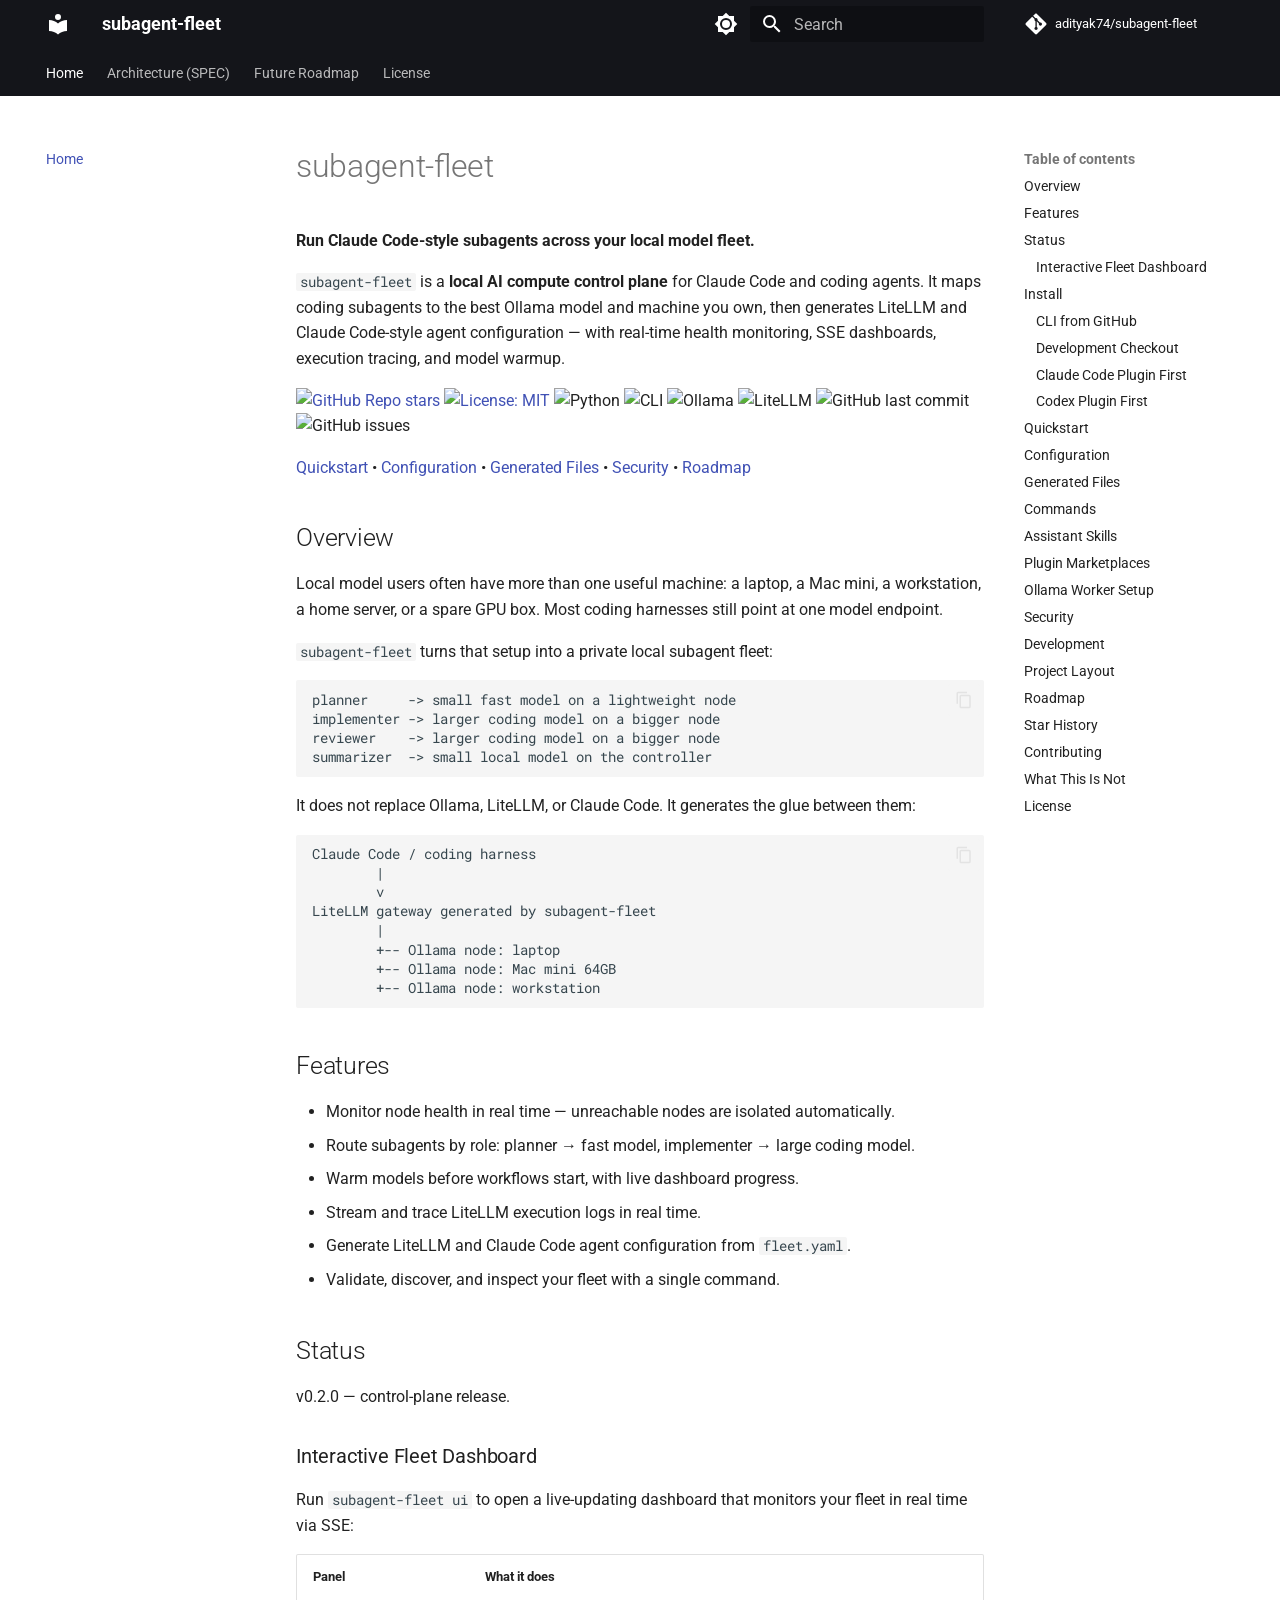
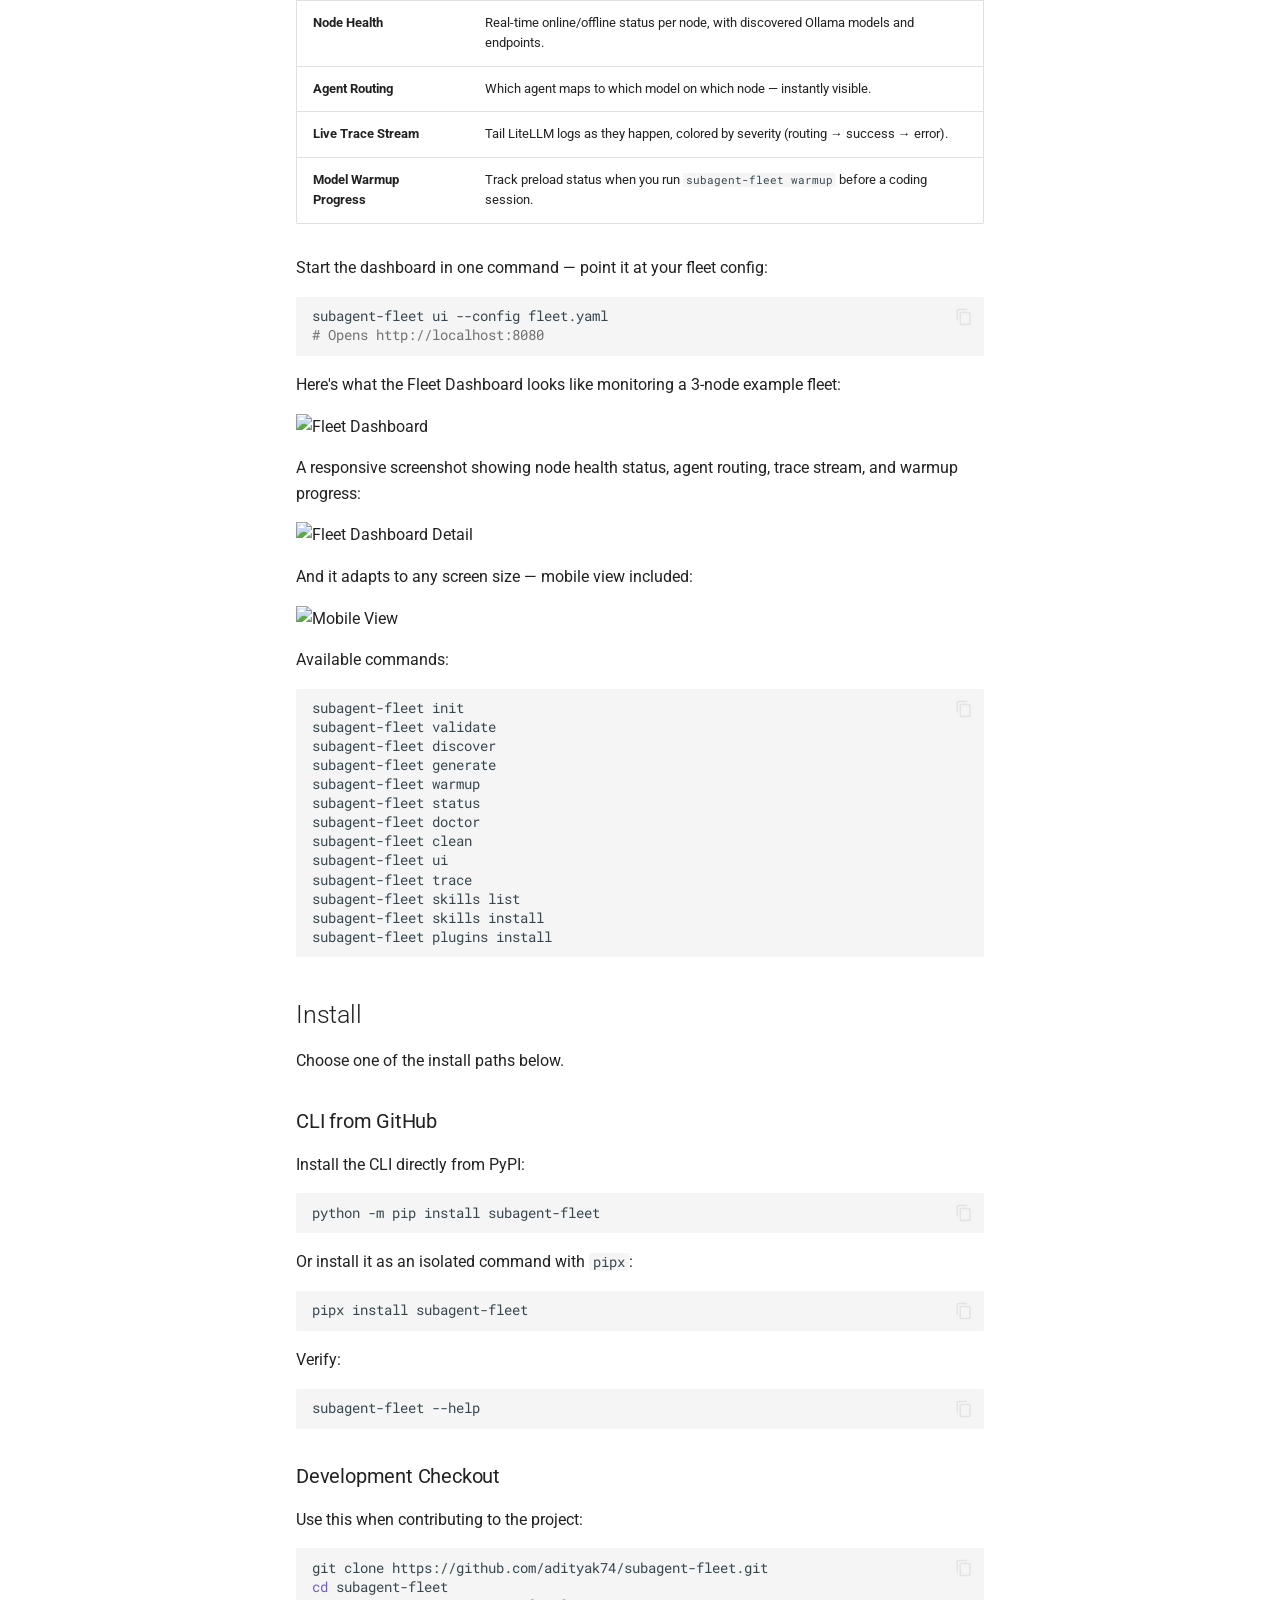
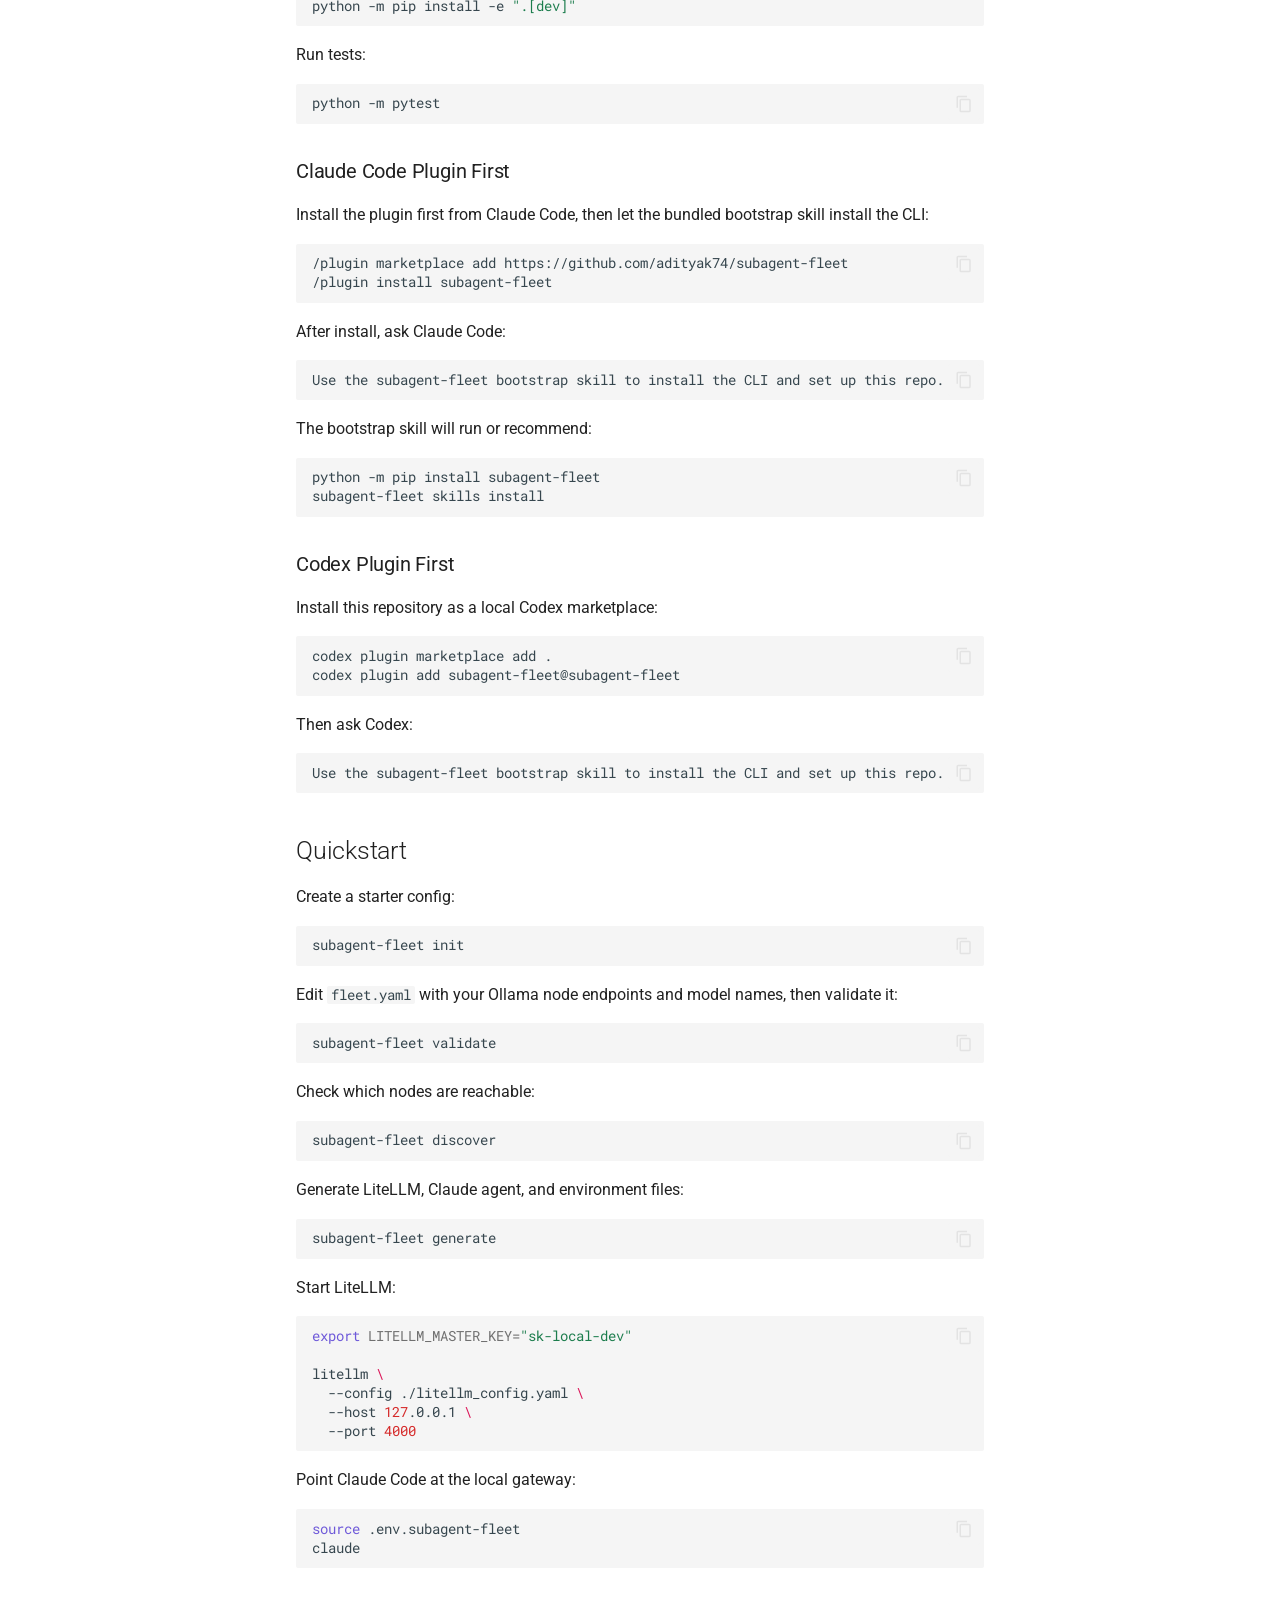
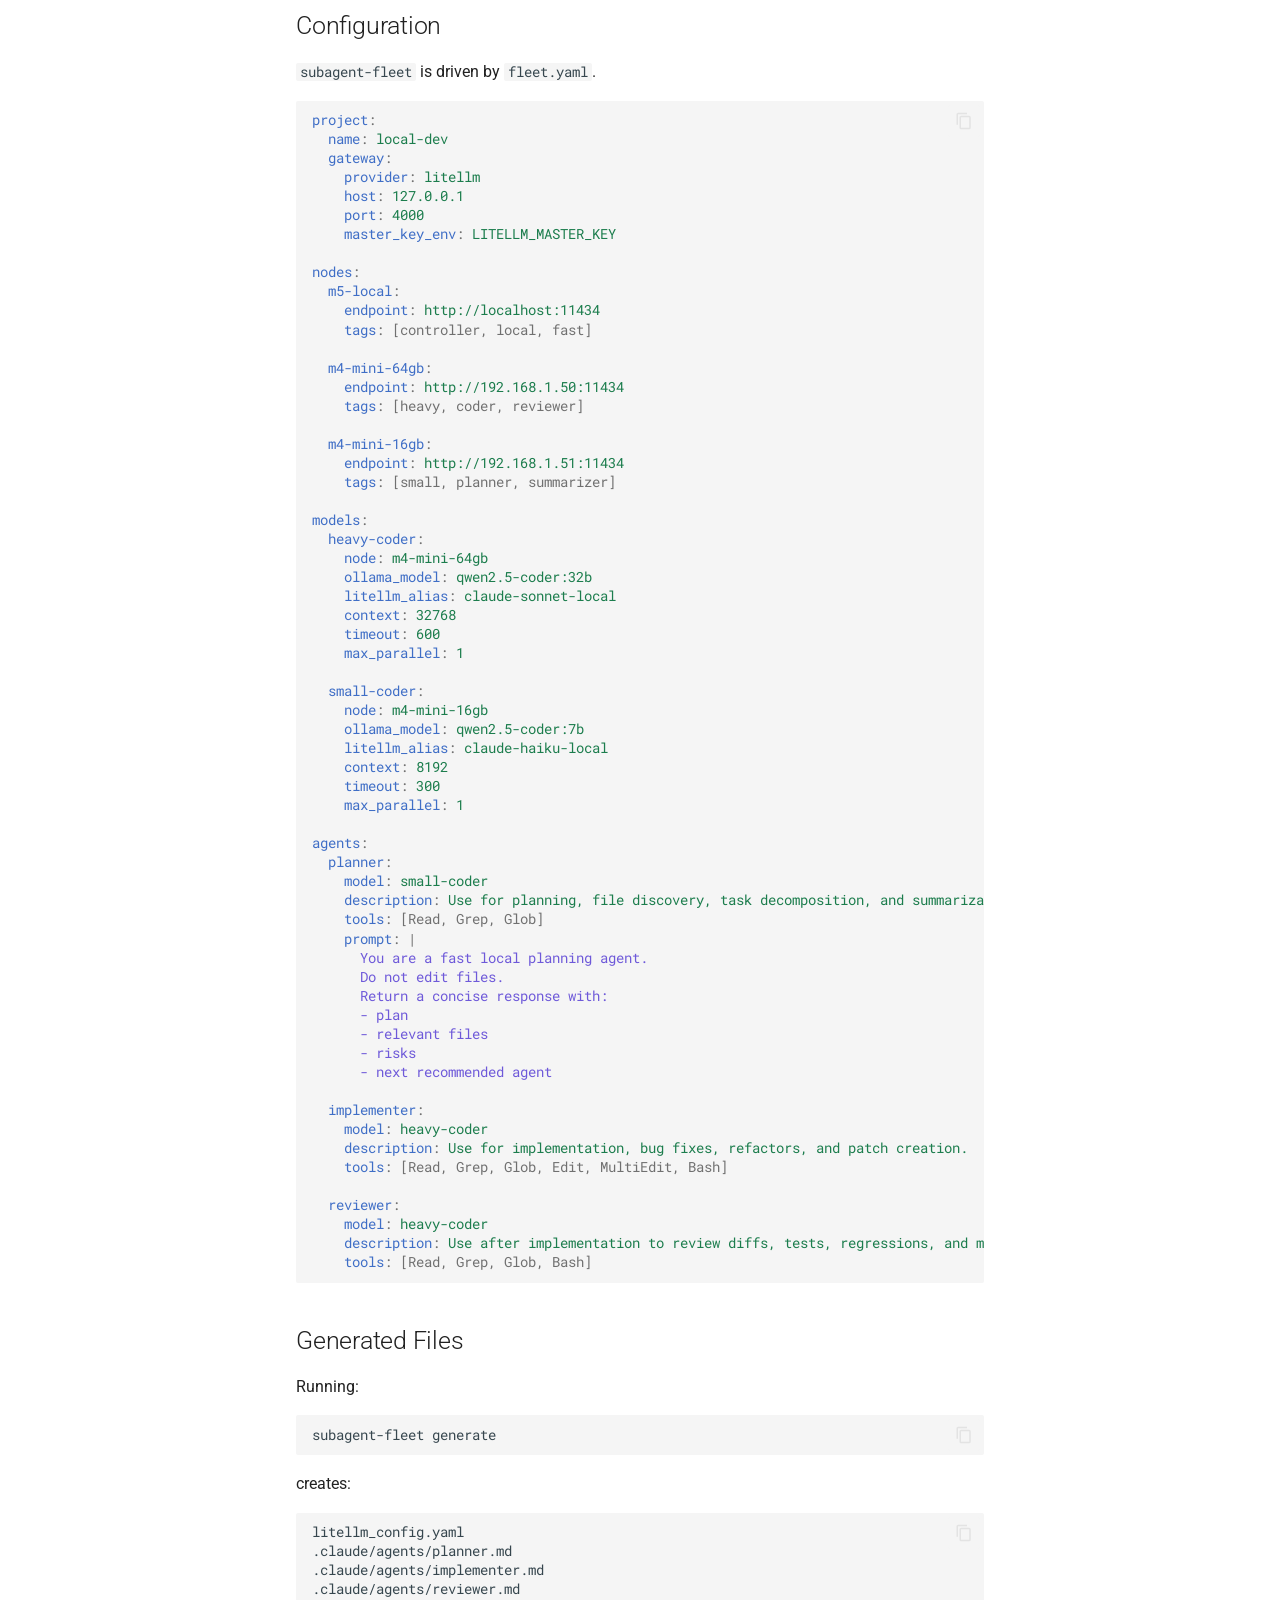
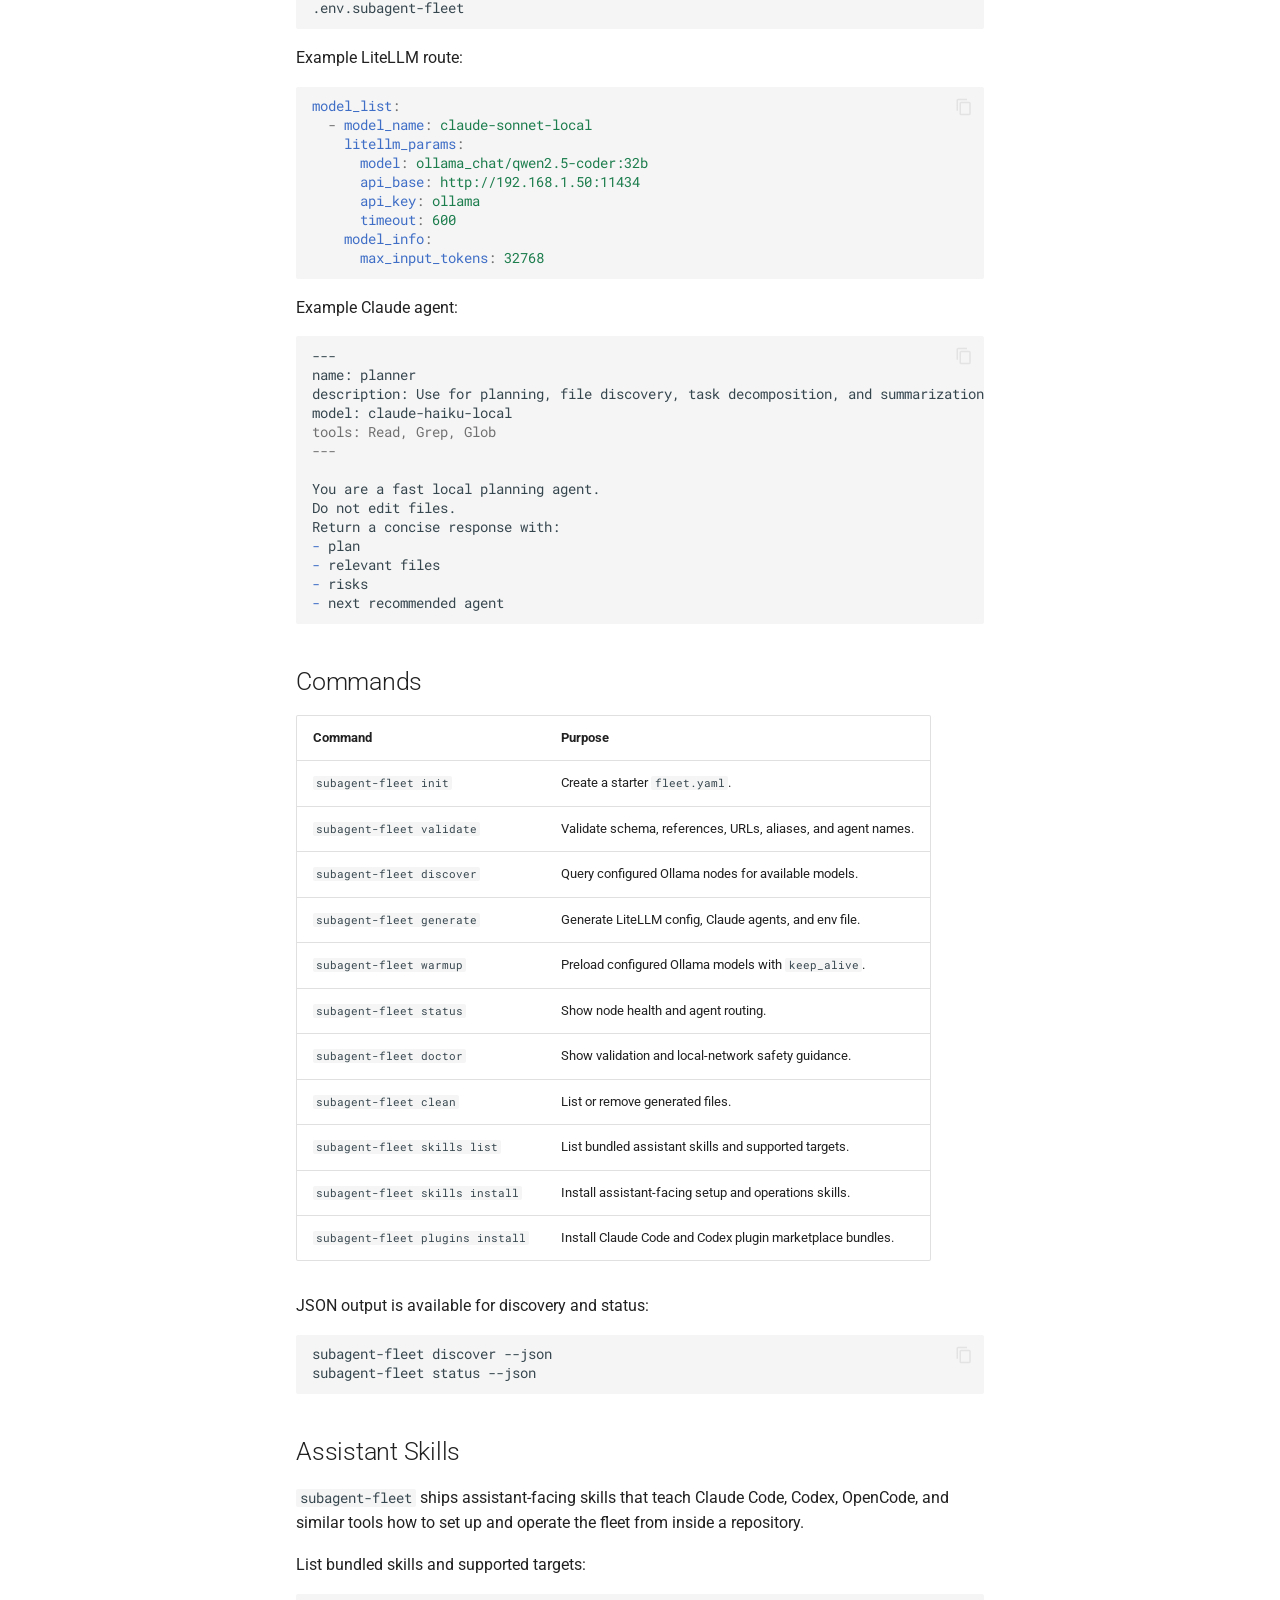
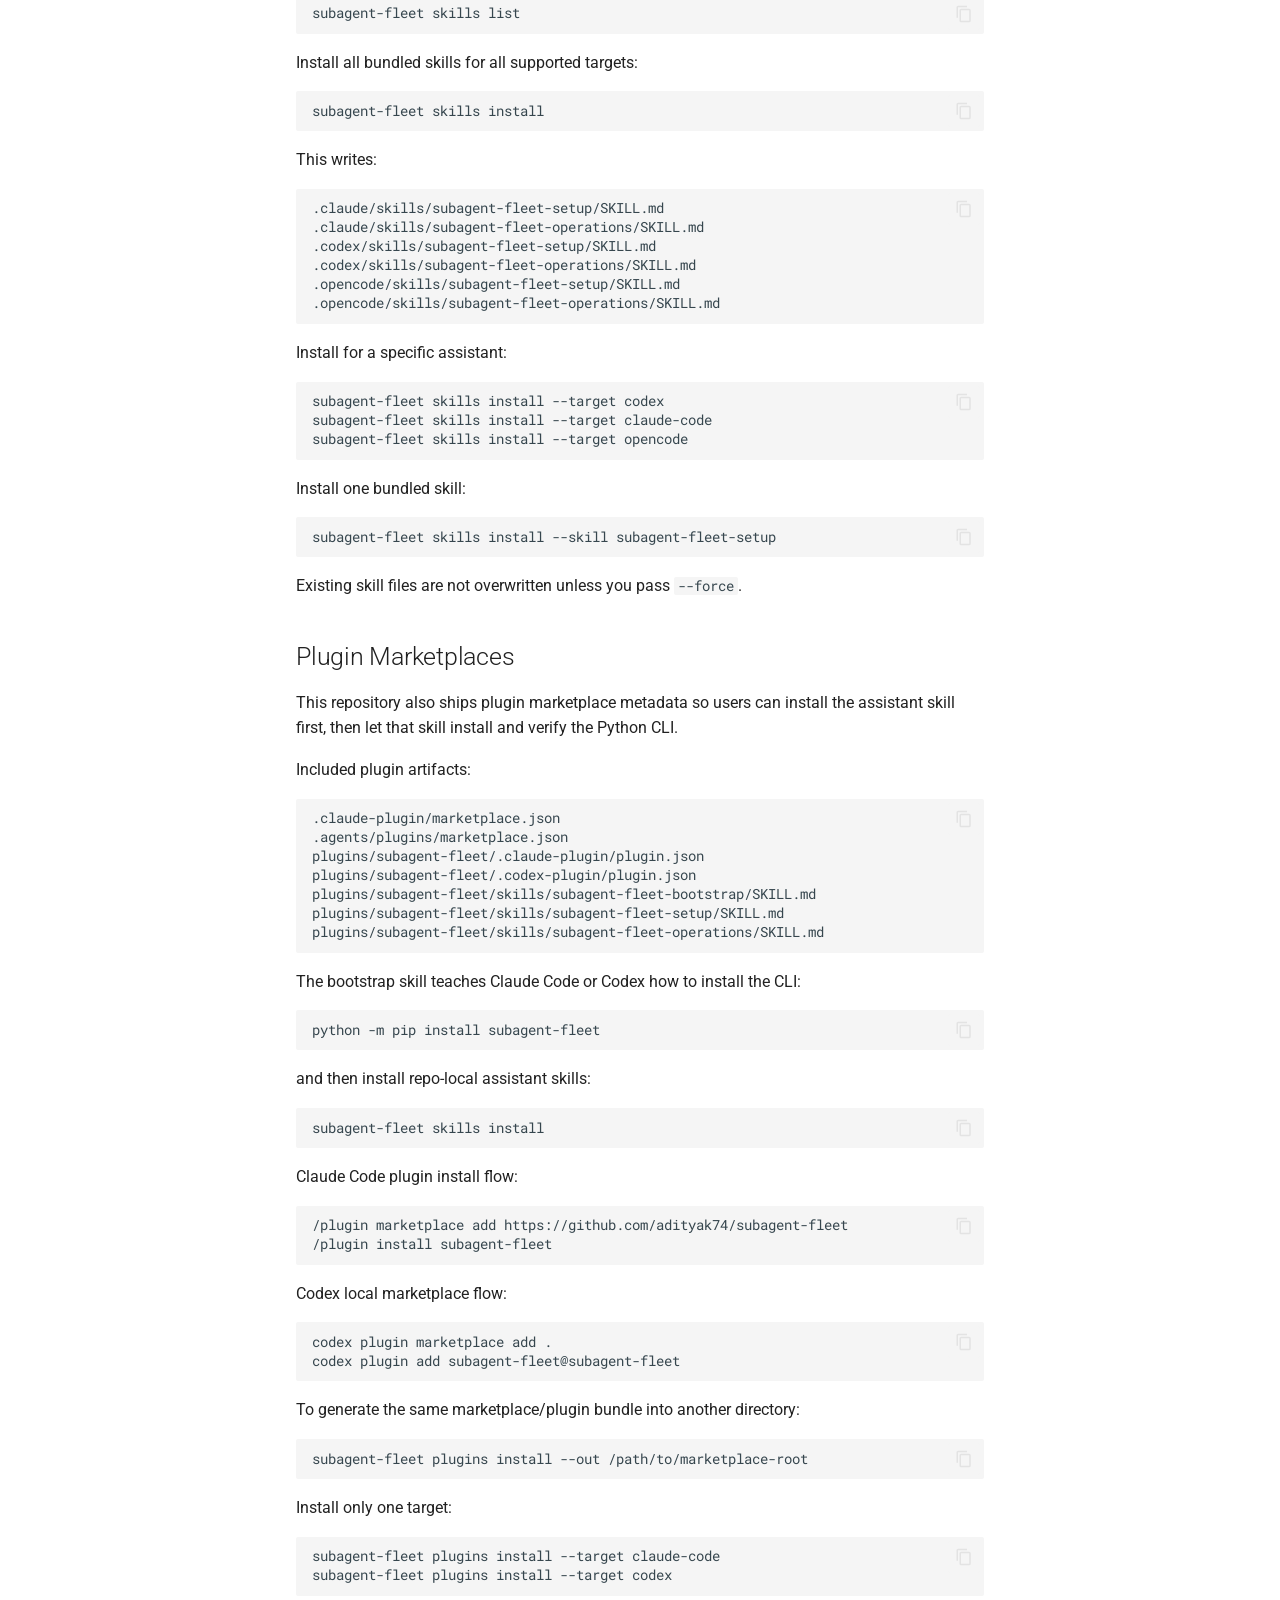
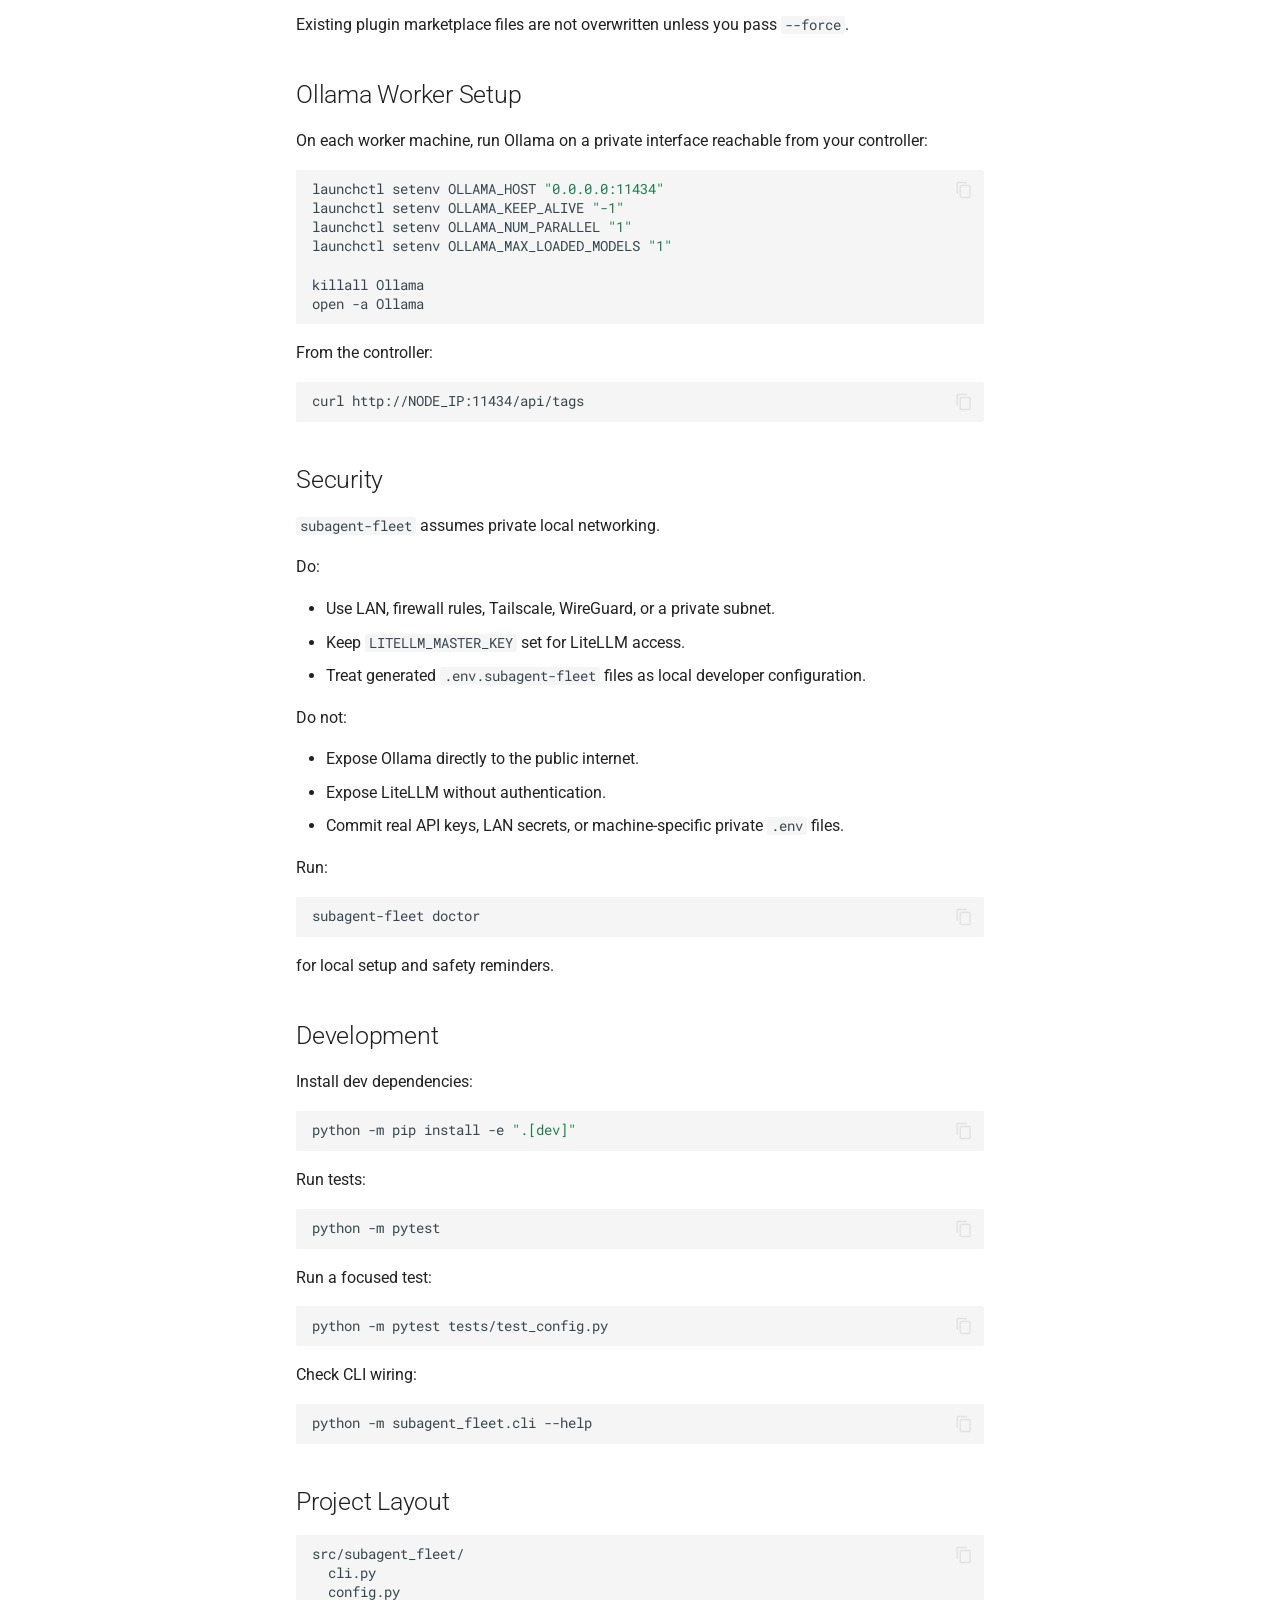
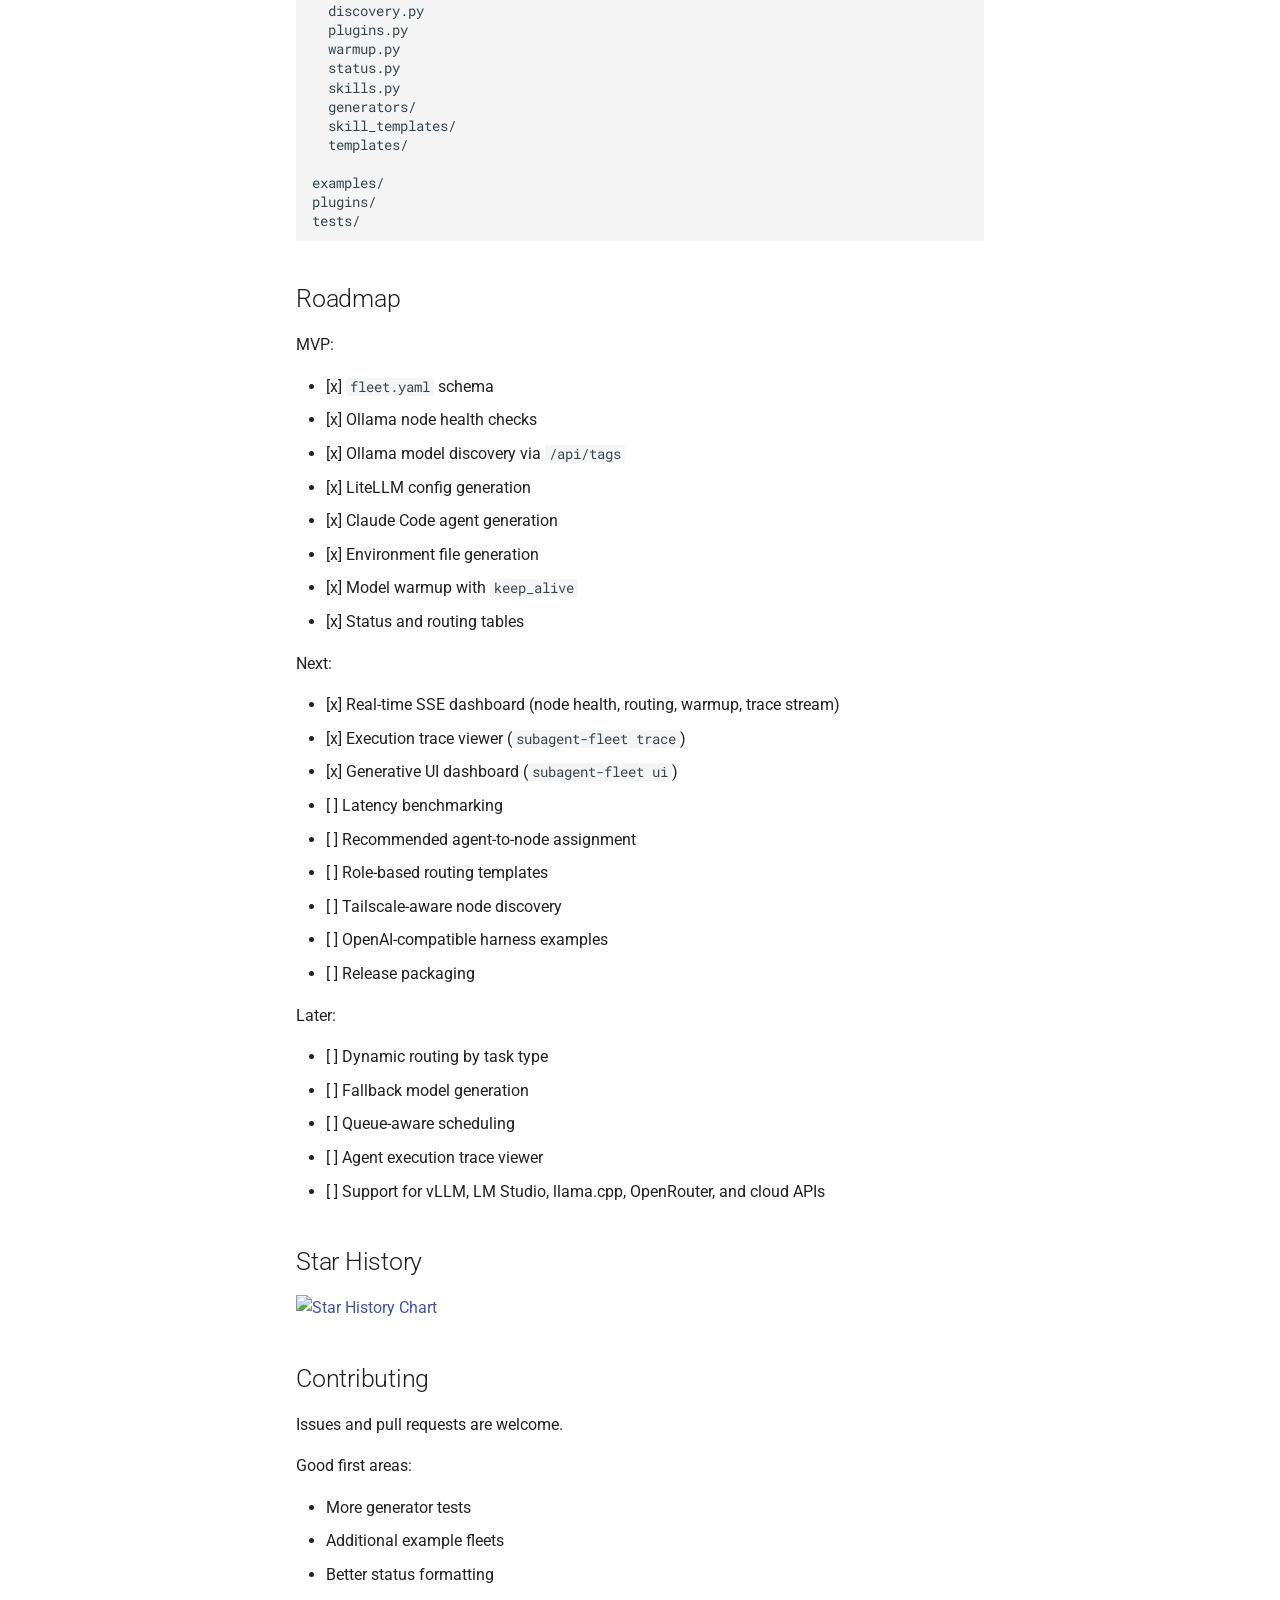
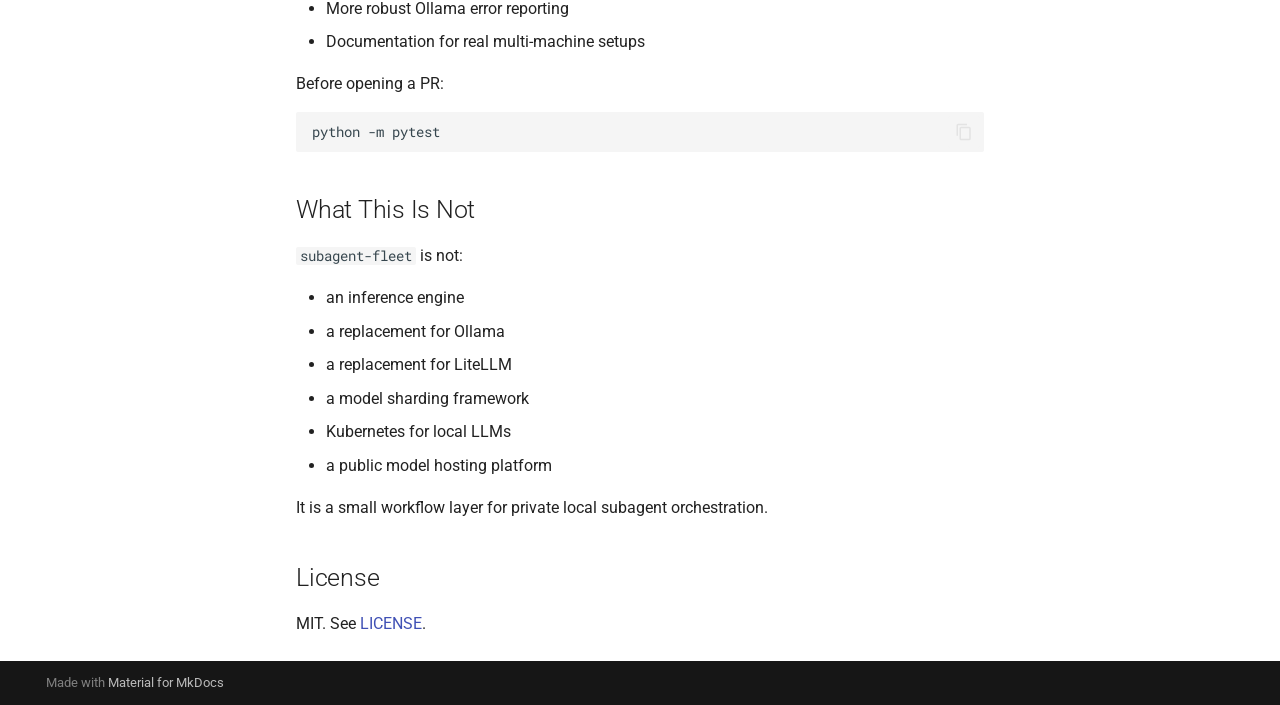
==== commit e354e85e: "docs: add comprehensive examples/ directory with README - Add examples/README.md with complete guide" ====
--- a/site/index.html
+++ b/site/index.html
@@ -435,6 +435,23 @@
     </span>
   </a>
   
+    <nav class="md-nav" aria-label="Status">
+      <ul class="md-nav__list">
+        
+          <li class="md-nav__item">
+  <a href="#interactive-fleet-dashboard" class="md-nav__link">
+    <span class="md-ellipsis">
+      
+        Interactive Fleet Dashboard
+      
+    </span>
+  </a>
+  
+</li>
+        
+      </ul>
+    </nav>
+  
 </li>
       
         <li class="md-nav__item">
@@ -809,6 +826,23 @@
     </span>
   </a>
   
+    <nav class="md-nav" aria-label="Status">
+      <ul class="md-nav__list">
+        
+          <li class="md-nav__item">
+  <a href="#interactive-fleet-dashboard" class="md-nav__link">
+    <span class="md-ellipsis">
+      
+        Interactive Fleet Dashboard
+      
+    </span>
+  </a>
+  
+</li>
+        
+      </ul>
+    </nav>
+  
 </li>
       
         <li class="md-nav__item">
@@ -1059,7 +1093,7 @@
 
 <h1 id="subagent-fleet">subagent-fleet</h1>
 <p><strong>Run Claude Code-style subagents across your local model fleet.</strong></p>
-<p><code>subagent-fleet</code> is a config-first Python CLI for mapping coding subagents to the best Ollama model and machine you own, then generating LiteLLM and Claude Code-style agent configuration.</p>
+<p><code>subagent-fleet</code> is a <strong>local AI compute control plane</strong> for Claude Code and coding agents. It maps coding subagents to the best Ollama model and machine you own, then generates LiteLLM and Claude Code-style agent configuration — with real-time health monitoring, SSE dashboards, execution tracing, and model warmup.</p>
 <p><a href="https://github.com/adityak74/subagent-fleet/stargazers"><img alt="GitHub Repo stars" src="https://img.shields.io/github/stars/adityak74/subagent-fleet?style=social" /></a>
 <a href="LICENSE/"><img alt="License: MIT" src="https://img.shields.io/badge/License-MIT-yellow.svg" /></a>
 <img alt="Python" src="https://img.shields.io/badge/python-3.10%2B-blue" />
@@ -1089,17 +1123,53 @@
 </code></pre></div>
 <h2 id="features">Features</h2>
 <ul>
-<li>Validate a declarative <code>fleet.yaml</code>.</li>
-<li>Discover models from configured Ollama nodes via <code>/api/tags</code>.</li>
-<li>Generate <code>litellm_config.yaml</code> with <code>ollama_chat/</code> routes.</li>
-<li>Generate Claude Code-style <code>.claude/agents/*.md</code> files.</li>
-<li>Generate <code>.env.subagent-fleet</code> for Claude Code/LiteLLM environment variables.</li>
-<li>Warm configured Ollama models with <code>keep_alive</code>.</li>
-<li>Show node health and agent routing tables.</li>
-<li>Keep unreachable nodes isolated so one offline machine does not crash the whole workflow.</li>
+<li>Monitor node health in real time — unreachable nodes are isolated automatically.</li>
+<li>Route subagents by role: planner → fast model, implementer → large coding model.</li>
+<li>Warm models before workflows start, with live dashboard progress.</li>
+<li>Stream and trace LiteLLM execution logs in real time.</li>
+<li>Generate LiteLLM and Claude Code agent configuration from <code>fleet.yaml</code>.</li>
+<li>Validate, discover, and inspect your fleet with a single command.</li>
 </ul>
 <h2 id="status">Status</h2>
-<p>MVP CLI implemented.</p>
+<p>v0.2.0 — control-plane release.</p>
+<h3 id="interactive-fleet-dashboard">Interactive Fleet Dashboard</h3>
+<p>Run <code>subagent-fleet ui</code> to open a live-updating dashboard that monitors your fleet in real time via SSE:</p>
+<table>
+<thead>
+<tr>
+<th>Panel</th>
+<th>What it does</th>
+</tr>
+</thead>
+<tbody>
+<tr>
+<td><strong>Node Health</strong></td>
+<td>Real-time online/offline status per node, with discovered Ollama models and endpoints.</td>
+</tr>
+<tr>
+<td><strong>Agent Routing</strong></td>
+<td>Which agent maps to which model on which node — instantly visible.</td>
+</tr>
+<tr>
+<td><strong>Live Trace Stream</strong></td>
+<td>Tail LiteLLM logs as they happen, colored by severity (routing → success → error).</td>
+</tr>
+<tr>
+<td><strong>Model Warmup Progress</strong></td>
+<td>Track preload status when you run <code>subagent-fleet warmup</code> before a coding session.</td>
+</tr>
+</tbody>
+</table>
+<p>Start the dashboard in one command — point it at your fleet config:</p>
+<div class="highlight"><pre><span></span><code>subagent-fleet<span class="w"> </span>ui<span class="w"> </span>--config<span class="w"> </span>fleet.yaml
+<span class="c1"># Opens http://localhost:8080</span>
+</code></pre></div>
+<p>Here's what the Fleet Dashboard looks like monitoring a 3-node example fleet:</p>
+<p><img alt="Fleet Dashboard" src="screenshots/fleet-dashboard-full-desktop.png" /></p>
+<p>A responsive screenshot showing node health status, agent routing, trace stream, and warmup progress:</p>
+<p><img alt="Fleet Dashboard Detail" src="screenshots/fleet-dashboard-node-health.png" /></p>
+<p>And it adapts to any screen size — mobile view included:</p>
+<p><img alt="Mobile View" src="screenshots/fleet-dashboard-mobile-view.png" /></p>
 <p>Available commands:</p>
 <div class="highlight"><pre><span></span><code>subagent-fleet<span class="w"> </span>init
 subagent-fleet<span class="w"> </span>validate
@@ -1109,6 +1179,8 @@
 subagent-fleet<span class="w"> </span>status
 subagent-fleet<span class="w"> </span>doctor
 subagent-fleet<span class="w"> </span>clean
+subagent-fleet<span class="w"> </span>ui
+subagent-fleet<span class="w"> </span>trace
 subagent-fleet<span class="w"> </span>skills<span class="w"> </span>list
 subagent-fleet<span class="w"> </span>skills<span class="w"> </span>install
 subagent-fleet<span class="w"> </span>plugins<span class="w"> </span>install
@@ -1473,6 +1545,9 @@
 </ul>
 <p>Next:</p>
 <ul>
+<li>[x] Real-time SSE dashboard (node health, routing, warmup, trace stream)</li>
+<li>[x] Execution trace viewer (<code>subagent-fleet trace</code>)</li>
+<li>[x] Generative UI dashboard (<code>subagent-fleet ui</code>)</li>
 <li>[ ] Latency benchmarking</li>
 <li>[ ] Recommended agent-to-node assignment</li>
 <li>[ ] Role-based routing templates</li>
